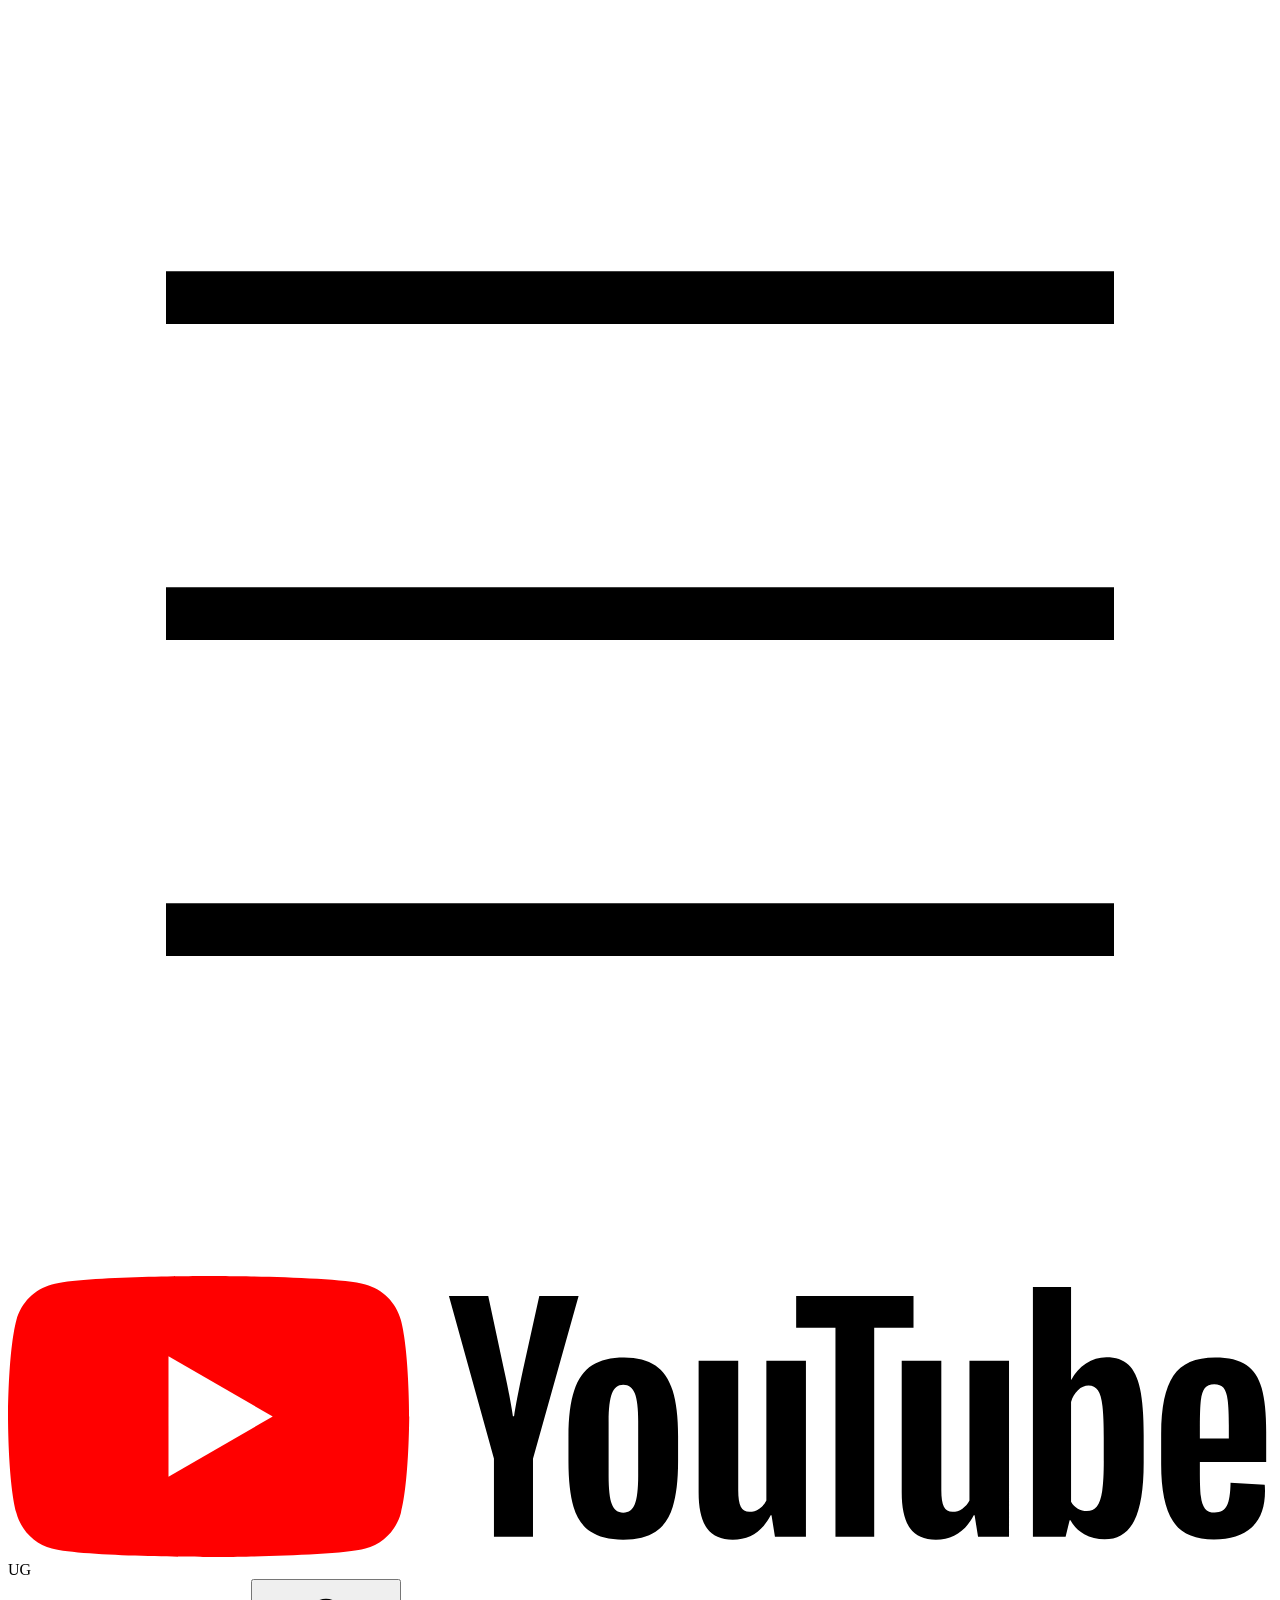
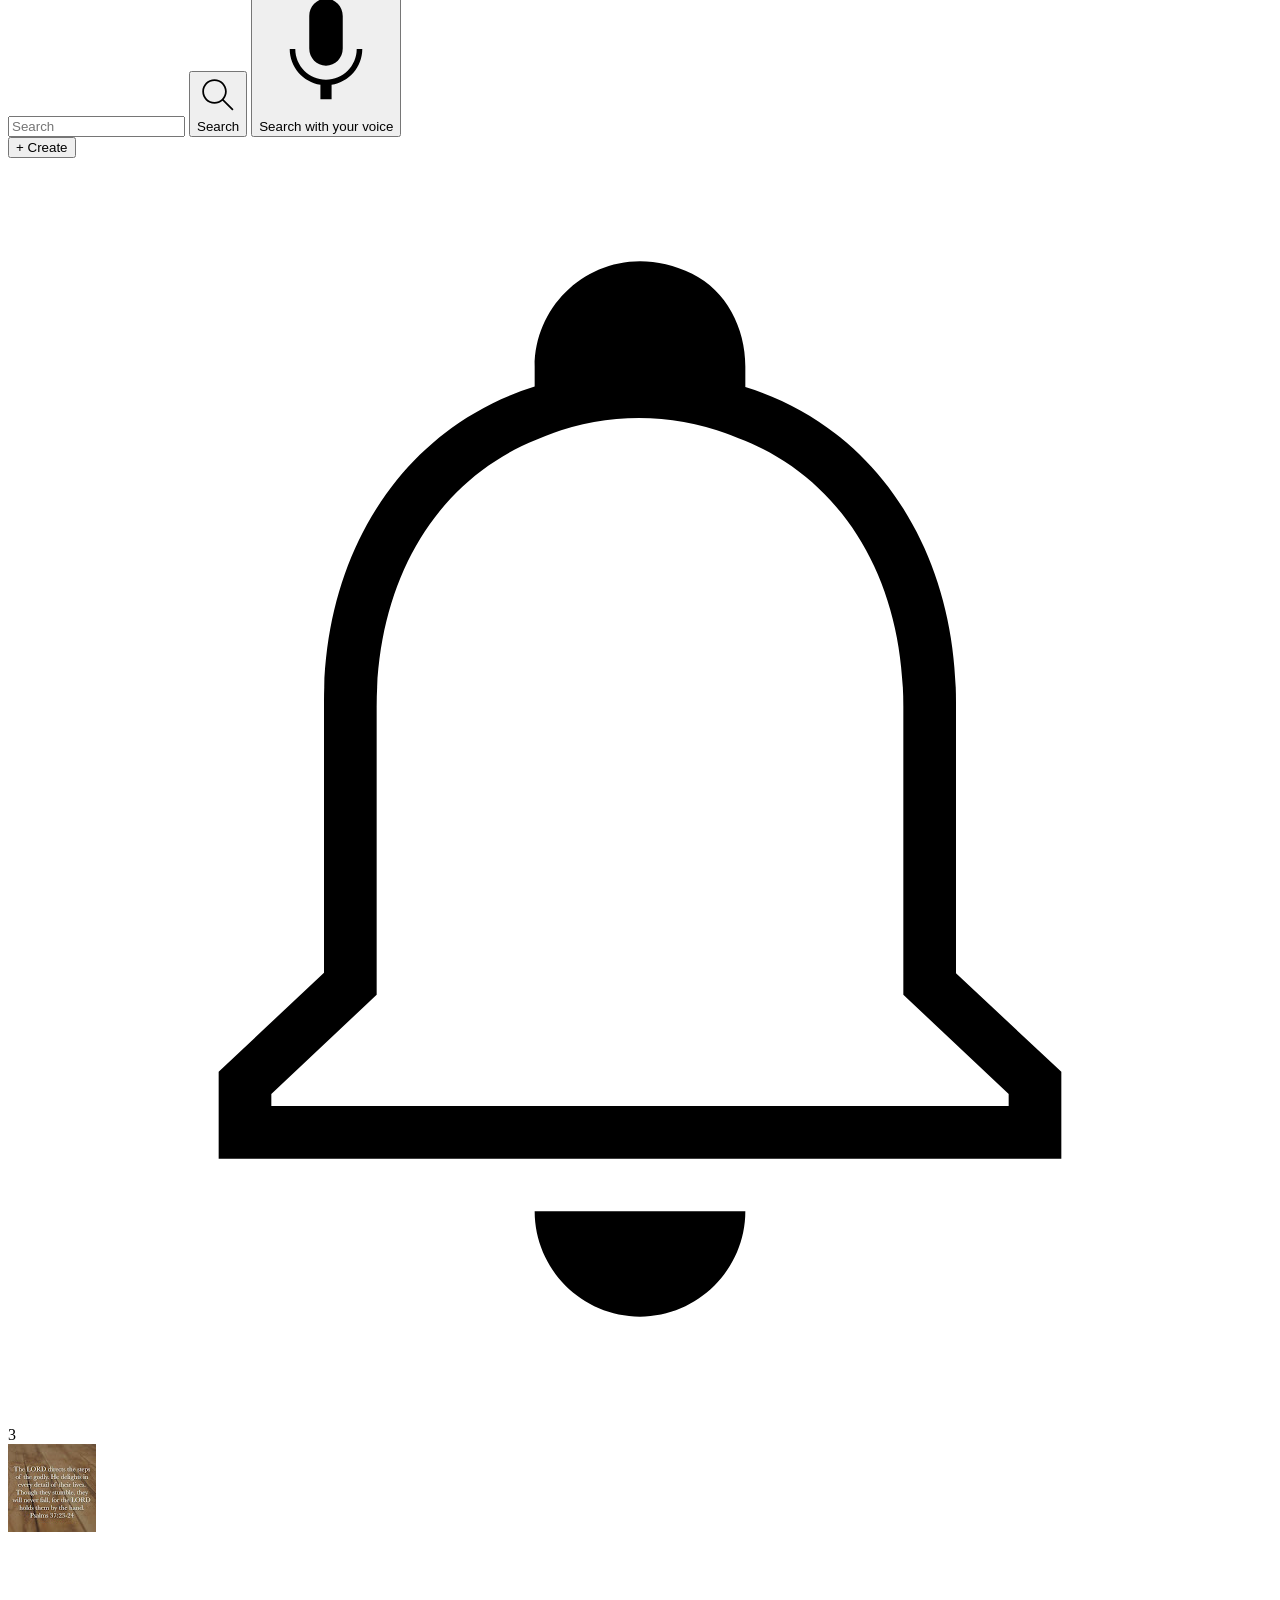
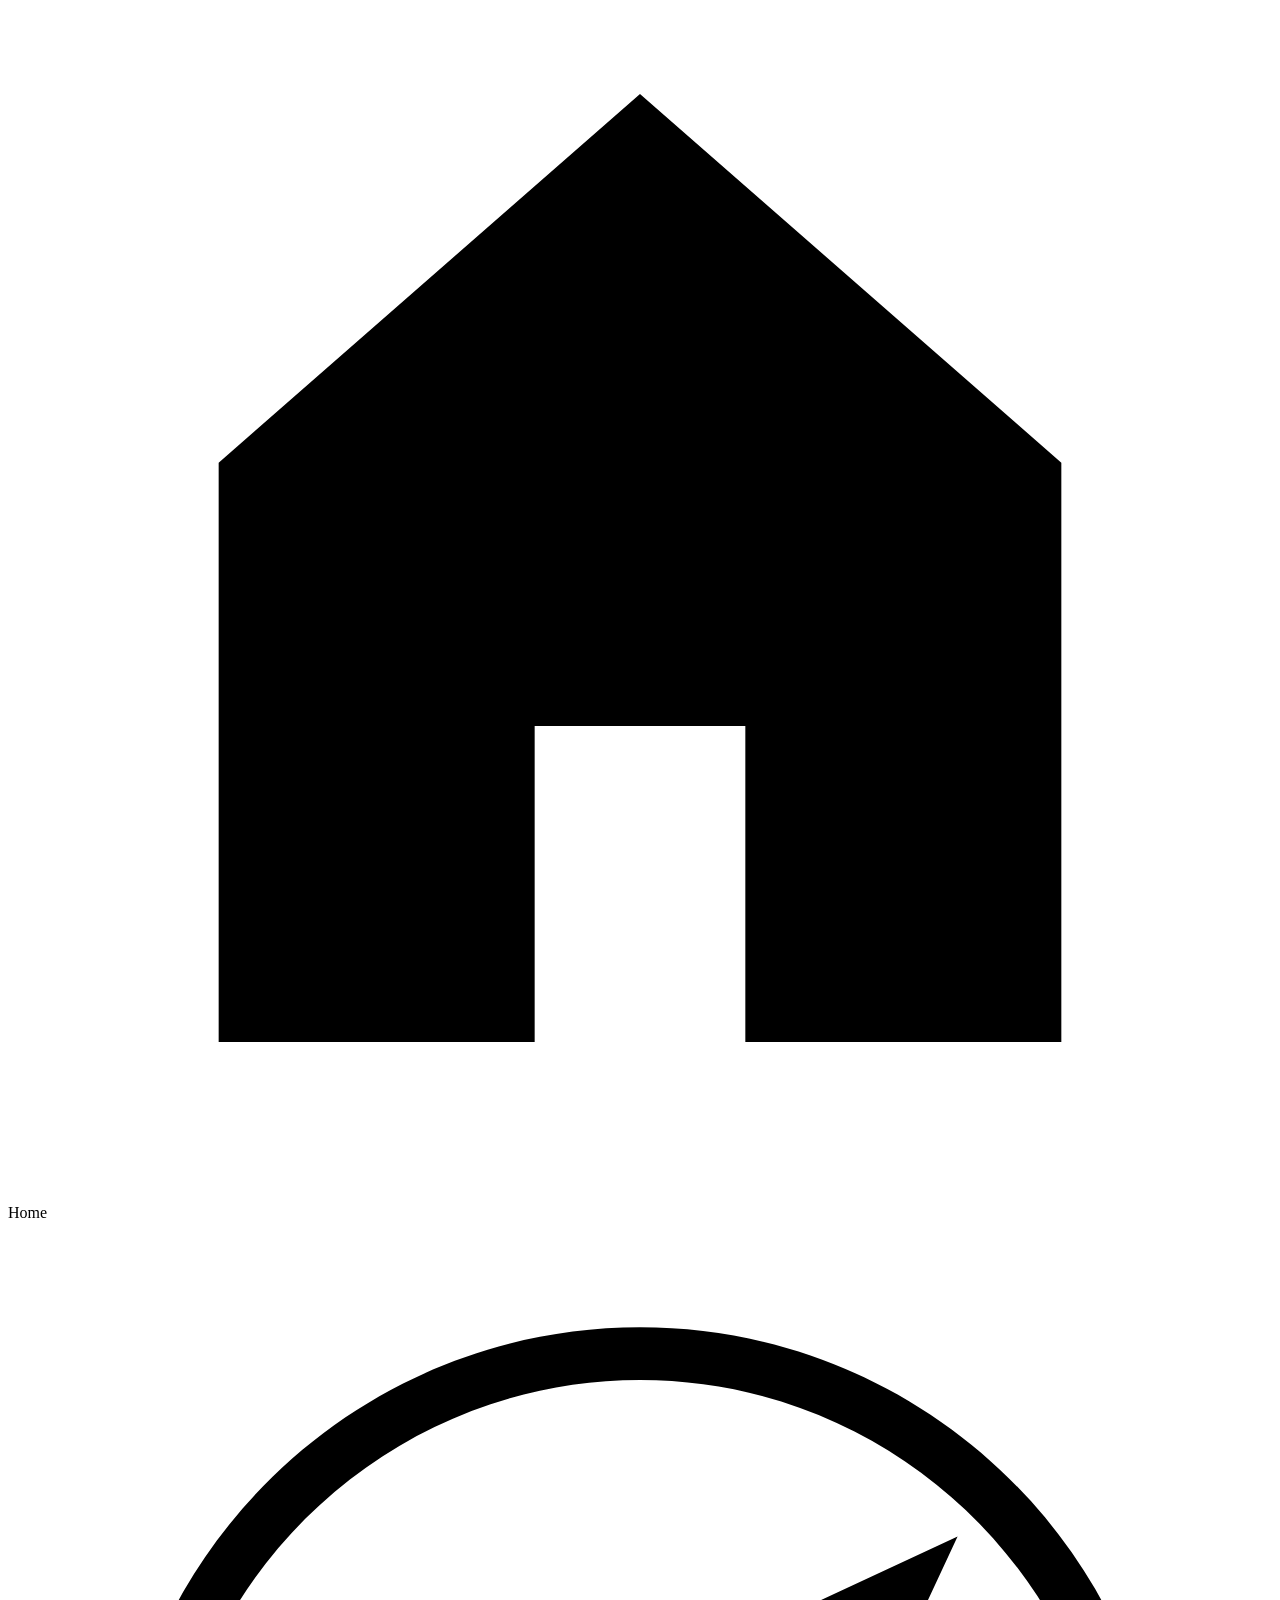
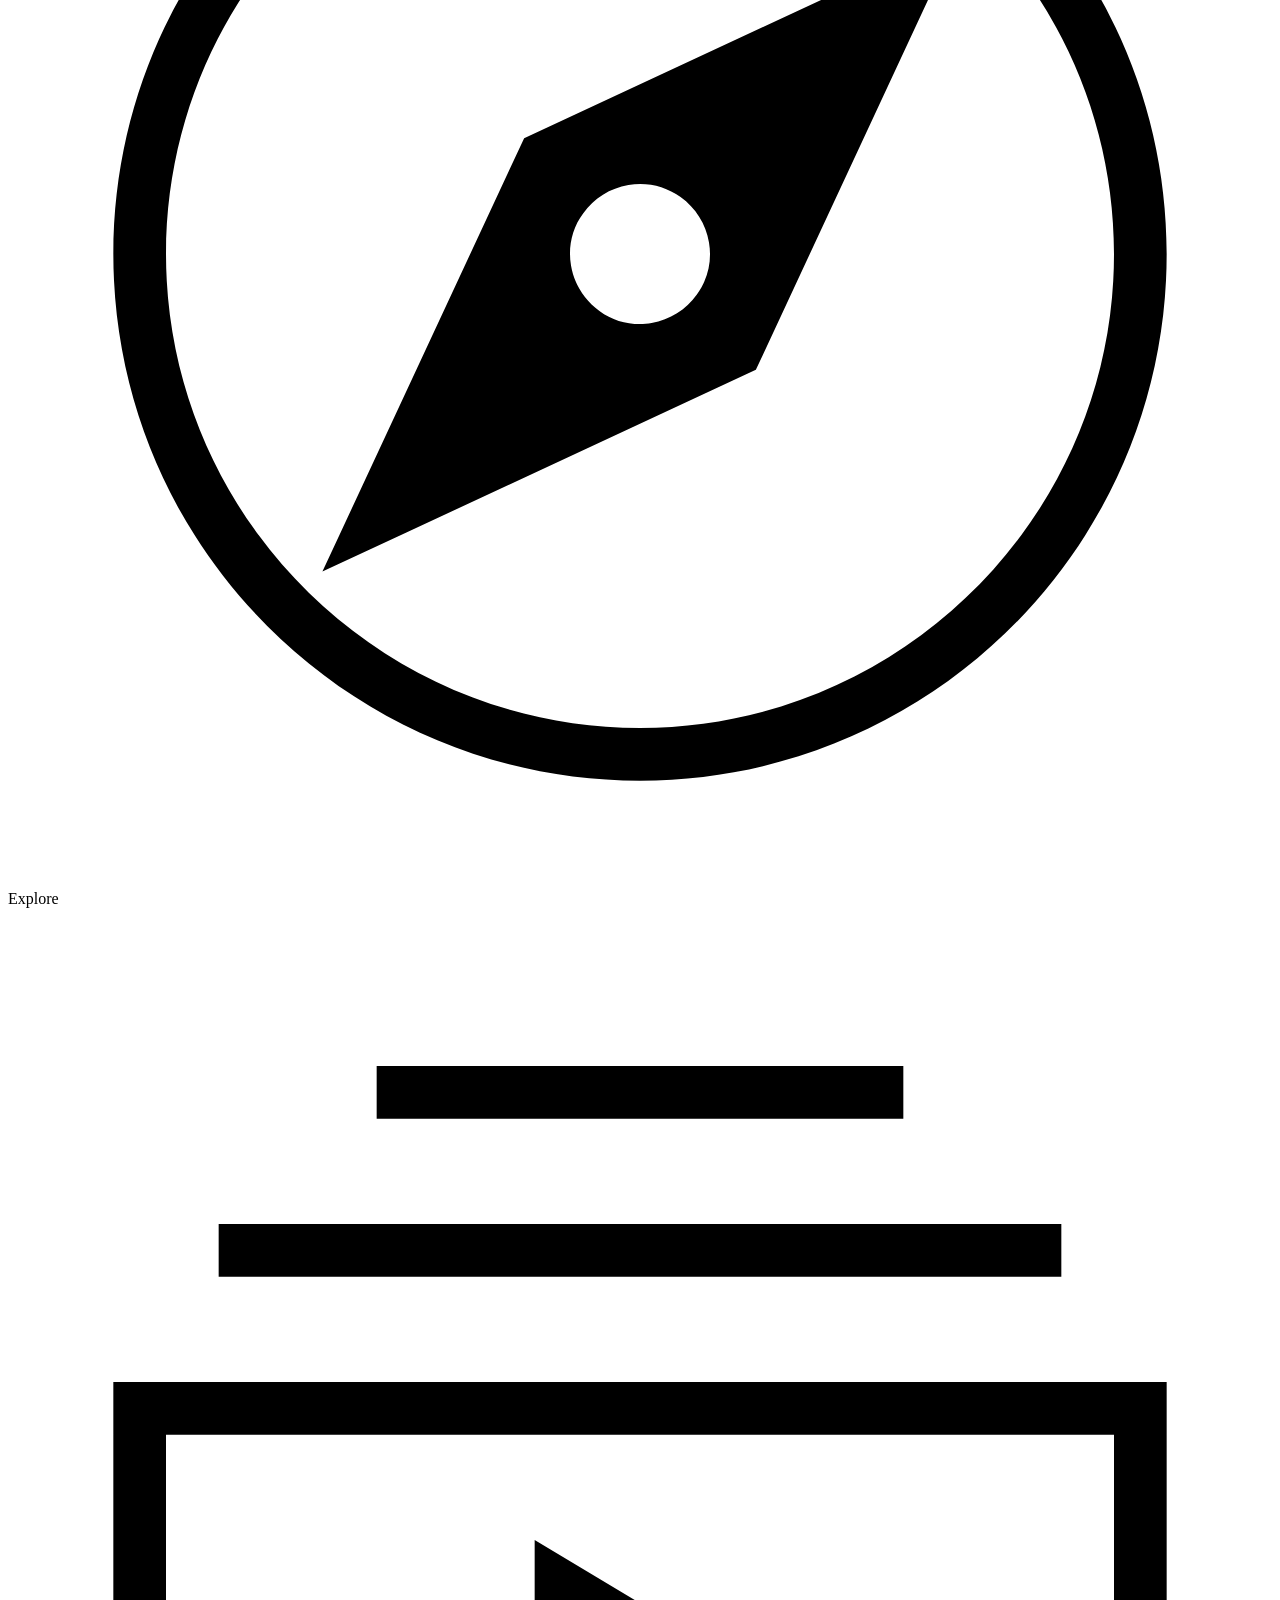
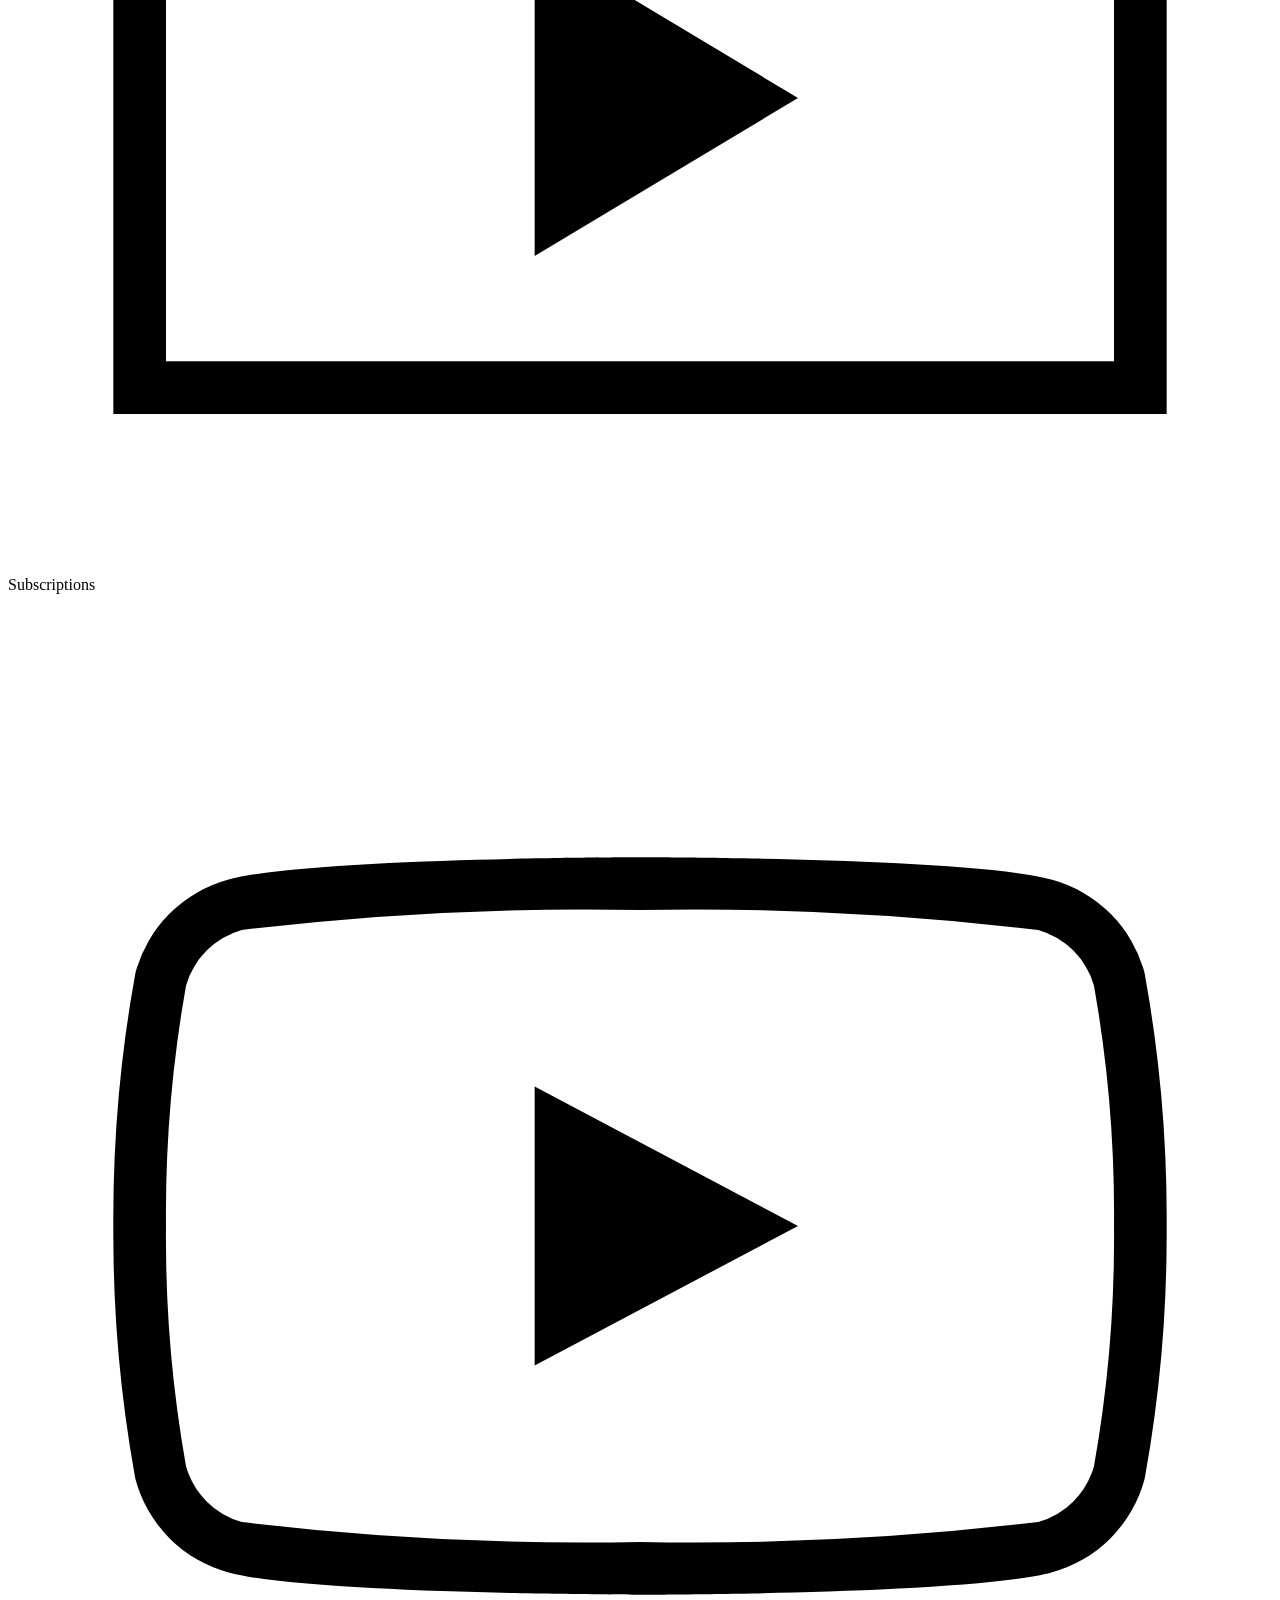
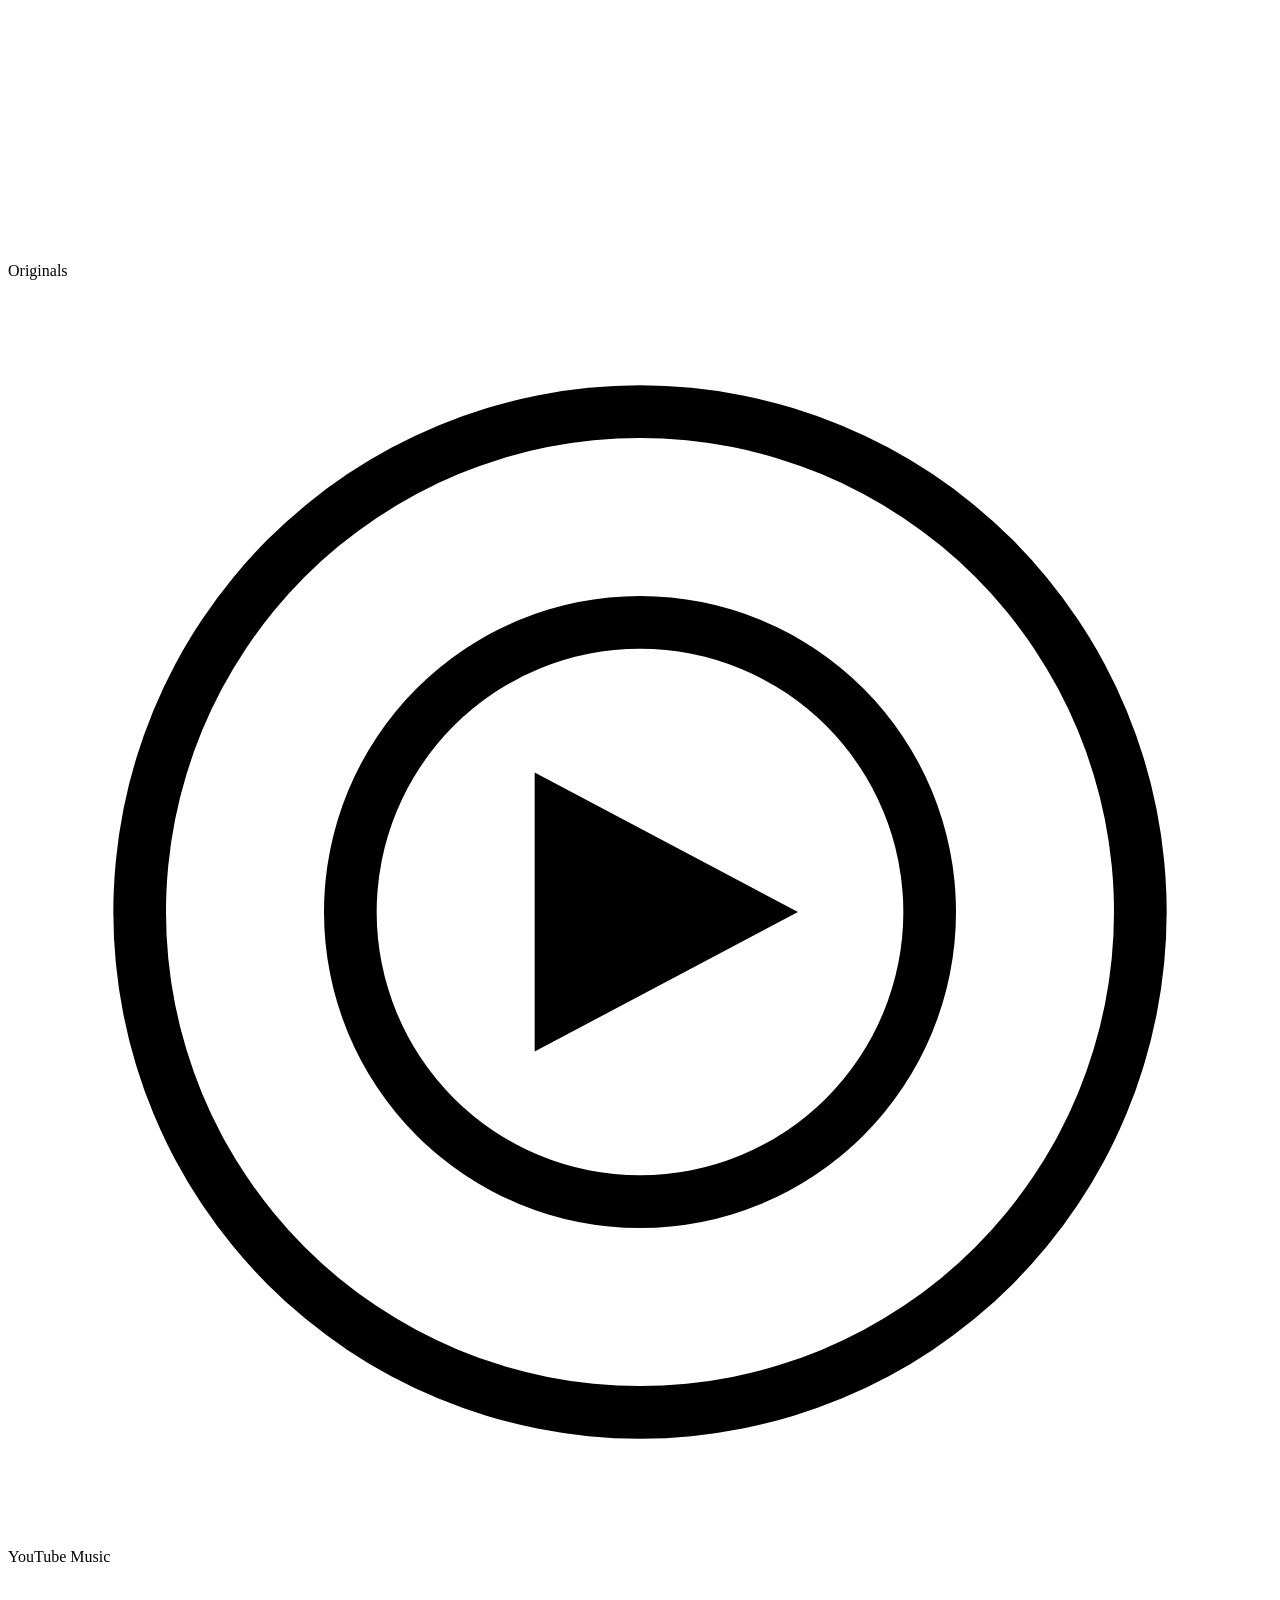
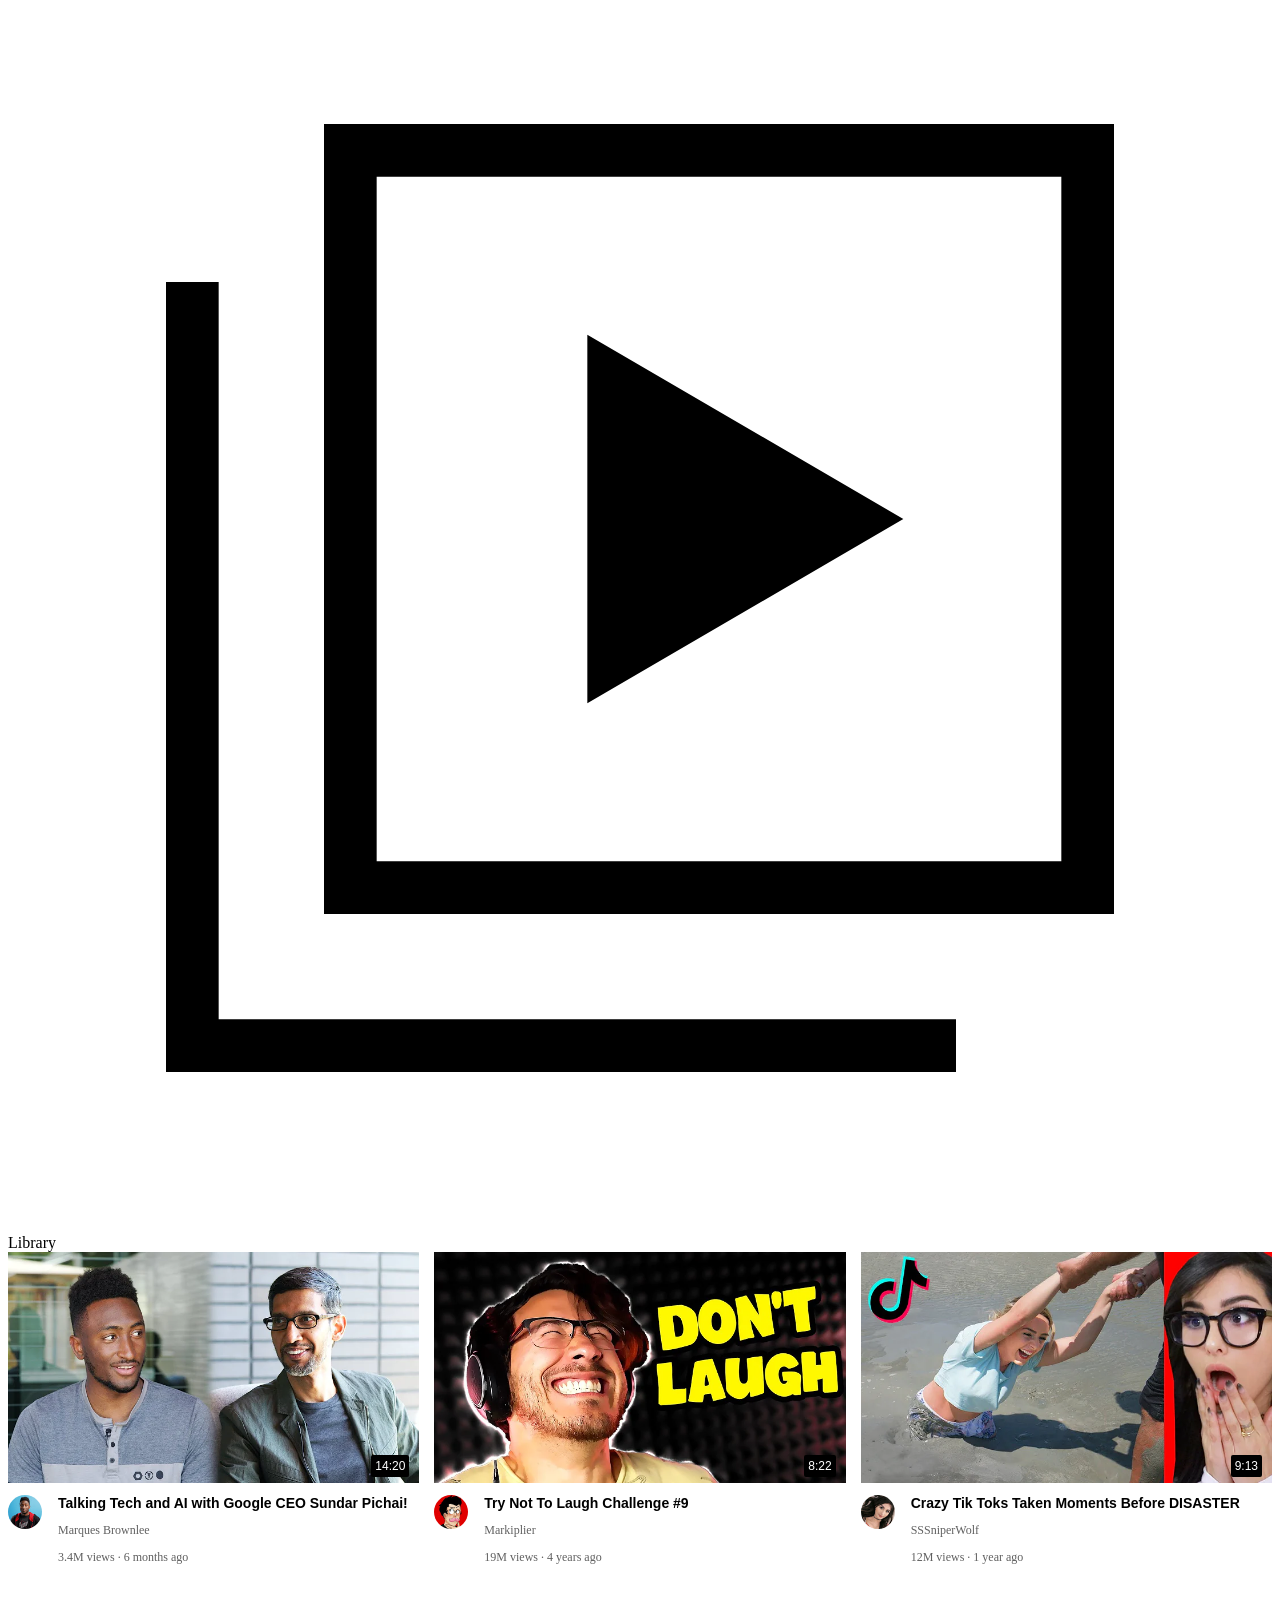
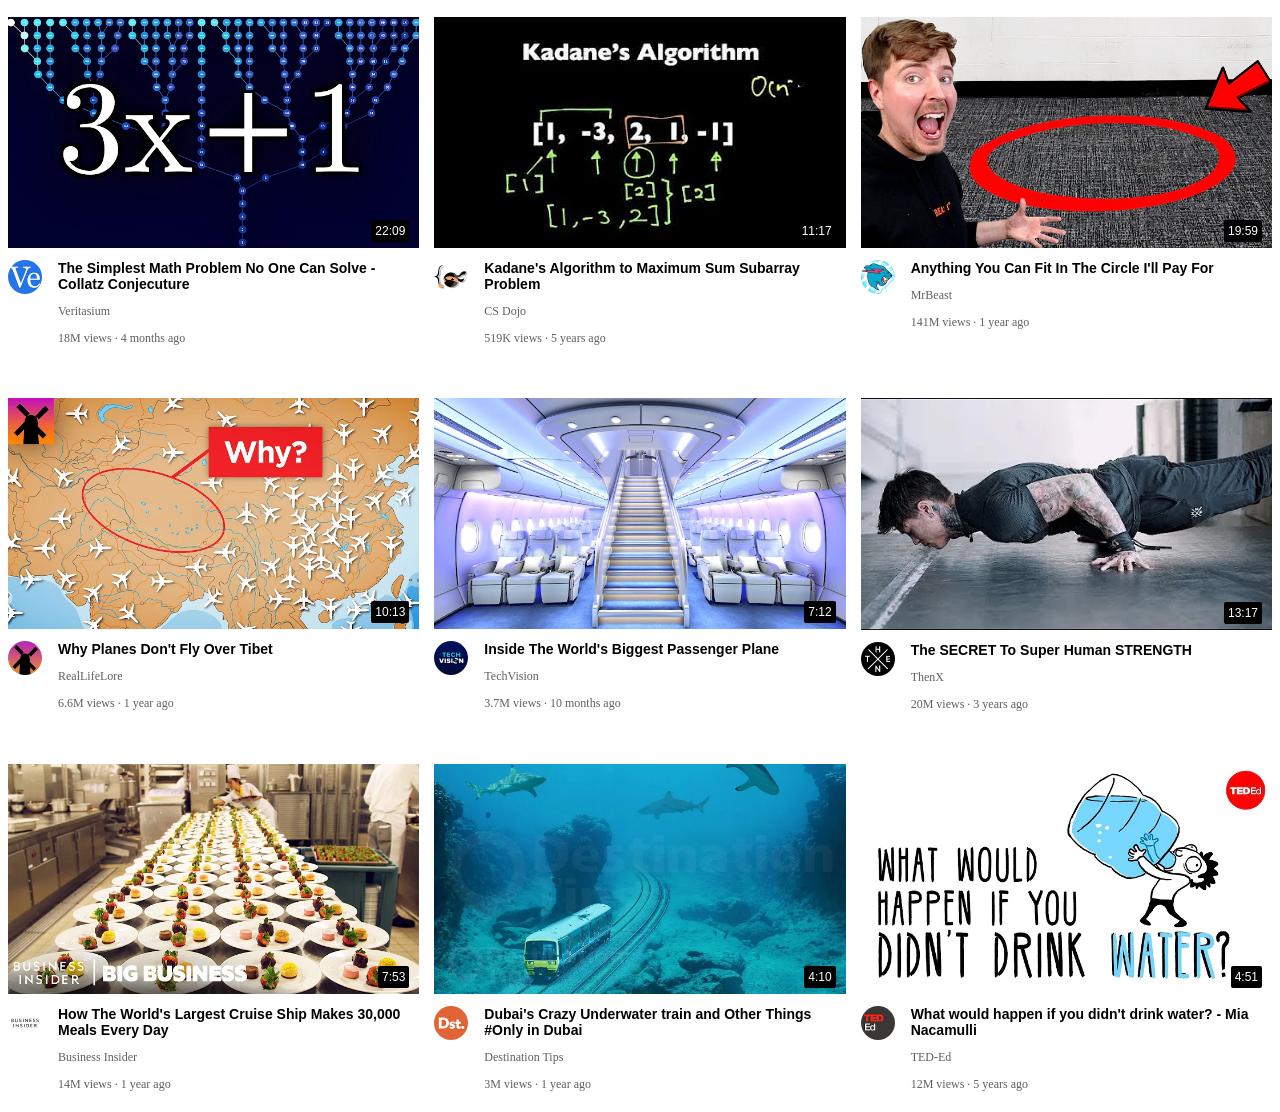
==== index.html @ cada32ef "Update index.html" ====
<!DOCTYPE html>
<html lang="en">

<head>
   <meta http-equiv="content-type" content="text/html; charset=UTF-8">
   <meta charset="UTF-8">
   <meta name="viewport" content="width=device-width, initial-scale=1.0">
   <title>YouTube.com Clone</title>
   
   <link rel="stylesheet" href="styles/video.css">
</head>

<body>
   <div>
      <div class="header">
         <div class="left-section">
            <img class="hamburger-menu" src="icons/hamburger-menu.svg" alt="">
            <div class="youtube-logo-container">
               <img class="youtube-logo" src="icons/youtube-logo.svg" alt="">
               <div class="ug-label">
                  UG
               </div>
            </div>
            
         </div>
         <div class="middle-section">
            <input class="search-bar" type="text" placeholder="Search">
            <button class="search-button">
              <img class="search-icon" src="icons/search.svg" alt="">
              <div class="tooltip">Search</div>
            </button>
            <button class="voice-search-button">
                <img class="voice-search-icon" src="icons/voice-search-icon.svg" alt="">

                <div class="tooltip">Search with your voice</div>
            </button>
         </div>
         <div class="right-section">
            <div>
               <button class="create-button"><span>+</span> Create</button>
            </div>
            
            <div class="notifications-icon-container">
                <img class="notifications-icon" src="icons/notifications.svg" alt="">

                <div class="notifications-count">3</div>
            </div>
           
            <img class="current-user-picture" src="channels/channels4_profile.jpg" alt="">
         </div>
         
      </div>

      <div class="sidebar">
         <div class="sidebar-link">
            <img src="icons/home.svg" alt="">
            <div>Home</div>
         </div>
         <div class="sidebar-link">
            <img src="icons/explore.svg" alt="">
             <div>Explore</div>
         </div>
         <div class="sidebar-link">
            <img src="icons/subscriptions.svg" alt="">
             <div>Subscriptions</div>
         </div>
         <div class="sidebar-link">
            <img src="icons/originals.svg" alt="">
             <div>Originals</div>
         </div>
         <div class="sidebar-link">
            <img src="icons/youtube-music.svg" alt="">
             <div>YouTube Music</div>
         </div>
         <div class="sidebar-link">
            <img src="icons/library.svg" alt="">
             <div>Library</div>
         </div>
      </div>
      
<div class="video-grid">
      <div class="video-preview">
         <div class="video-thumbnail">
            <img class="thumbnail" src="thumbnails/thumbnail-1.webp" />

            <div class="video-time">
               14:20
            </div>

         </div>

         <div class="video-details">
            <div class="channel-picture">
               <img class="profile-picture" src="channels/channel-1.jpeg" alt="">
            </div>
            <div class="video-info">
               <p class="video-title">
                  Talking Tech and AI with Google CEO Sundar Pichai!
               </p>
               <p class="video-author">
                  Marques Brownlee
               </p>
               <p class="video-stats">
                  3.4M views &#183; 6 months ago
               </p>
            </div>
         </div>
      </div>



      <div class="video-preview">
         <div class="video-thumbnail">
            <img class="thumbnail" src="thumbnails/thumbnail-2.webp" />

            <div class="video-time">
               8:22
            </div>

         </div>
         <div class="video-details">
            <div class="channel-picture">
               <img class="profile-picture" src="channels/channel-2.jpeg" alt="">
            </div>
            <div class="video-info">
               <p class="video-title">
                  Try Not To Laugh Challenge #9
               </p>
               <p class="video-author">
                  Markiplier
               </p>
               <p class="video-stats">
                  19M views &#183; 4 years ago
               </p>
            </div>
         </div>
      </div>


      <div class="video-preview">
         <div class="video-thumbnail">
            <img class="thumbnail" src="thumbnails/thumbnail-3.webp" alt="">

            <div class="video-time">
               9:13
            </div>
         </div>

         <div class="video-details">
            <div class="channel-picture">
               <img class="profile-picture" src="channels/channel-3.jpeg" alt="">
            </div>

            <div class="video-info">

               <p class="video-title">
                  Crazy Tik Toks Taken Moments Before DISASTER
               </p>
               <p class="video-author">
                  SSSniperWolf
               </p>
               <p class="video-stats">
                  12M views &#183; 1 year ago
               </p>
            </div>
         </div>
      </div>



      <div class="video-preview">
         <div class="video-thumbnail">
            <img class="thumbnail" src="thumbnails/thumbnail-4.webp" />

            <div class="video-time">
               22:09
            </div>

         </div>
         <div class="video-details">
            <div class="channel-picture">
               <img class="profile-picture" src="channels/channel-4.jpeg" alt="">
            </div>
            <div class="video-info">
               <p class="video-title">
                  The Simplest Math Problem No One Can Solve - Collatz Conjecuture
               </p>
               <p class="video-author">
                  Veritasium
               </p>
               <p class="video-stats">
                  18M views &#183; 4 months ago
               </p>
            </div>
         </div>
      </div>


      <div class="video-preview">
         <div class="video-thumbnail">
            <img class="thumbnail" src="thumbnails/thumbnail-5.webp" alt="">

            <div class="video-time">
               11:17
            </div>
         </div>
         <div class="video-details">
            <div class="channel-picture">
               <img class="profile-picture" src="channels/channel-5.jpeg" alt="">
            </div>
            <div class="video-info">
               <p class="video-title">
                  Kadane's Algorithm to Maximum Sum Subarray Problem
               </p>
               <p class="video-author">
                  CS Dojo
               </p>
               <p class="video-stats">
                  519K views &#183; 5 years ago
               </p>
            </div>
         </div>
      </div>

      <div class="video-preview">
         <div class="video-thumbnail">
            <img class="thumbnail" src="thumbnails/thumbnail-6.webp" alt="">

            <div class="video-time">
               19:59
            </div>
         </div>
         <div class="video-details">
            <div class="channel-picture">
               <img class="profile-picture" src="channels/channel-6.jpeg" alt="">
            </div>
            <div class="video-info">
               <p class="video-title">
                  Anything You Can Fit In The Circle I'll Pay For
               </p>
               <p class="video-author">
                  MrBeast
               </p>
               <p class="video-stats">
                  141M views &#183; 1 year ago
               </p>
            </div>
         </div>
      </div>


      <div class="video-preview">
         <div class="video-thumbnail">
            <img class="thumbnail" src="thumbnails/thumbnail-7.webp" alt="">

            <div class="video-time">
               10:13
            </div>
         </div>
         <div class="video-details">
            <div class="channel-picture">
               <img class="profile-picture" src="channels/channel-7.jpeg" alt="">
            </div>
            <div class="video-info">
               <p class="video-title">
                  Why Planes Don't Fly Over Tibet

               </p>
               <p class="video-author">
                  RealLifeLore
               </p>
               <p class="video-stats">
                  6.6M views &#183; 1 year ago
               </p>
            </div>

         </div>
      </div>


      <div class="video-preview">
         <div class="video-thumbnail">
            <img class="thumbnail" src="thumbnails/thumbnail-8.webp" alt="">

            <div class="video-time">
               7:12
            </div>
         </div>
         <div class="video-details">
            <div class="channel-picture">
               <img class="profile-picture" src="channels/channel-8.jpeg" alt="">
            </div>
            <div class="video-info">
               <p class="video-title">
                  Inside The World's Biggest Passenger Plane
               </p>
               <p class="video-author">
                  TechVision
               </p>
               <p class="video-stats">
                  3.7M views &#183; 10 months ago
               </p>
            </div>

         </div>
      </div>


      <div class="video-preview">
         <div class="video-thumbnail">
            <img class="thumbnail" src="thumbnails/thumbnail-9.webp" alt="">

            <div class="video-time">
               13:17
            </div>
         </div>
         <div class="video-details">
            <div class="channel-picture">
               <img class="profile-picture" src="channels/channel-9.jpeg" alt="">
            </div>
            <div class="video-info">
               <p class="video-title">
                  The SECRET To Super Human STRENGTH

               </p>
               <p class="video-author">
                  ThenX
               </p>
               <p class="video-stats">
                  20M views &#183; 3 years ago
               </p>
            </div>

         </div>
      </div>


      <div class="video-preview">
         <div class="video-thumbnail">
            <img class="thumbnail" src="thumbnails/thumbnail-10.webp" alt="">

            <div class="video-time">
               7:53
            </div>
         </div>
         <div class="video-details">
            <div class="channel-picture">
               <img class="profile-picture" src="channels/channel-10.jpeg" alt="">
            </div>
            <div class="video-info">
               <p class="video-title">
                  How The World's Largest Cruise Ship Makes 30,000 Meals Every Day
               </p>
               <p class="video-author">
                  Business Insider
               </p>
               <p class="video-stats">
                  14M views &#183; 1 year ago
               </p>
            </div>

         </div>
      </div>



      <div class="video-preview">
         <div class="video-thumbnail">
            <img class="thumbnail" src="thumbnails/thumbnail-11.webp" alt="">

            <div class="video-time">
               4:10
            </div>
         </div>
         <div class="video-details">
            <div class="channel-picture">
               <img class="profile-picture" src="channels/channel-11.jpeg" alt="">
            </div>
            <div class="video-info">
               <p class="video-title">
                  Dubai's Crazy Underwater train and Other Things #Only in Dubai
               </p>
               <p class="video-author">
                  Destination Tips
               </p>
               <p class="video-stats">
                  3M views &#183; 1 year ago
               </p>
            </div>

         </div>
      </div>


      <div class="video-preview">
         <div class="video-thumbnail">
            <img class="thumbnail" src="thumbnails/thumbnail-12.webp" alt="">

            <div class="video-time">
               4:51
            </div>
         </div>
         <div class="video-details">
            <div class="channel-picture">
               <img class="profile-picture" src="channels/channel-12.jpeg" alt="">
            </div>
            <div class="video-info">
               <p class="video-title">
                  What would happen if you didn't drink water? - Mia Nacamulli

               </p>
               <p class="video-author">
                  TED-Ed
               </p>
               <p class="video-stats">
                  12M views &#183; 5 years ago
               </p>
            </div>

         </div>
      </div>







   </div>

</div>



</body>

</html>
---- styles/video.css ----
.thumbnail {
         width: 100%;
      }

      


      .video-details {
         display: grid;
         grid-template-columns: 50px 1fr;
      }

      
      .profile-picture {
         width: 34px;
         border-radius: 50px;

      }

      .video-thumbnail {
         margin-bottom: 8px;
         position: relative;
      }

      .video-time {
         position: absolute;
         right: 10px;
         bottom: 10px;
         background-color: black;
         color: white;
         font-size: 12px;
         font-family: Arial, Helvetica, sans-serif;
         font-weight: 500px;
         padding-left: 4px;
         padding-right: 4px;
         padding-bottom: 4px;
         padding-top: 4px;
         border-radius: 2px;

      }

      .video-title {
         margin-top: 0;
         font-weight: bold;
         font-size: 14px;
         font-family: Arial, Helvetica, sans-serif;
         margin-bottom: 10px;
      }


      .video-author,
      .video-stats {
         font-size: 12px;
         color: rgb(96, 96, 96);

      }

      .video-author {
         margin-bottom: 4px;
      }

      .video-grid {
         display: grid;
         grid-template-columns: 1fr 1fr 1fr;
         column-gap: 15px;
         row-gap: 40px;
      }
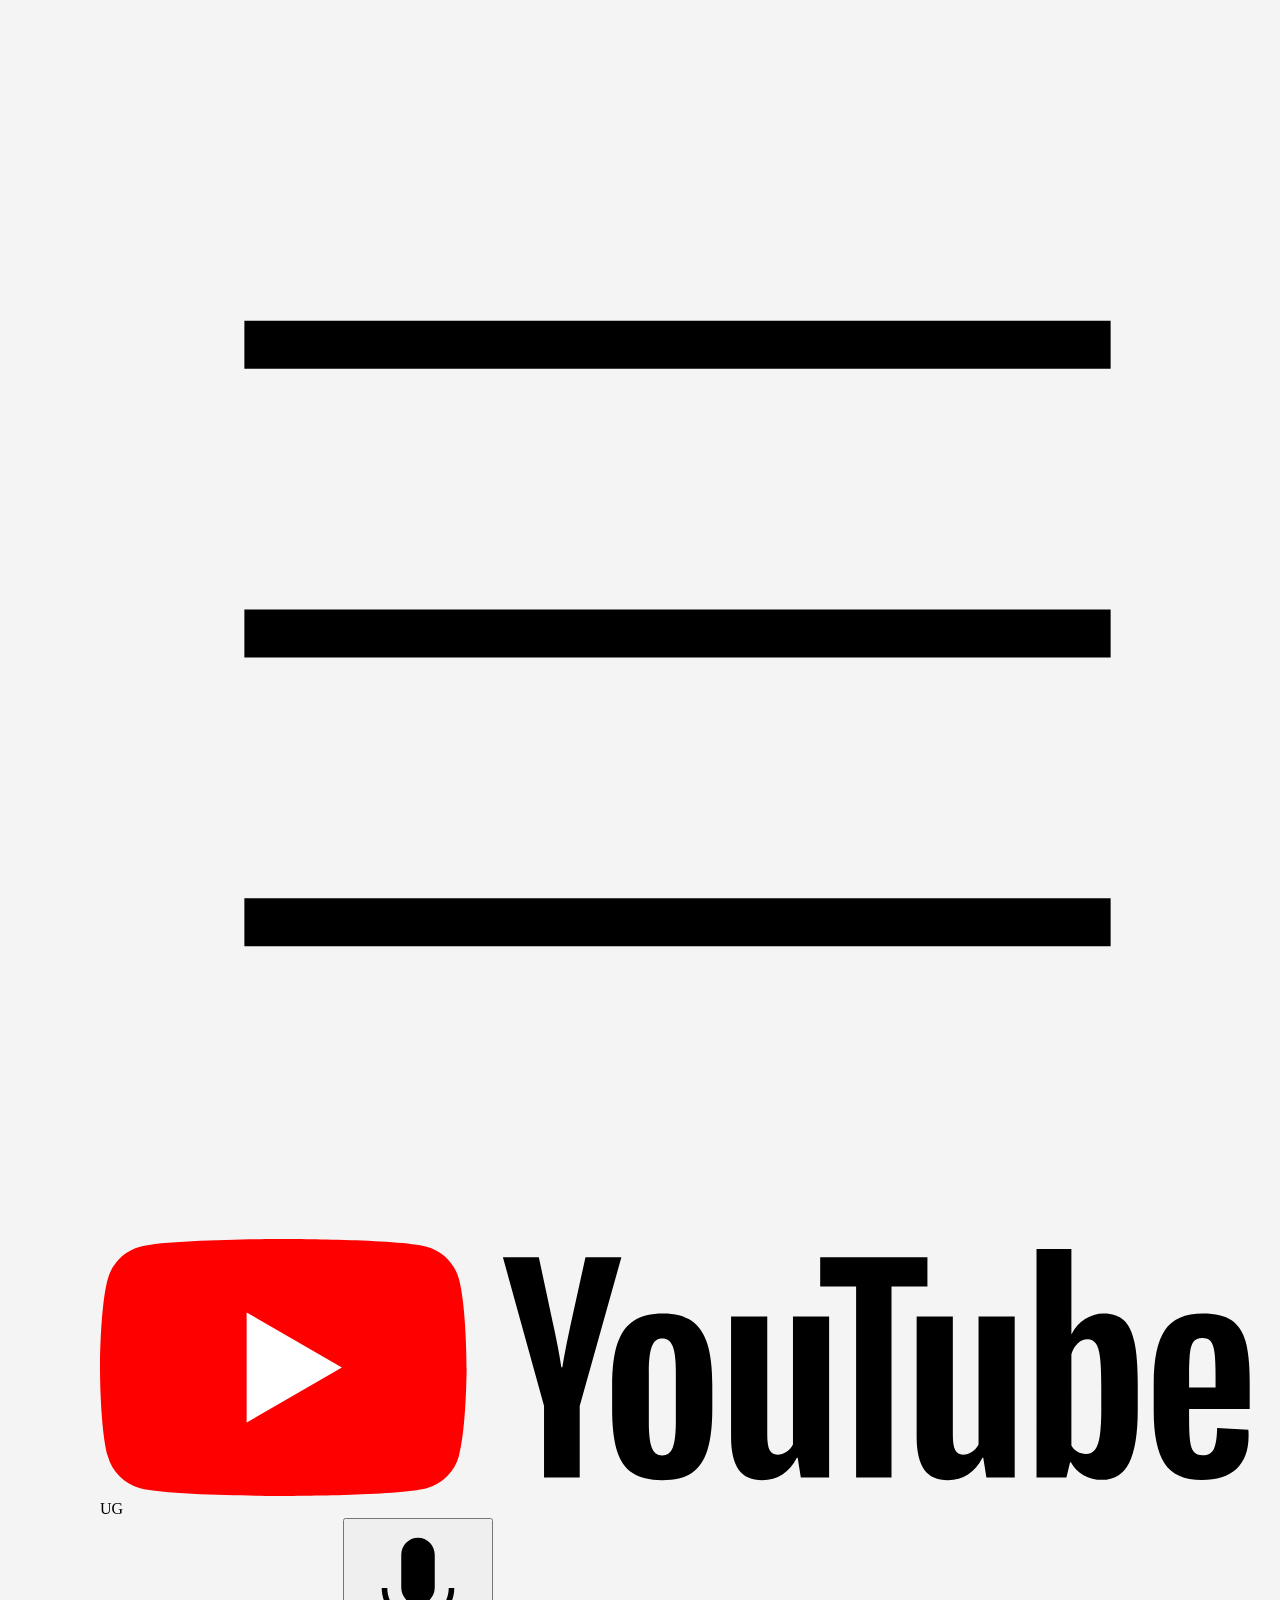
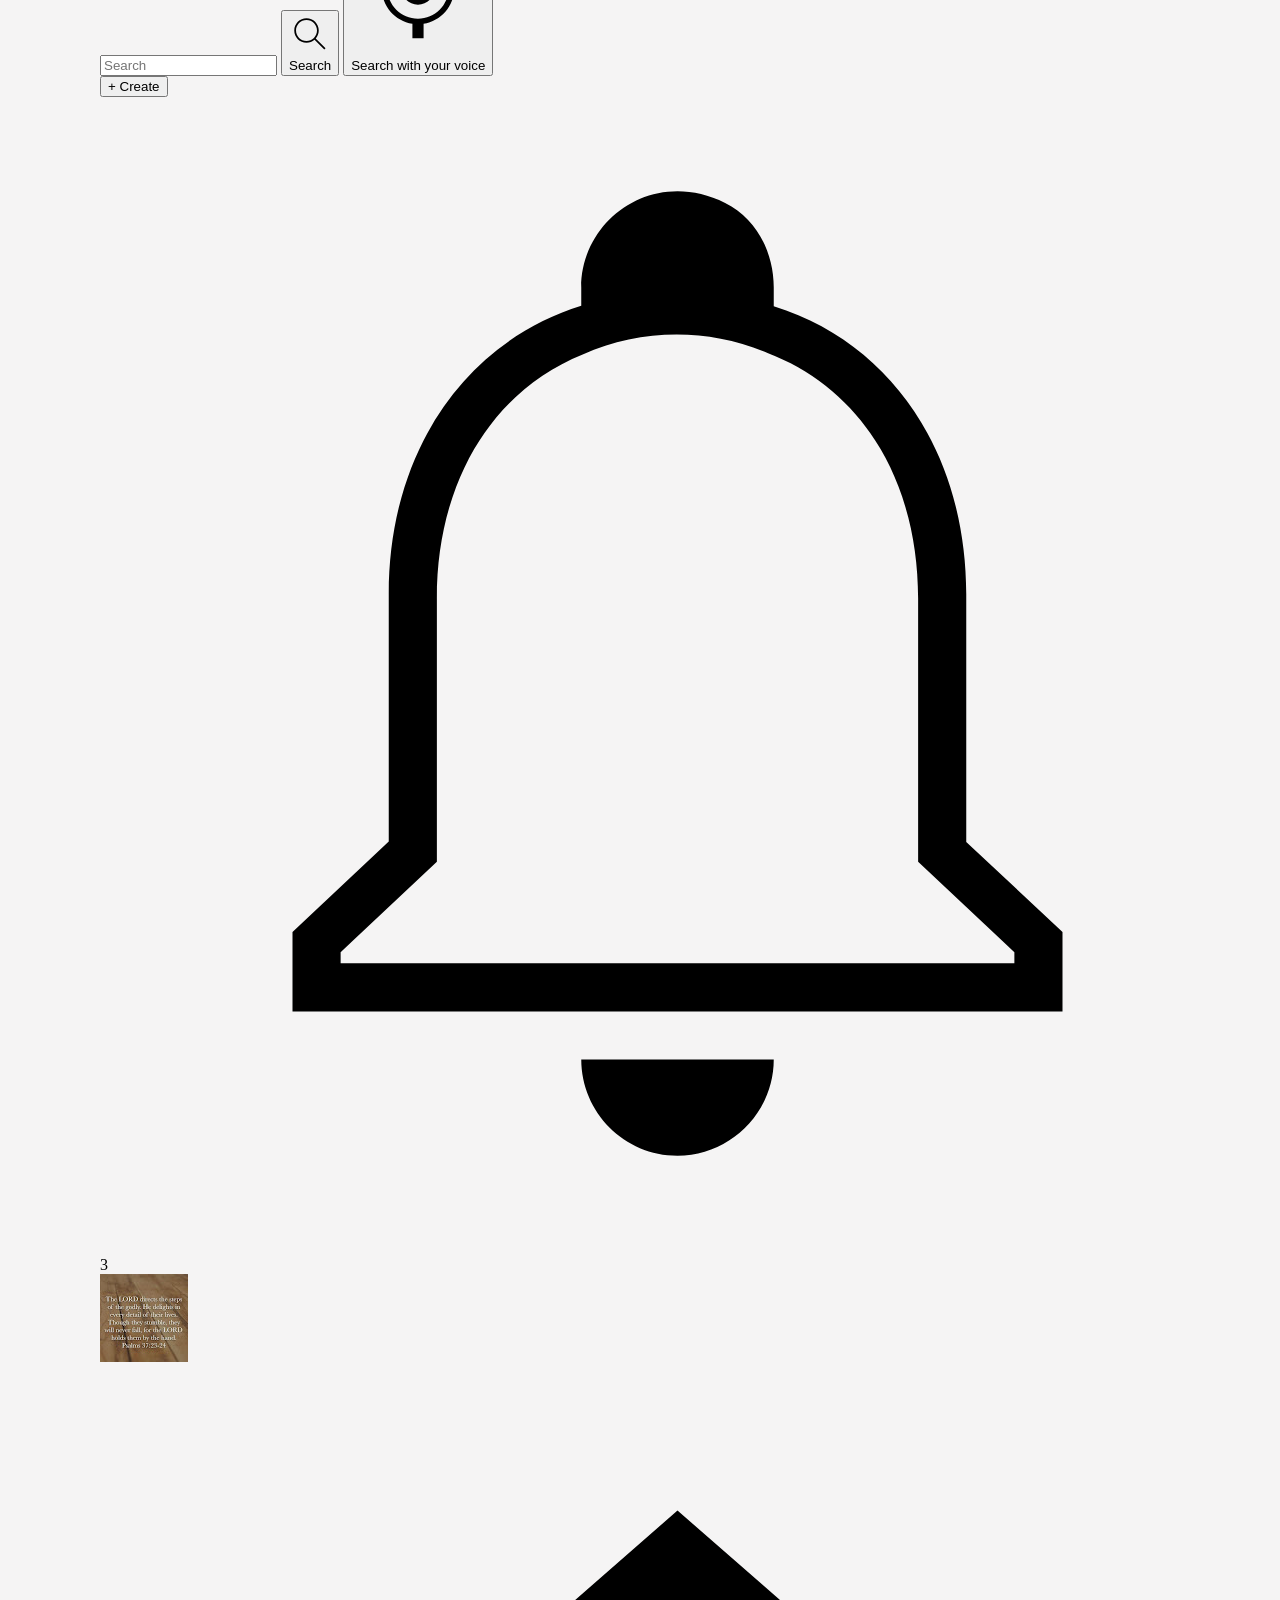
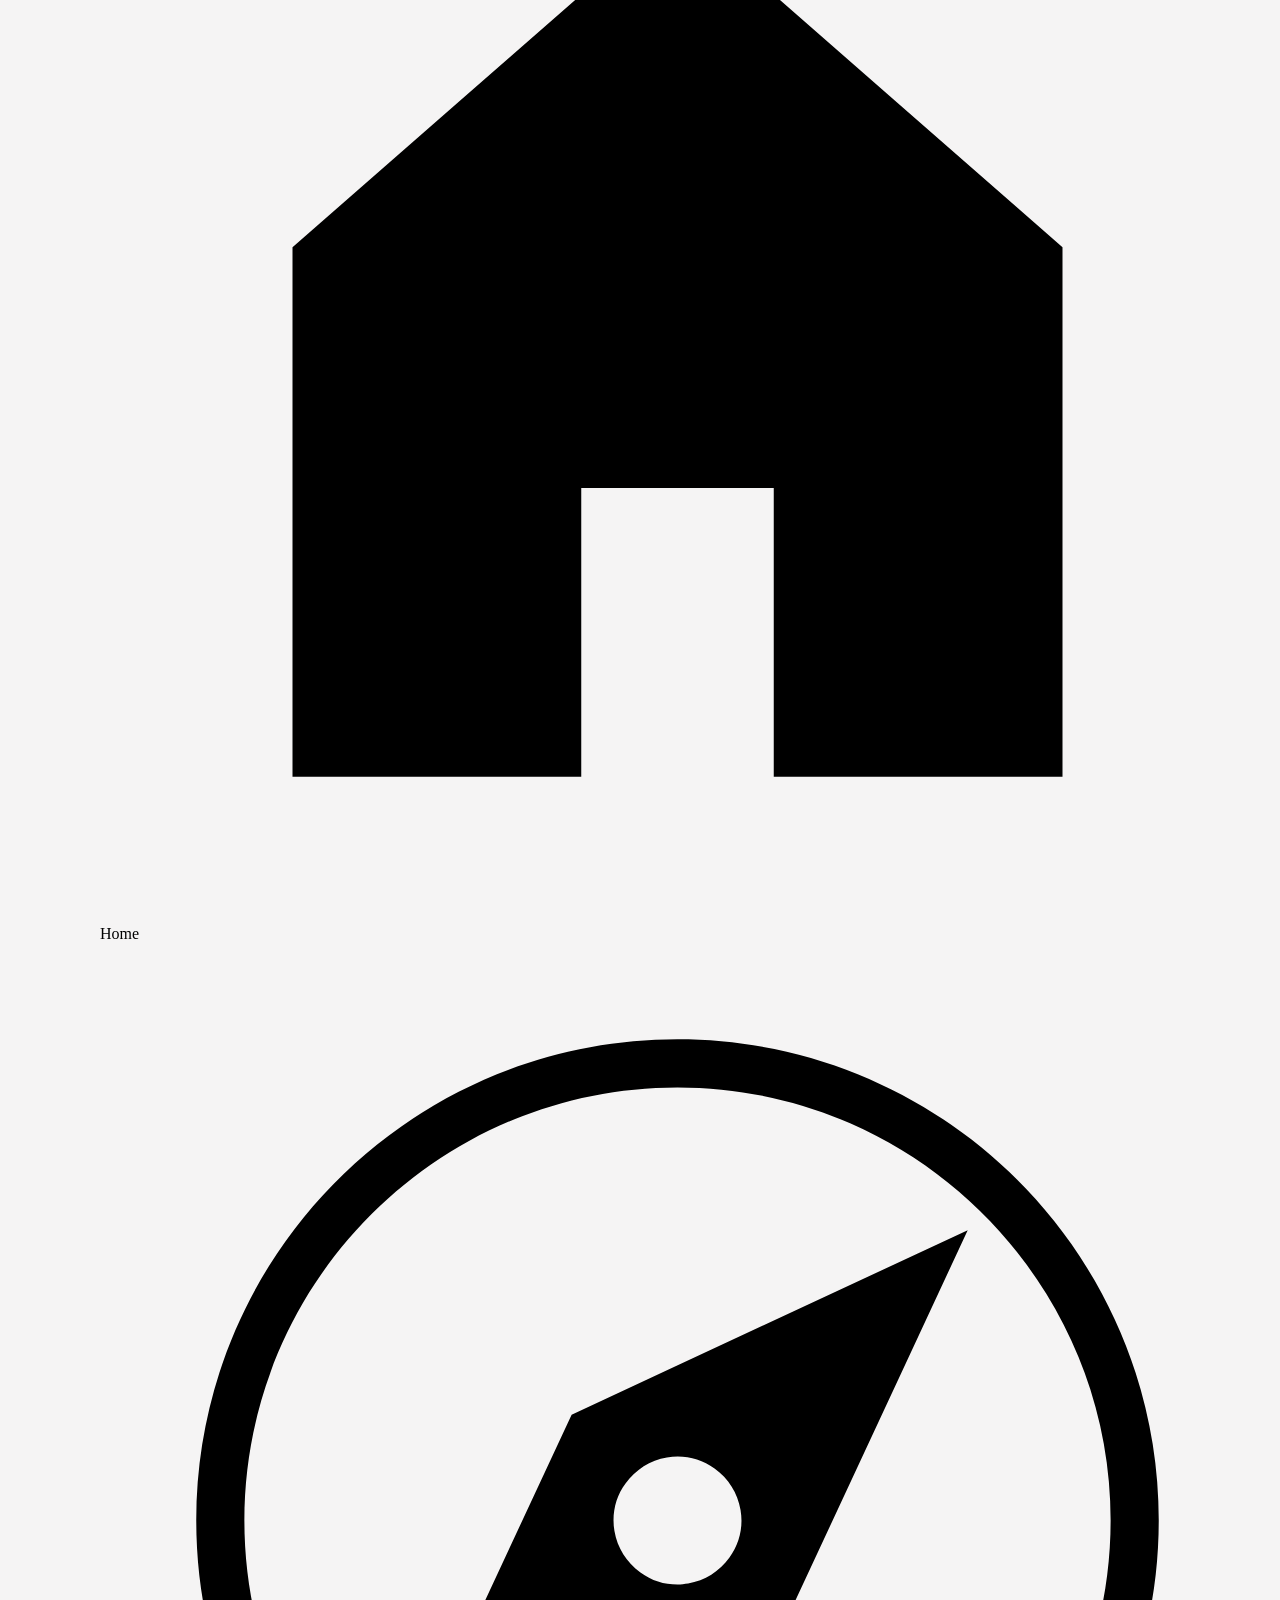
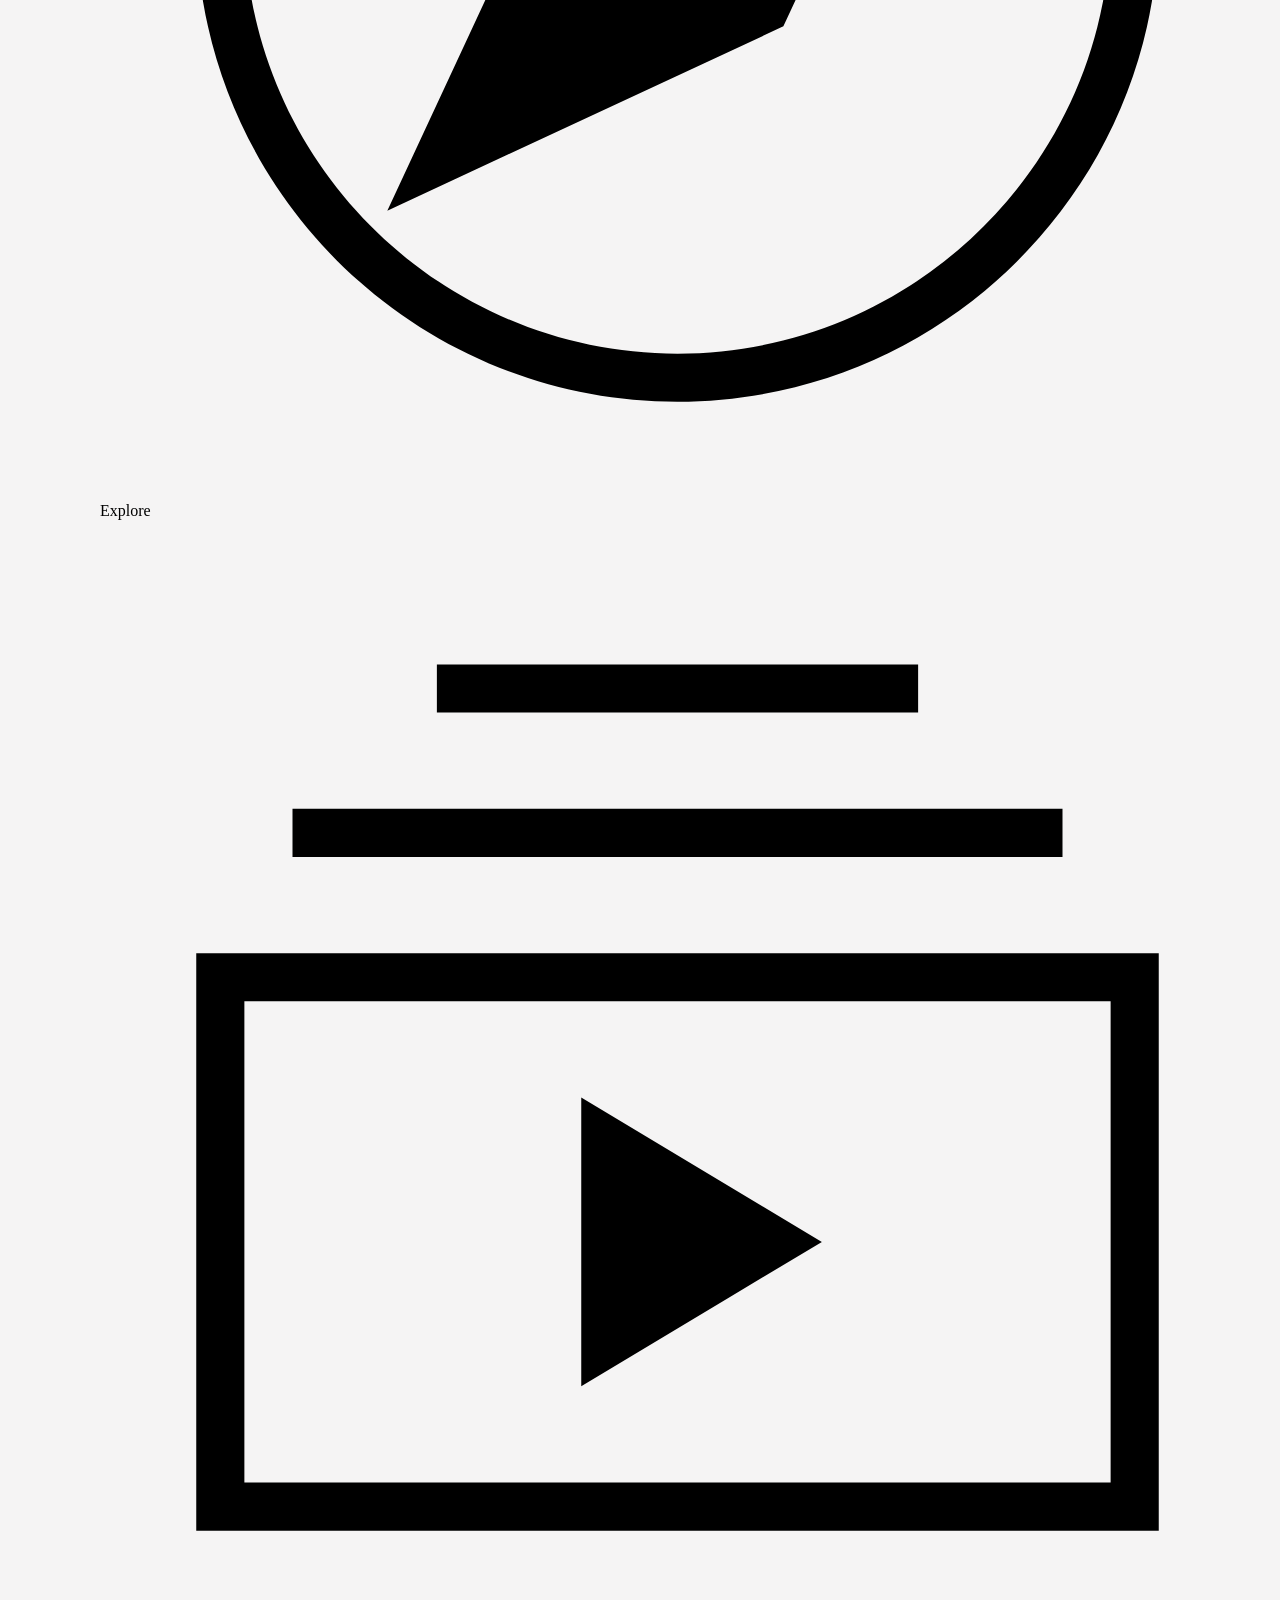
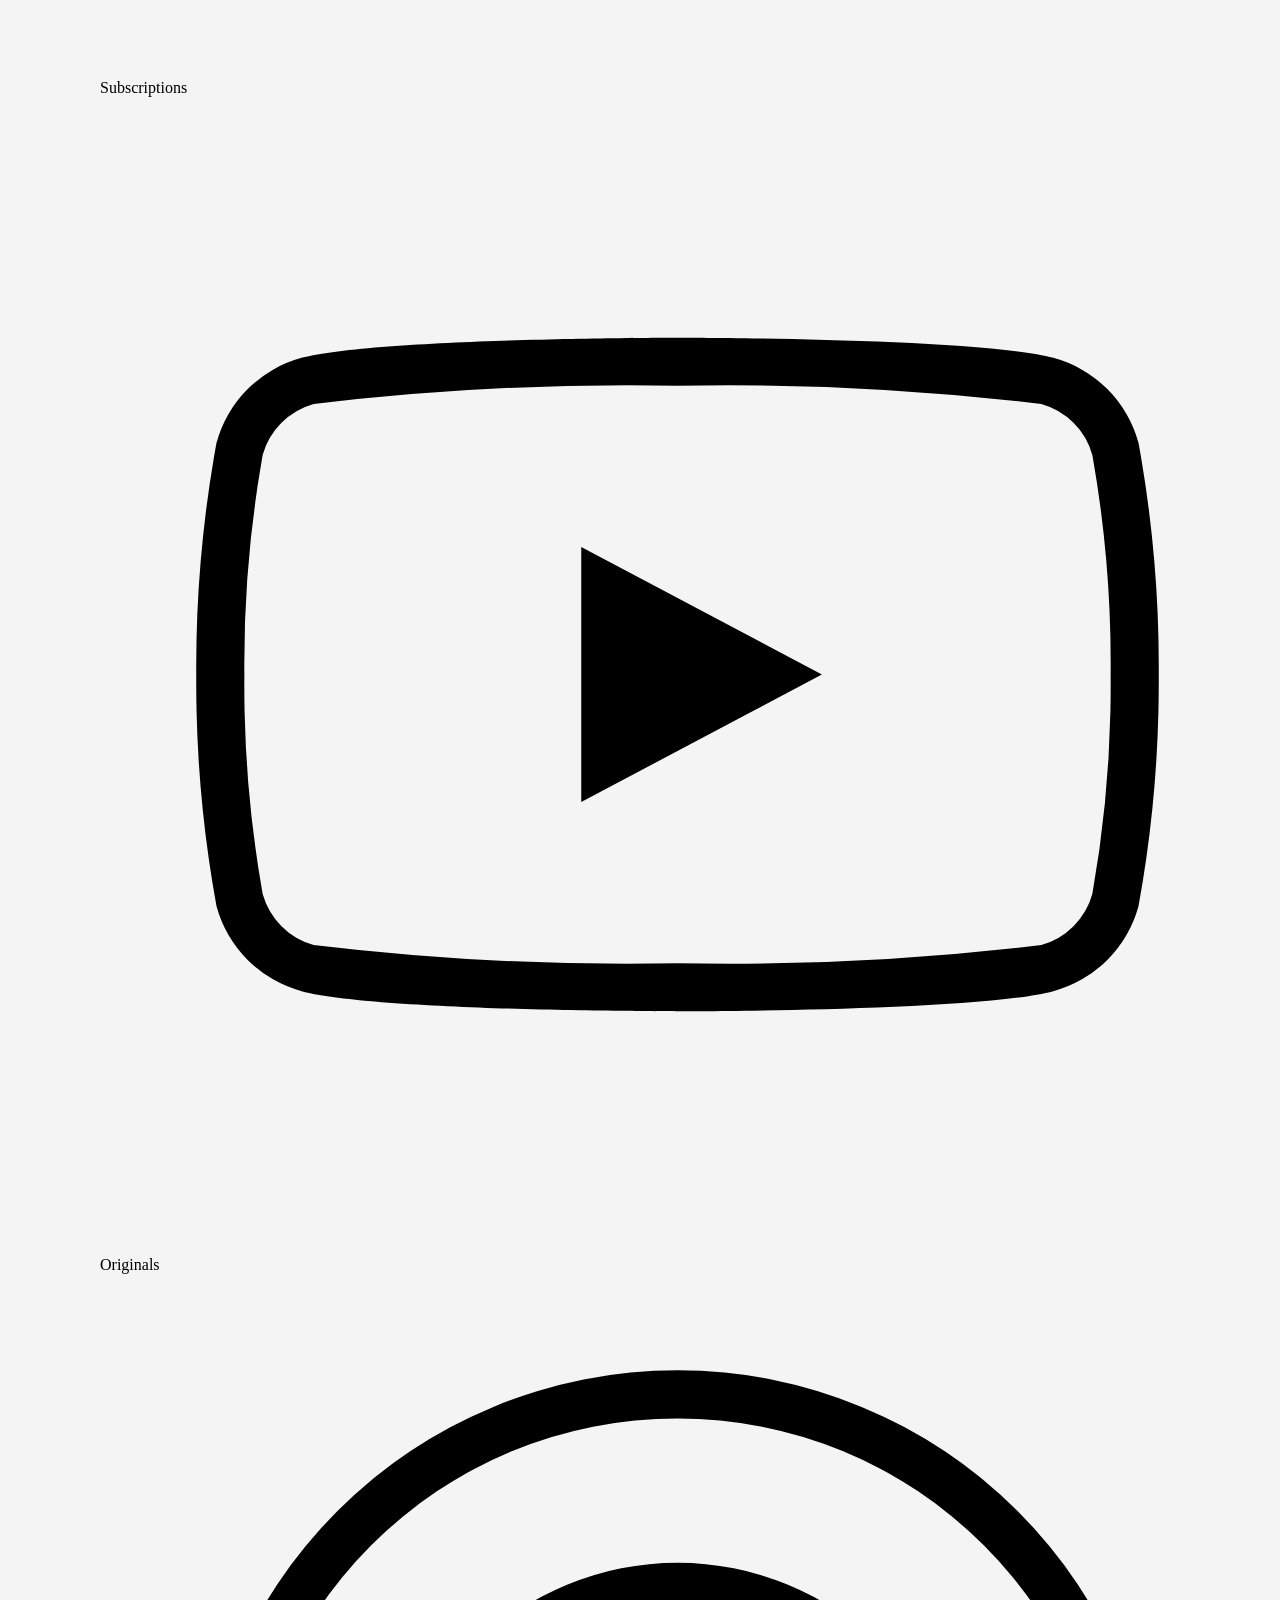
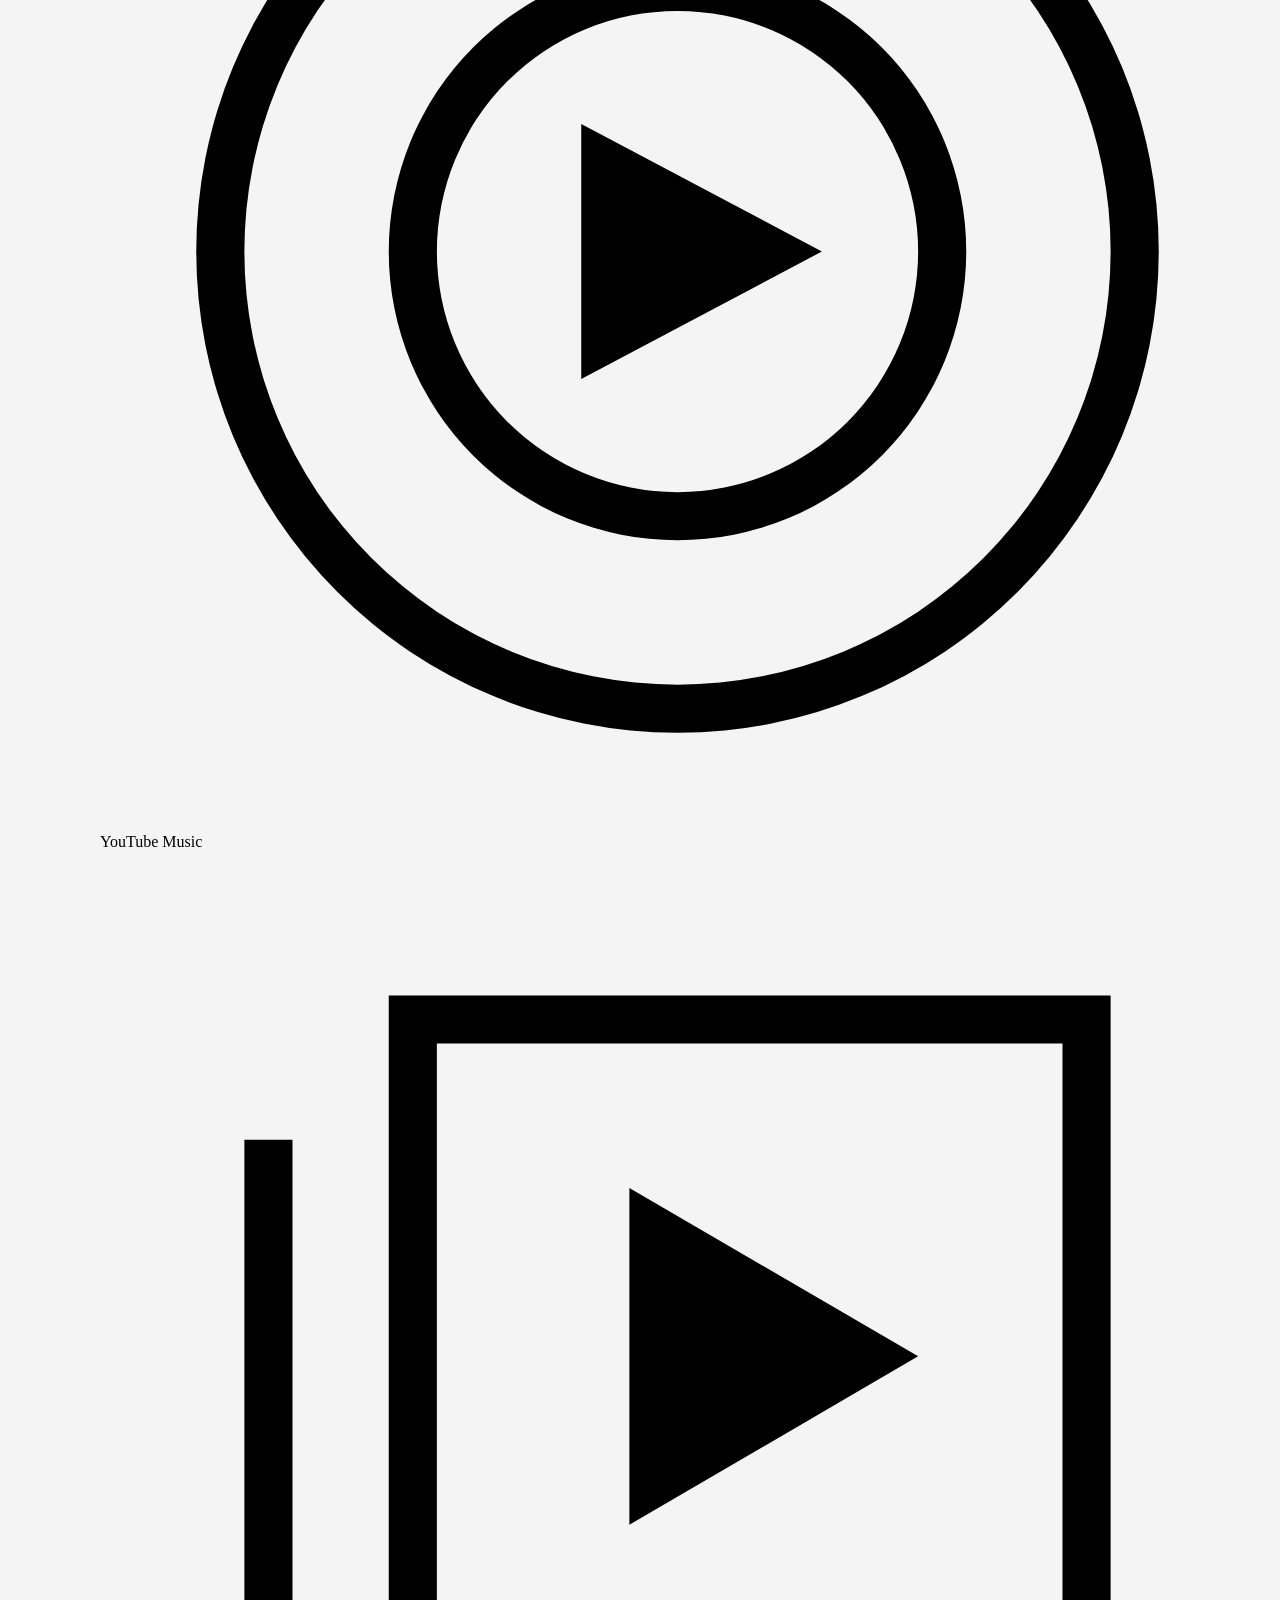
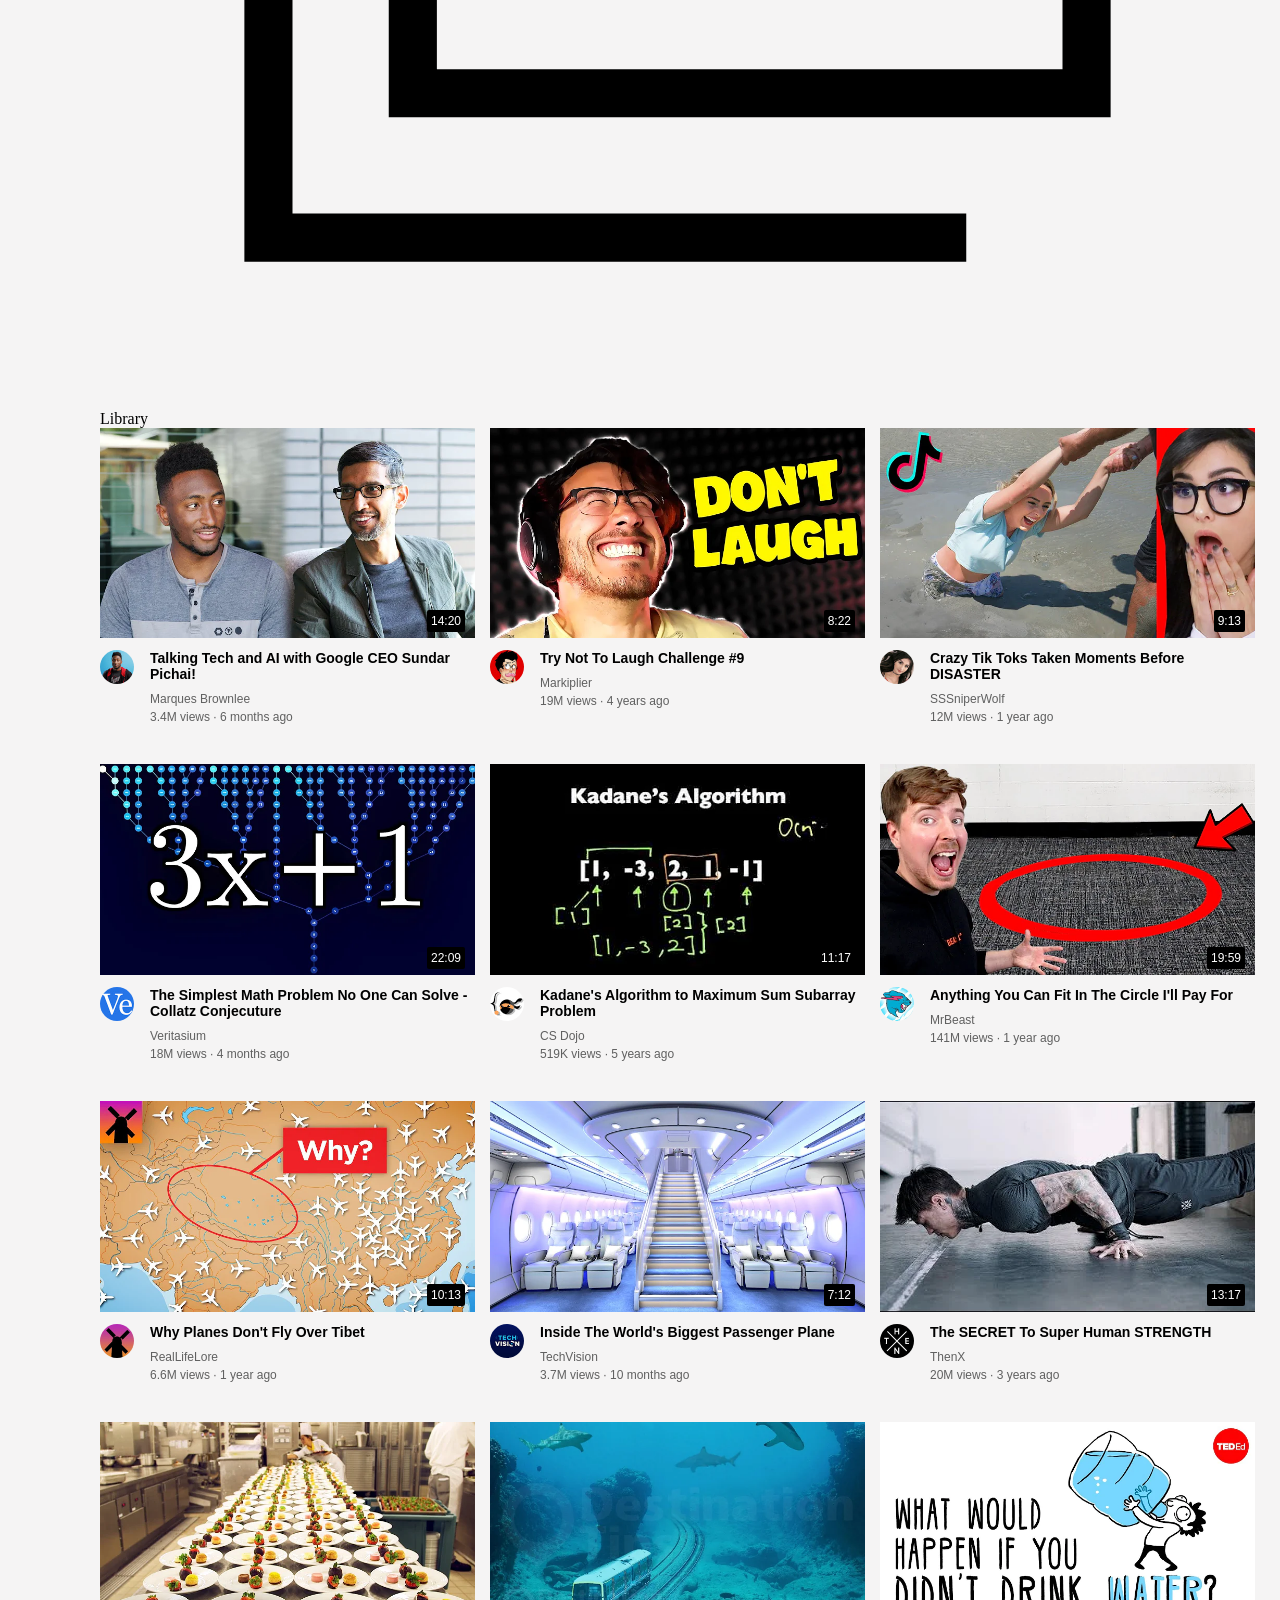
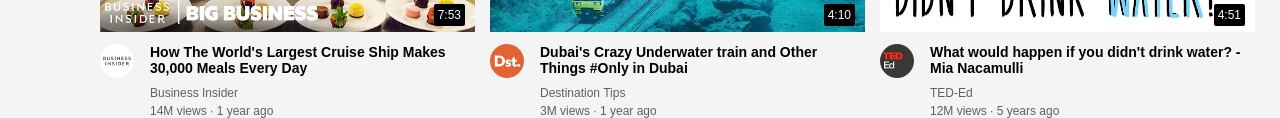
==== commit 673d4f43: "Update index.html" ====
--- a/index.html
+++ b/index.html
@@ -8,6 +8,7 @@
    <title>YouTube.com Clone</title>
    
    <link rel="stylesheet" href="styles/video.css">
+    <link rel="stylesheet" href="styles/general.css">
 </head>
 
 <body>
--- a/styles/general.css
+++ b/styles/general.css
@@ -0,0 +1,12 @@
+p {
+         font-family: Arial, Helvetica, sans-serif;
+         margin-top: 0;
+         margin-bottom: 0;
+      }
+      body {
+         margin: 0;
+         padding-top: 80px;
+         padding-left: 100px;
+         padding-right: 25px;
+         background-color: rgb(245, 244, 244);
+      }
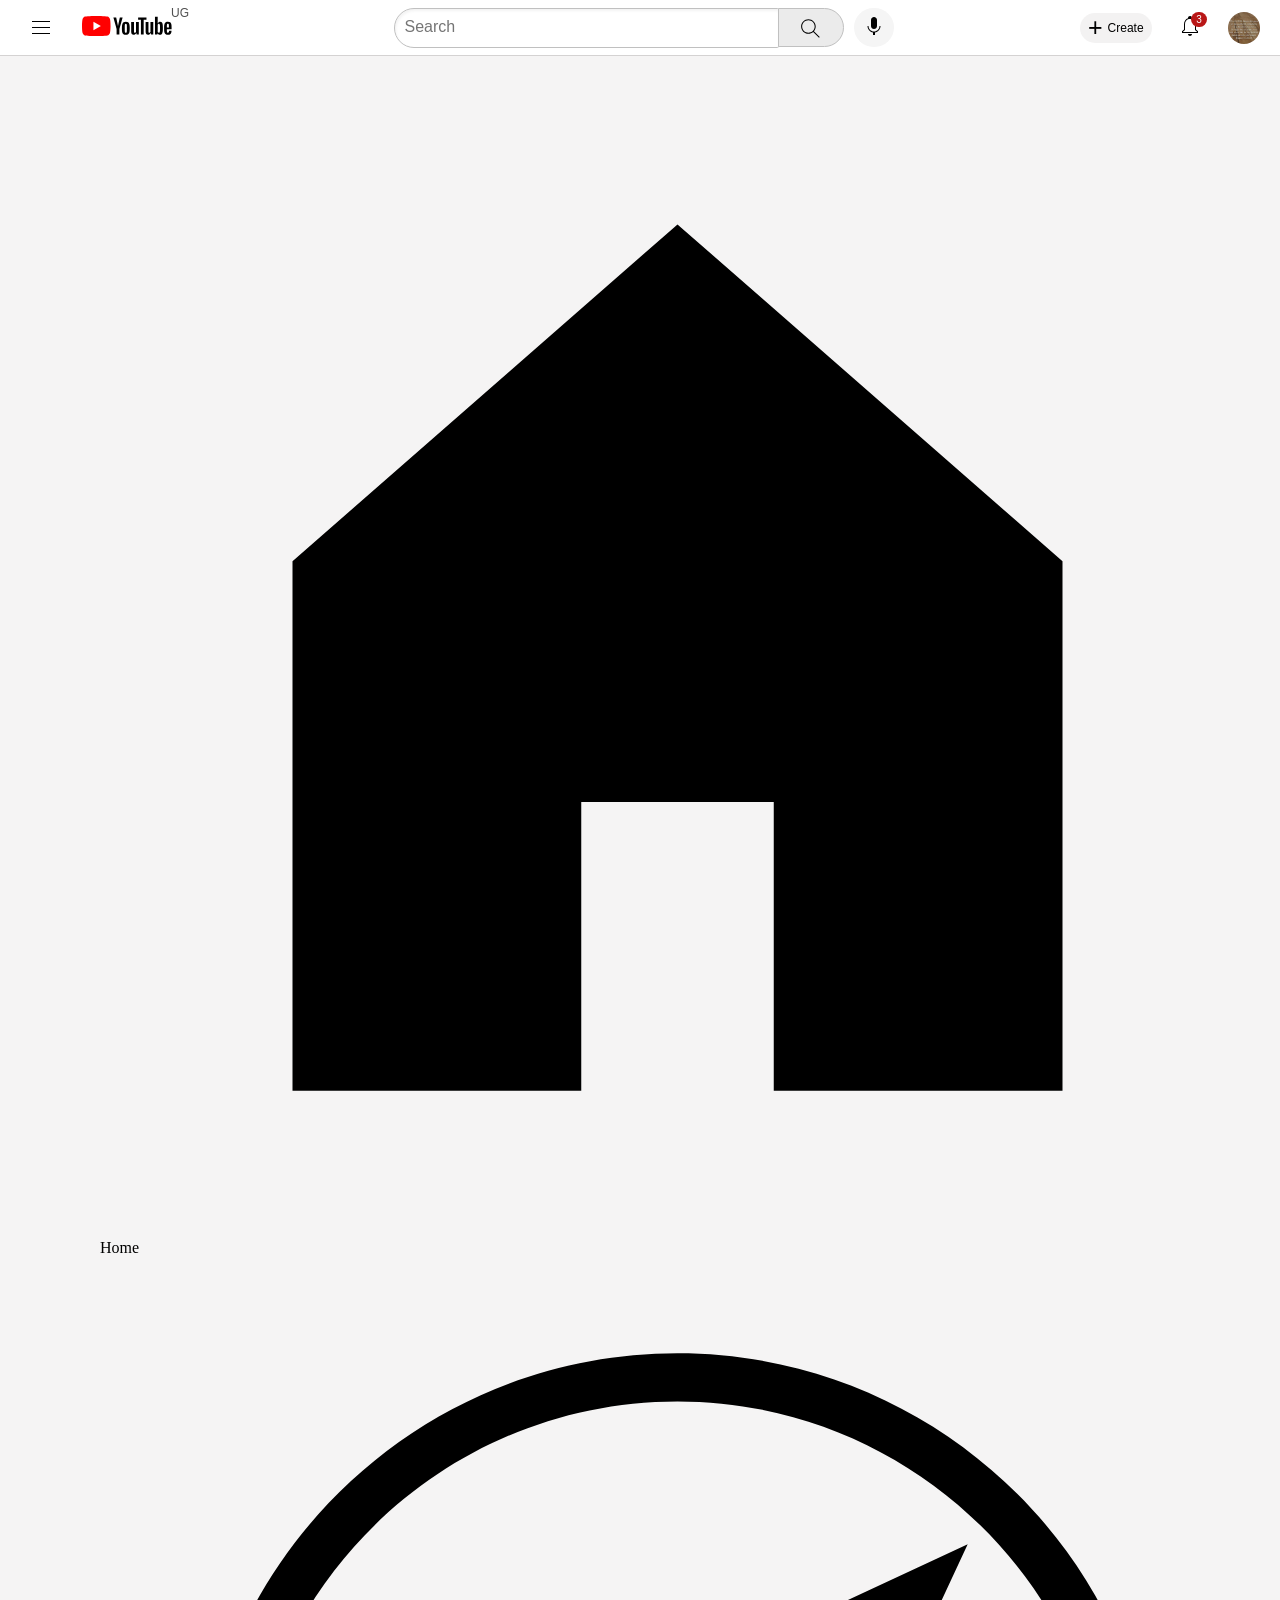
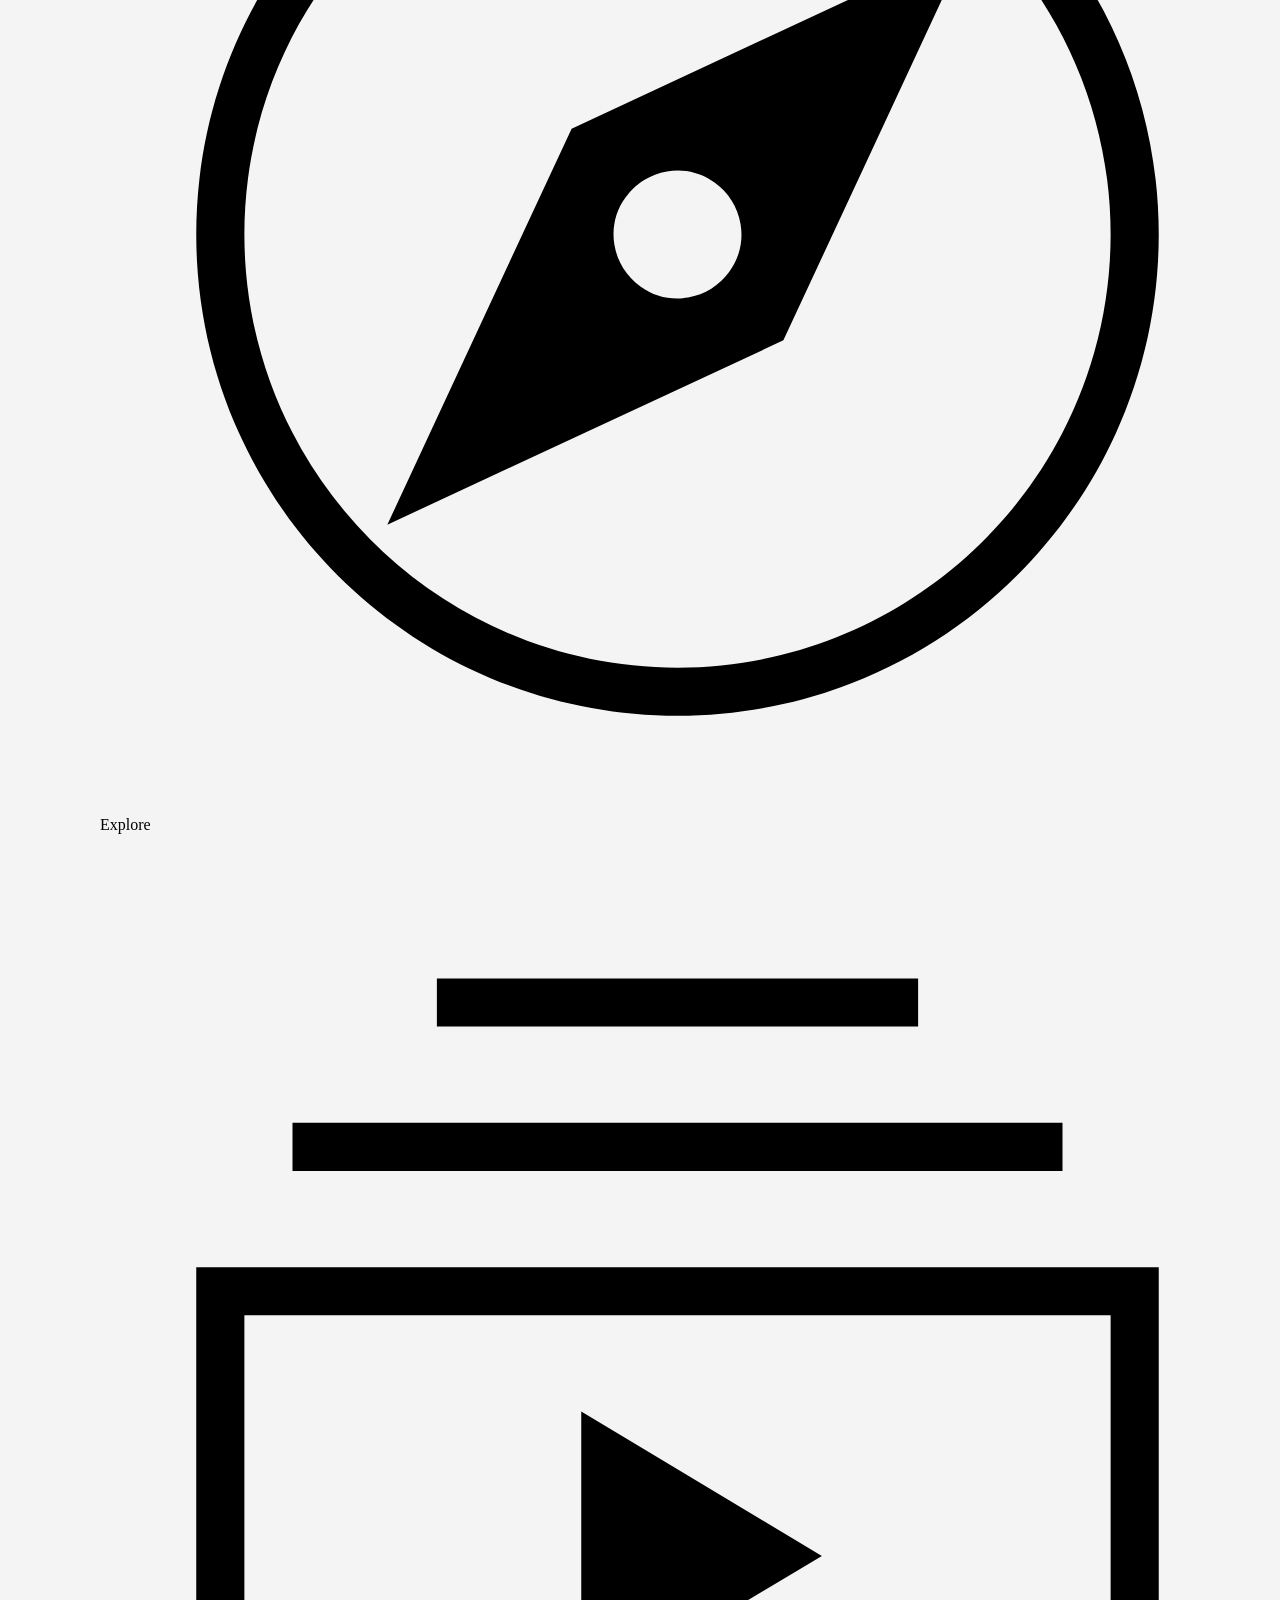
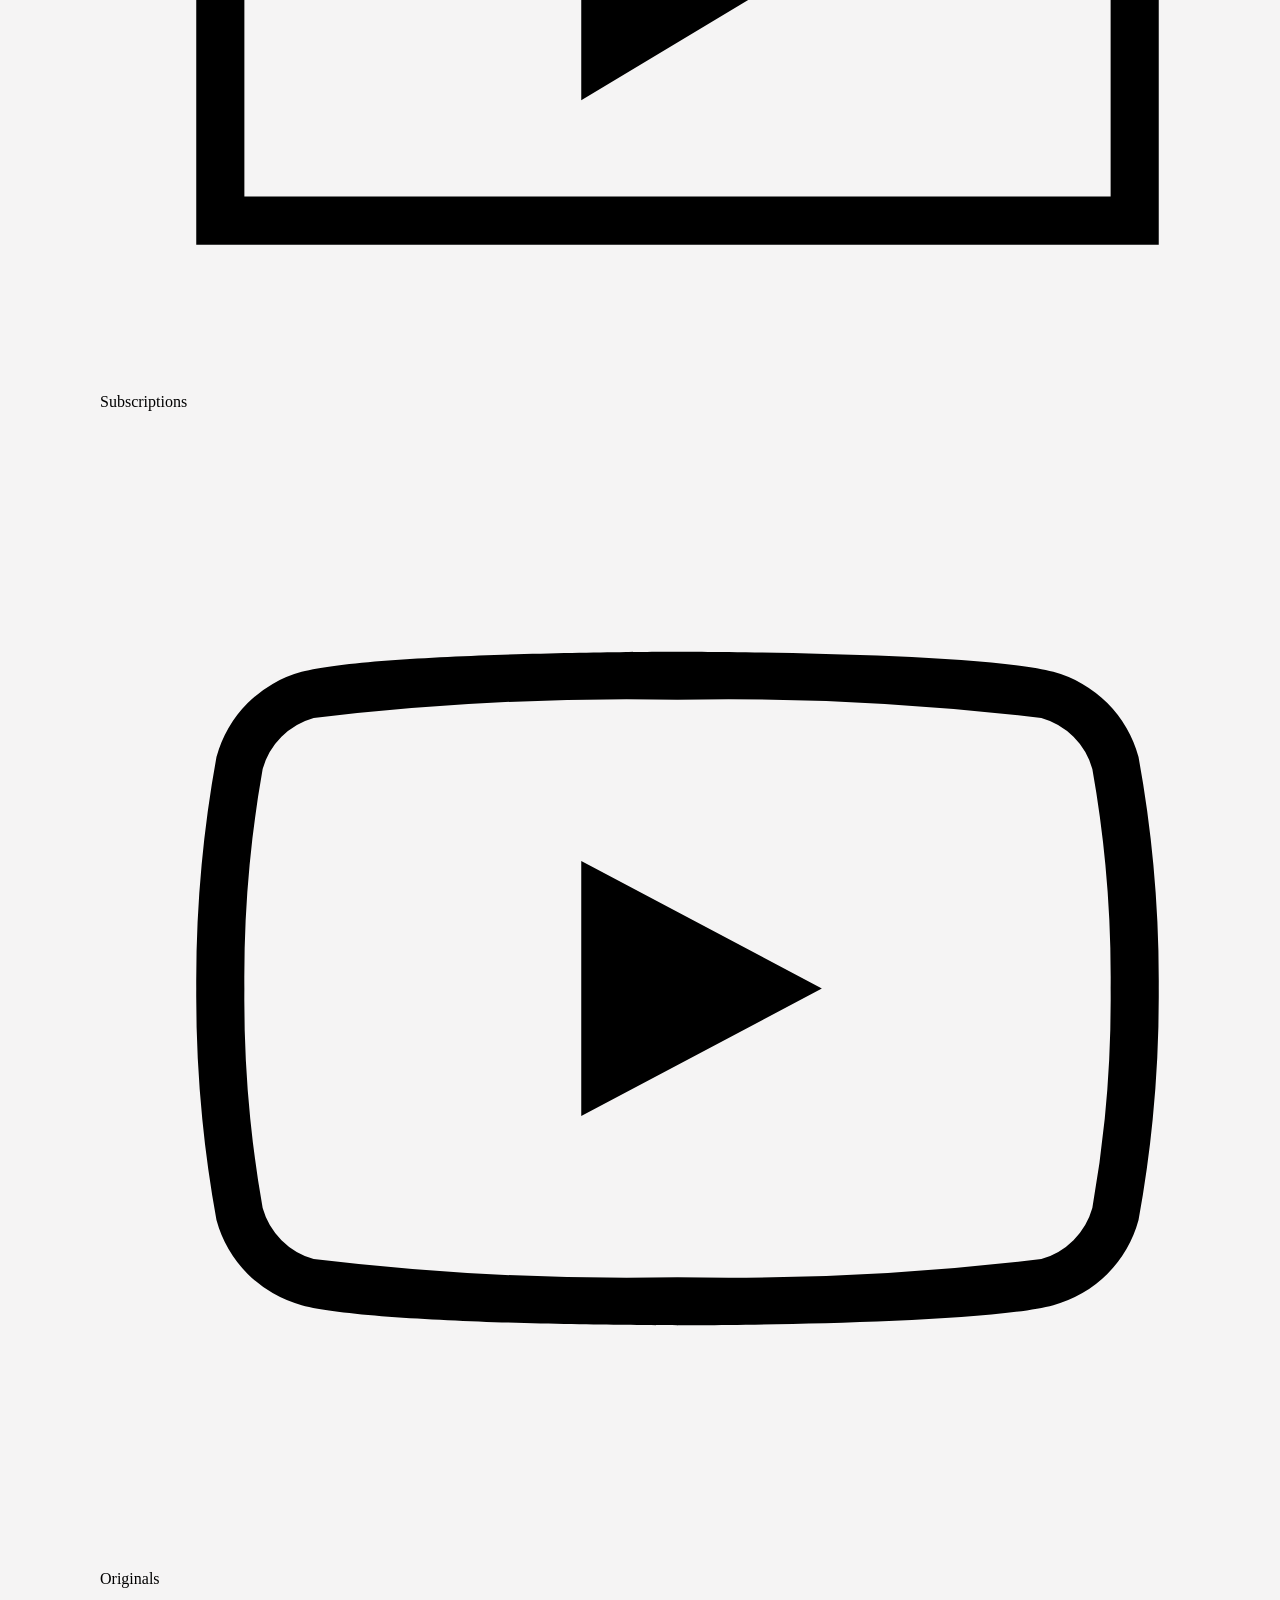
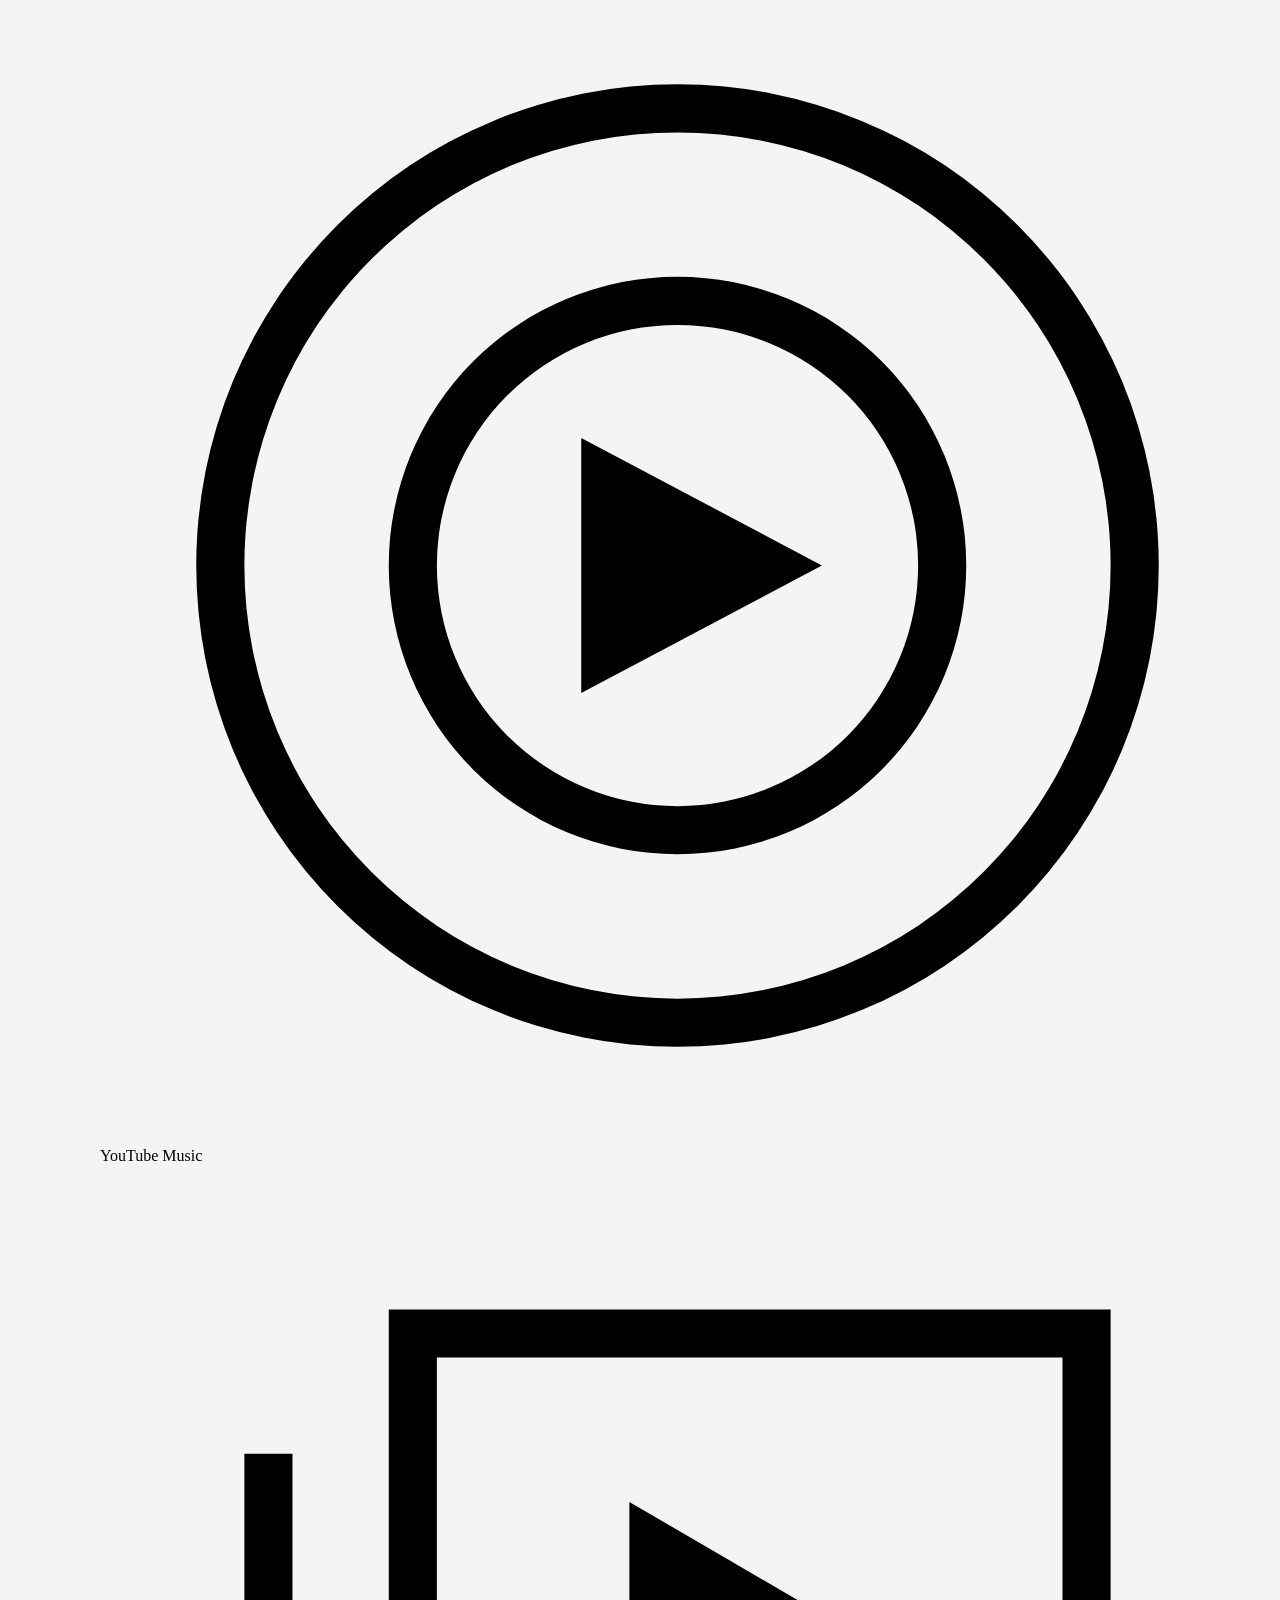
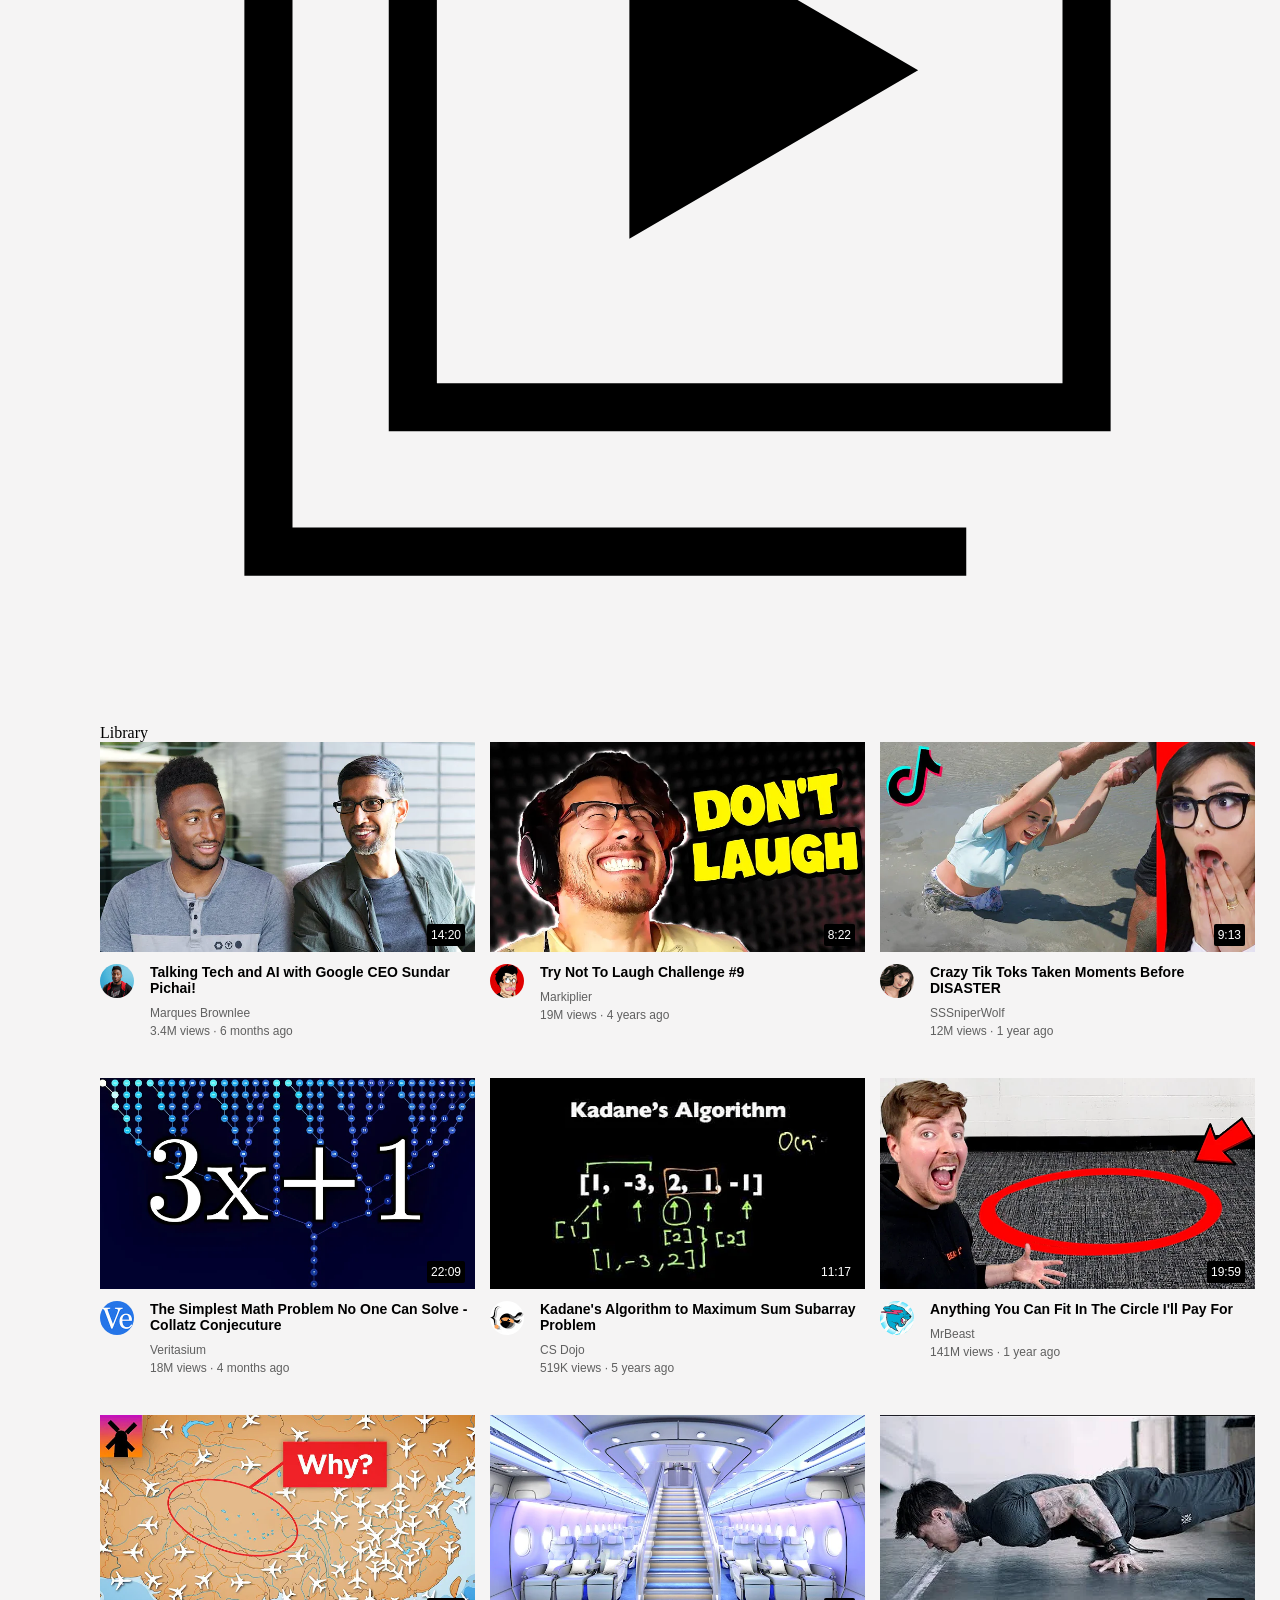
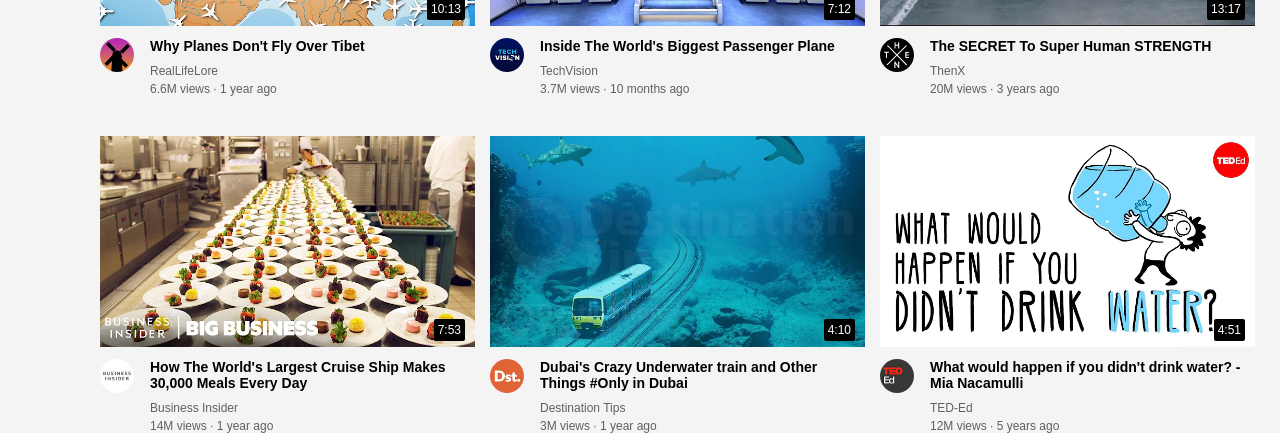
==== commit 57ec3286: "Add header.css stylesheet link to index.html" ====
--- a/index.html
+++ b/index.html
@@ -9,6 +9,7 @@
    
    <link rel="stylesheet" href="styles/video.css">
     <link rel="stylesheet" href="styles/general.css">
+    <link rel="stylesheet" href="styles/header.css">
 </head>
 
 <body>
--- a/styles/header.css
+++ b/styles/header.css
@@ -0,0 +1,223 @@
+.header {
+   height: 55px;
+   display: flex;
+   flex-direction: row;
+   justify-content: space-between;
+   position: fixed;
+   top: 0;
+   left: 0;
+   right: 0;
+   border-bottom-width: 1px;
+   border-bottom-style: solid;
+   border-bottom-color: rgb(212, 210, 210);
+   background-color: white;
+   z-index: 100;
+}
+
+.left-section { 
+   display: flex;
+   align-items: center;
+}
+
+.hamburger-menu {
+   height: 24px;
+   margin-left: 24px;
+   margin-right: 24px;
+   border: none;
+   border-radius: 20px;
+   padding: 5px;
+}
+
+.hamburger-menu:hover{
+   background-color: lightgray;
+   cursor: pointer;
+}
+
+.youtube-logo-container {
+   position: relative;
+}
+
+.ug-label {
+   position: absolute;
+   top: -10px;
+   right: -17px;
+   font-family: Arial, Helvetica, sans-serif;
+   font-size: 12px;
+   color: rgb(79, 79, 79);
+}
+
+.youtube-logo {
+   height: 20px;
+}
+
+.youtube-logo:hover {
+   cursor: pointer;
+}
+
+.middle-section {
+  
+   flex: 1;
+   margin-left: 70px;
+   margin-right: 35px;
+   max-width: 500px;
+   display: flex;
+   align-items: center;
+   flex-direction: row;
+}
+
+.search-bar {
+   flex: 1;
+   height: 36px;
+   padding-left: 10px;
+   border-width: 1px;
+   border-style: solid;
+   border-color: rgb(192, 192, 192);
+   border-radius: 2px;
+   box-shadow: inset 1px 2px 3px rgba(0, 0, 0, 0.05);
+   width: 0;
+   border-top-left-radius: 25px;
+   border-bottom-left-radius: 25px;
+}
+
+.search-bar::placeholder {
+   font-family: Arial, Helvetica, sans-serif;
+   font-size: 16px;
+}
+
+.search-button {
+   height: 39.5px;
+   width: 66px;
+   background-color: rgb(235, 235, 235);
+   border-width: 1px;
+   border-style: solid;
+   border-color: rgb(192, 192, 192);
+   margin-left: -1px;
+   margin-right: 10px;
+   border-top-right-radius: 25px;
+   border-bottom-right-radius: 25px;
+   position: relative;
+}
+
+.search-button, 
+.voice-search-button {
+   position: relative;
+}
+
+.search-button .tooltip,
+.voice-search-button .tooltip {
+   background-color: gray;
+   color: white;
+   padding-left: 4px;
+   padding-right: 4px;
+   padding-bottom: 2px;
+   padding-top: 2px;
+   font-size: 12px;
+   position: absolute;
+   bottom: -25px;
+   right: -5px;
+   opacity: 0;
+   transition: opacity 0.15s;
+   pointer-events: none;
+   white-space: nowrap;
+}
+
+.search-button:hover .tooltip,
+.voice-search-button:hover .tooltip {
+   opacity: 1;
+}
+
+.search-icon {
+   height: 25px;
+   margin-top: 4px;
+  
+}
+
+.voice-search-button {
+   height: 39.5px;
+   width: 40px;
+   border-radius: 20px;
+   border: none;
+   background-color: rgb(245, 245, 245);
+}
+
+.voice-search-icon {
+   height: 24px;
+}
+
+.voice-search-button:hover{
+   cursor: pointer;
+   background-color: lightgray;
+}
+                  
+
+.right-section {
+   margin-right: 20px;
+   width: 180px;
+   display: flex;
+   align-items: center;
+   justify-content: space-between;
+   flex-shrink: 0;
+}
+
+
+.create-button {
+   height: 30px;
+   border-radius: 50px;
+   border: none;
+   display: flex;
+   align-items: center;
+   justify-content: center;
+   font-size: 12px;
+   padding: 8px;
+   background-color: rgb(243, 242, 242);
+}
+
+.create-button:hover {
+   background-color: lightgray;
+   cursor: pointer;
+}
+
+span {
+   font-size: 25px;
+   margin-right: 5px;
+}
+
+.notifications-icon {
+   height: 24px;
+   border: none;
+   border-radius: 10px;
+}
+
+.notifications-icon:hover {
+   background-color: lightgray;
+   cursor: pointer;
+}
+
+.notifications-icon-container {
+   position: relative;
+}
+
+.notifications-count {
+   background-color: rgb(185, 23, 23);
+   border: none;
+   color: white;
+   position: absolute;
+   top: -2px;
+   right: -5px;
+   font-family: Arial, Helvetica, sans-serif;
+   font-size: 10px;
+   padding-left: 5px;
+   padding-right: 5px;
+   padding-top: 2px;
+   padding-bottom: 2px;
+   border-radius: 10px;
+}
+
+.current-user-picture {
+   height: 32px;
+   border-radius: 16px;
+}
+
+.current-user-picture:hover{
+   cursor: pointer;
+}
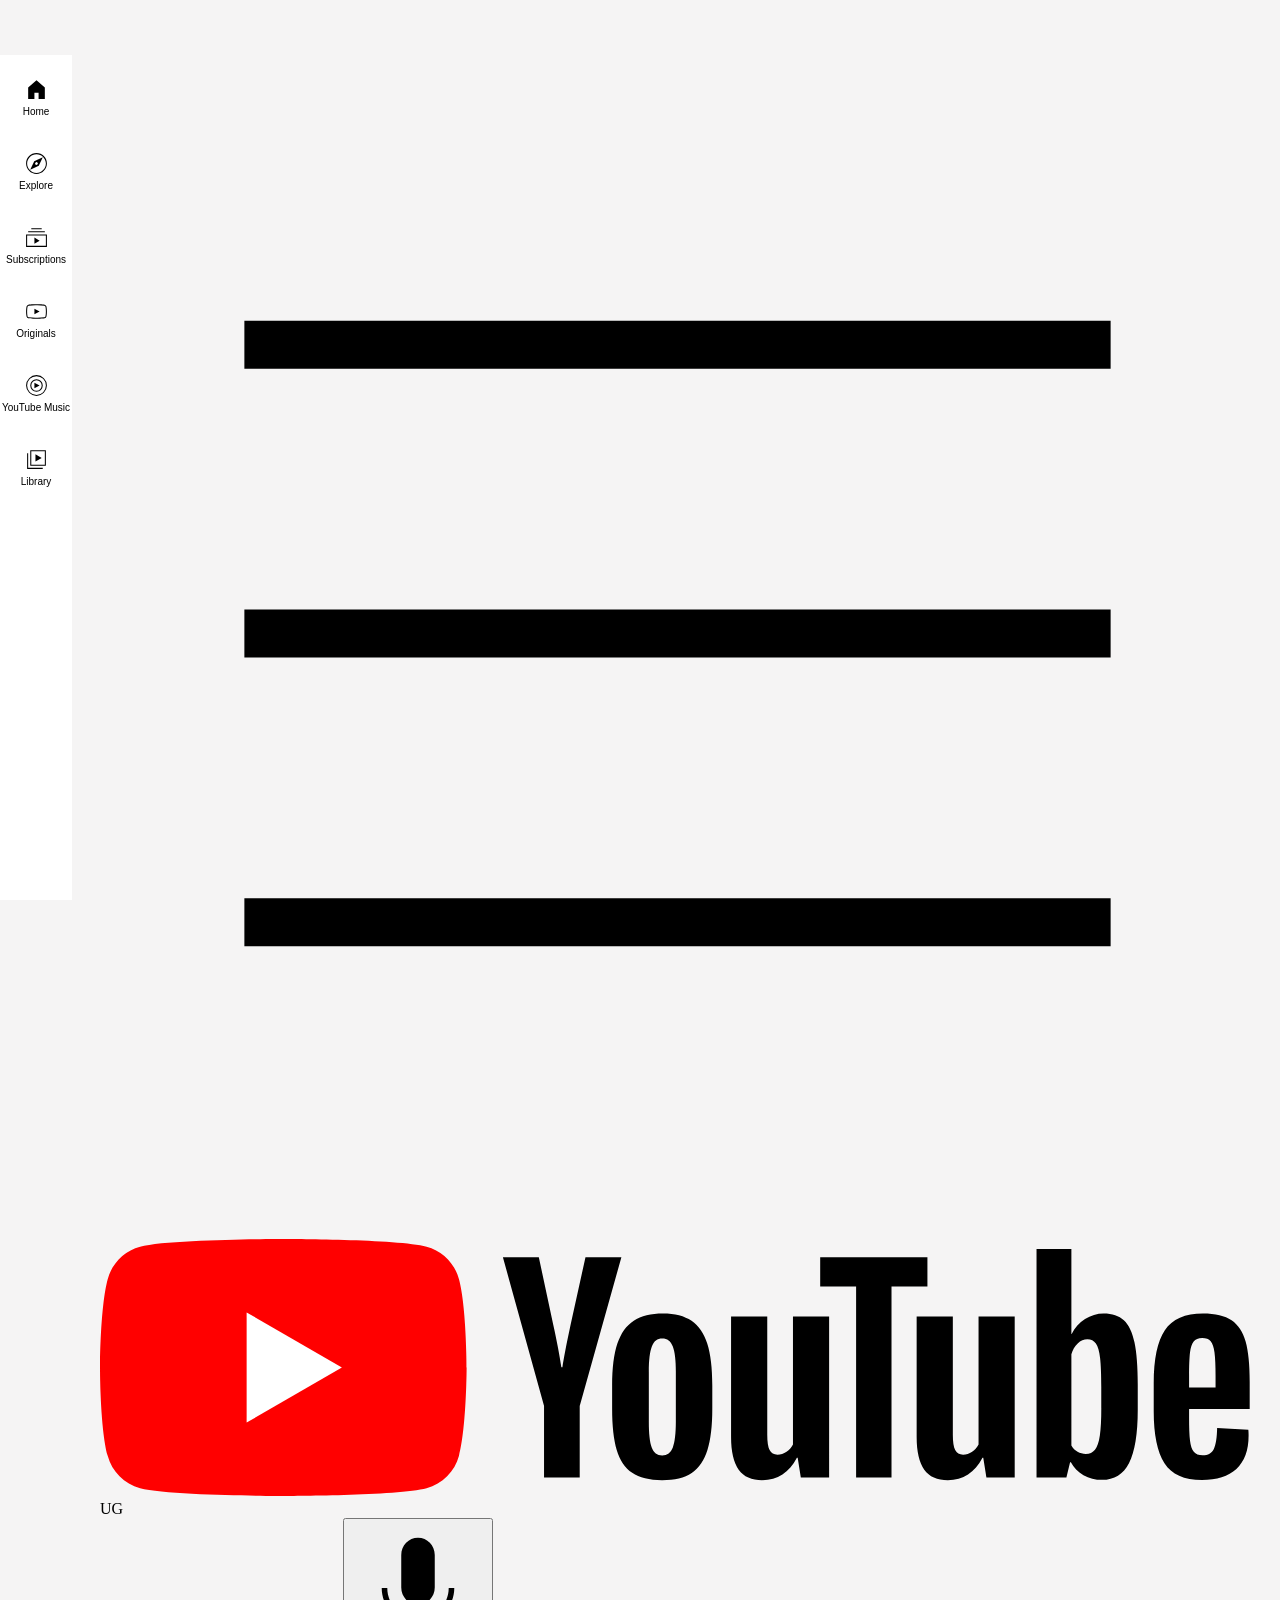
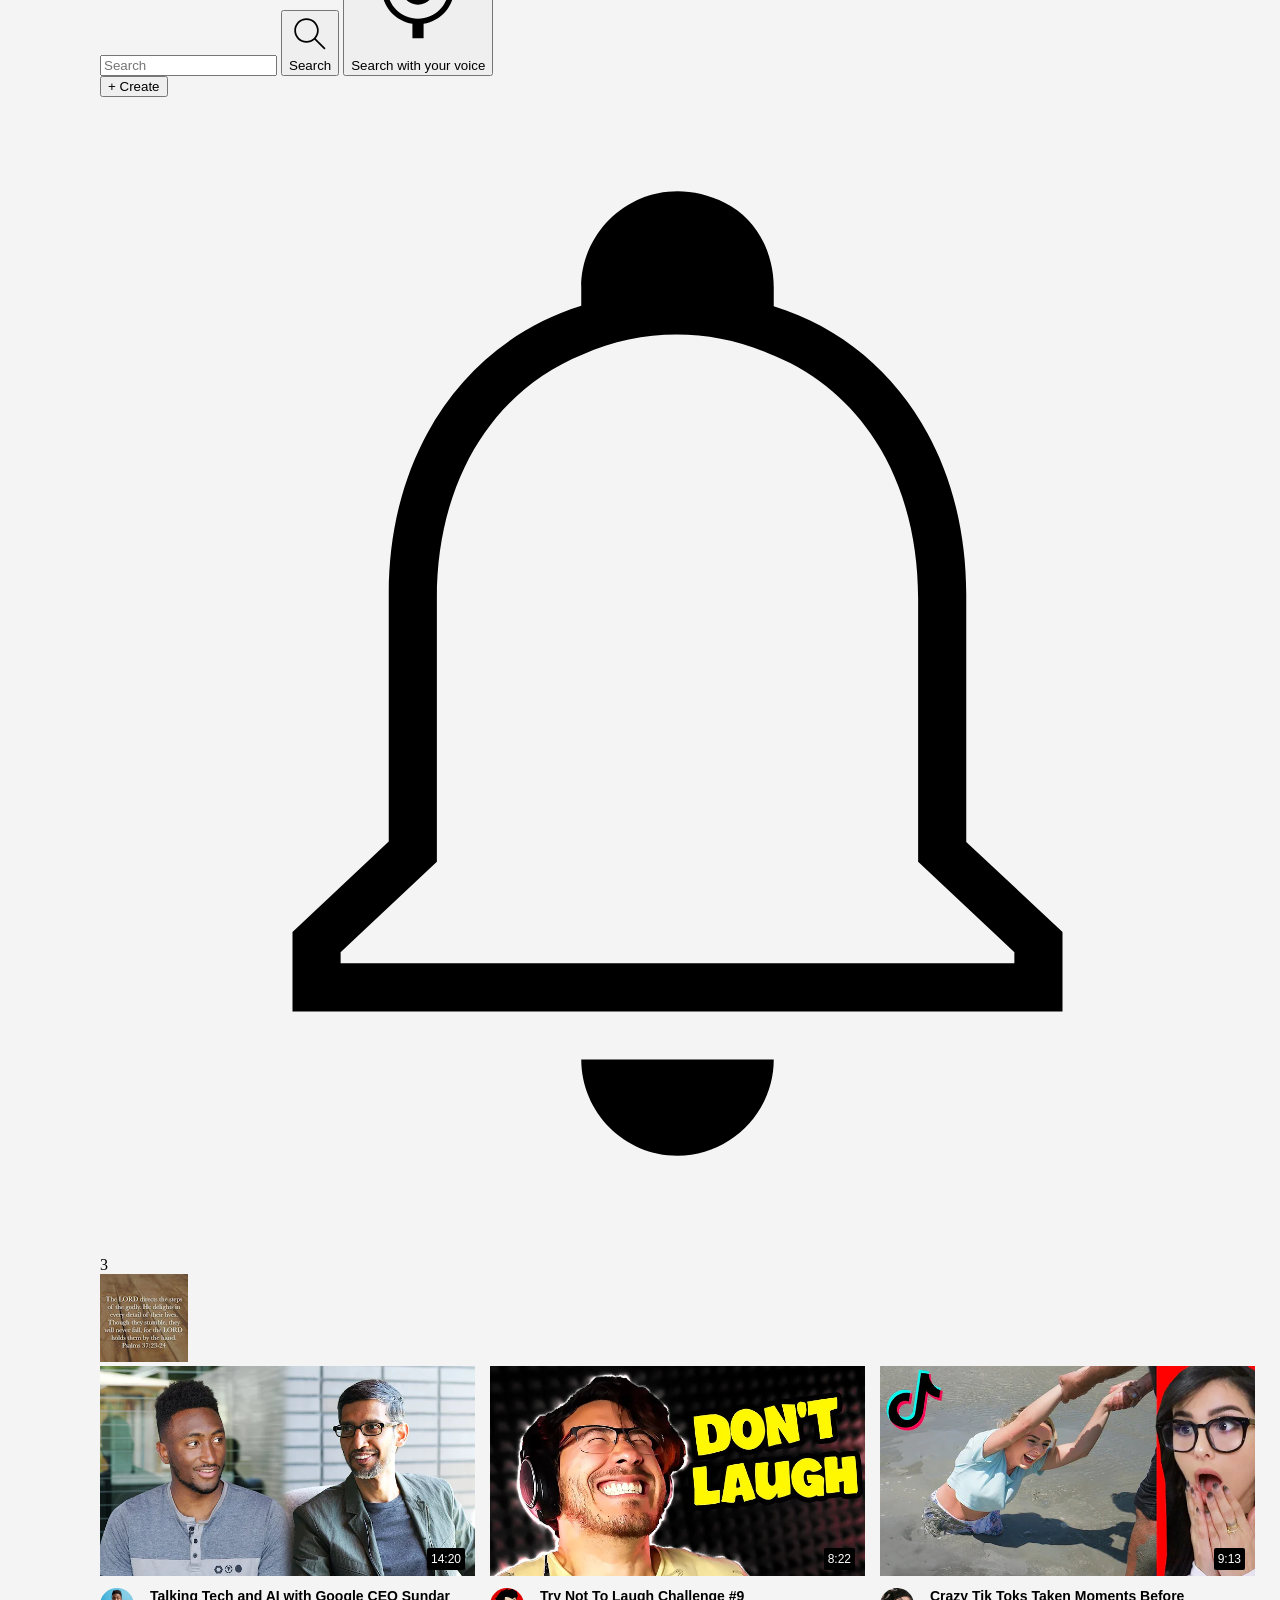
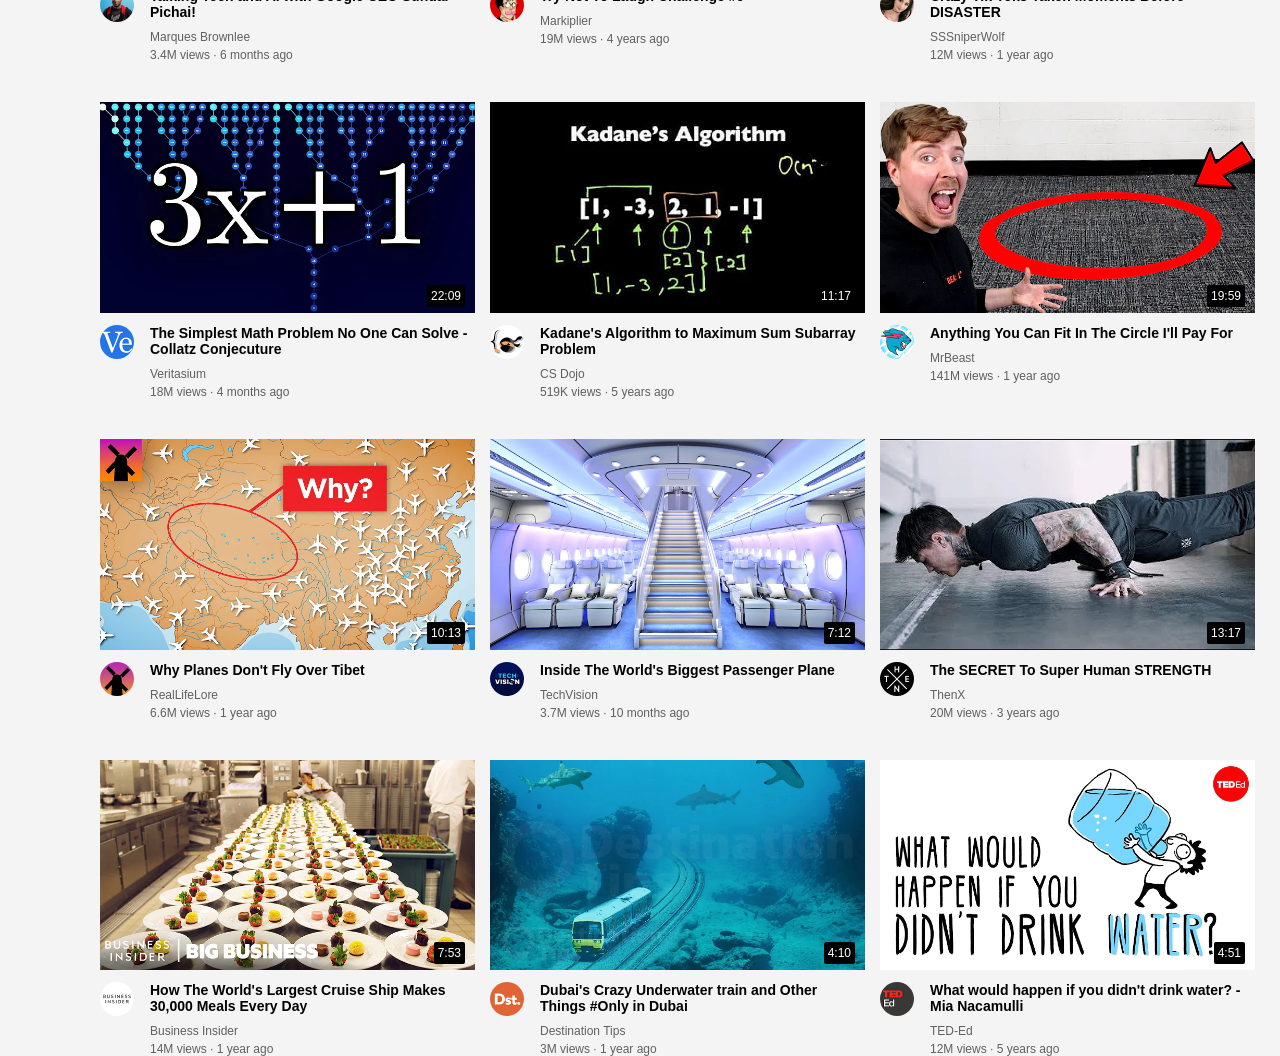
==== commit d000da2d: "Replace header.css with sidebar.css in index.html" ====
--- a/index.html
+++ b/index.html
@@ -9,7 +9,7 @@
    
    <link rel="stylesheet" href="styles/video.css">
     <link rel="stylesheet" href="styles/general.css">
-    <link rel="stylesheet" href="styles/header.css">
+    <link rel="stylesheet" href="styles/sidebar.css">
 </head>
 
 <body>
--- a/styles/sidebar.css
+++ b/styles/sidebar.css
@@ -0,0 +1,34 @@
+.sidebar {
+  position: fixed;
+  left: 0;
+  bottom: 0;
+  top: 55px;
+  background-color: white;
+  width: 72px;
+  z-index: 200;
+  padding-top: 5px;
+}
+
+.sidebar-link {
+  height: 74px;
+  display: flex;
+  justify-content: center;
+  align-items: center;
+  flex-direction: column;
+  cursor: pointer;
+}
+
+.sidebar-link:hover {
+  background-color: rgb(235, 234, 234);
+}
+
+.sidebar-link img {
+  height: 25px;
+  margin-bottom: 4px;
+}
+
+.sidebar-link div {
+  font-family: Arial, Helvetica, sans-serif;
+  font-size: 10px;
+
+}
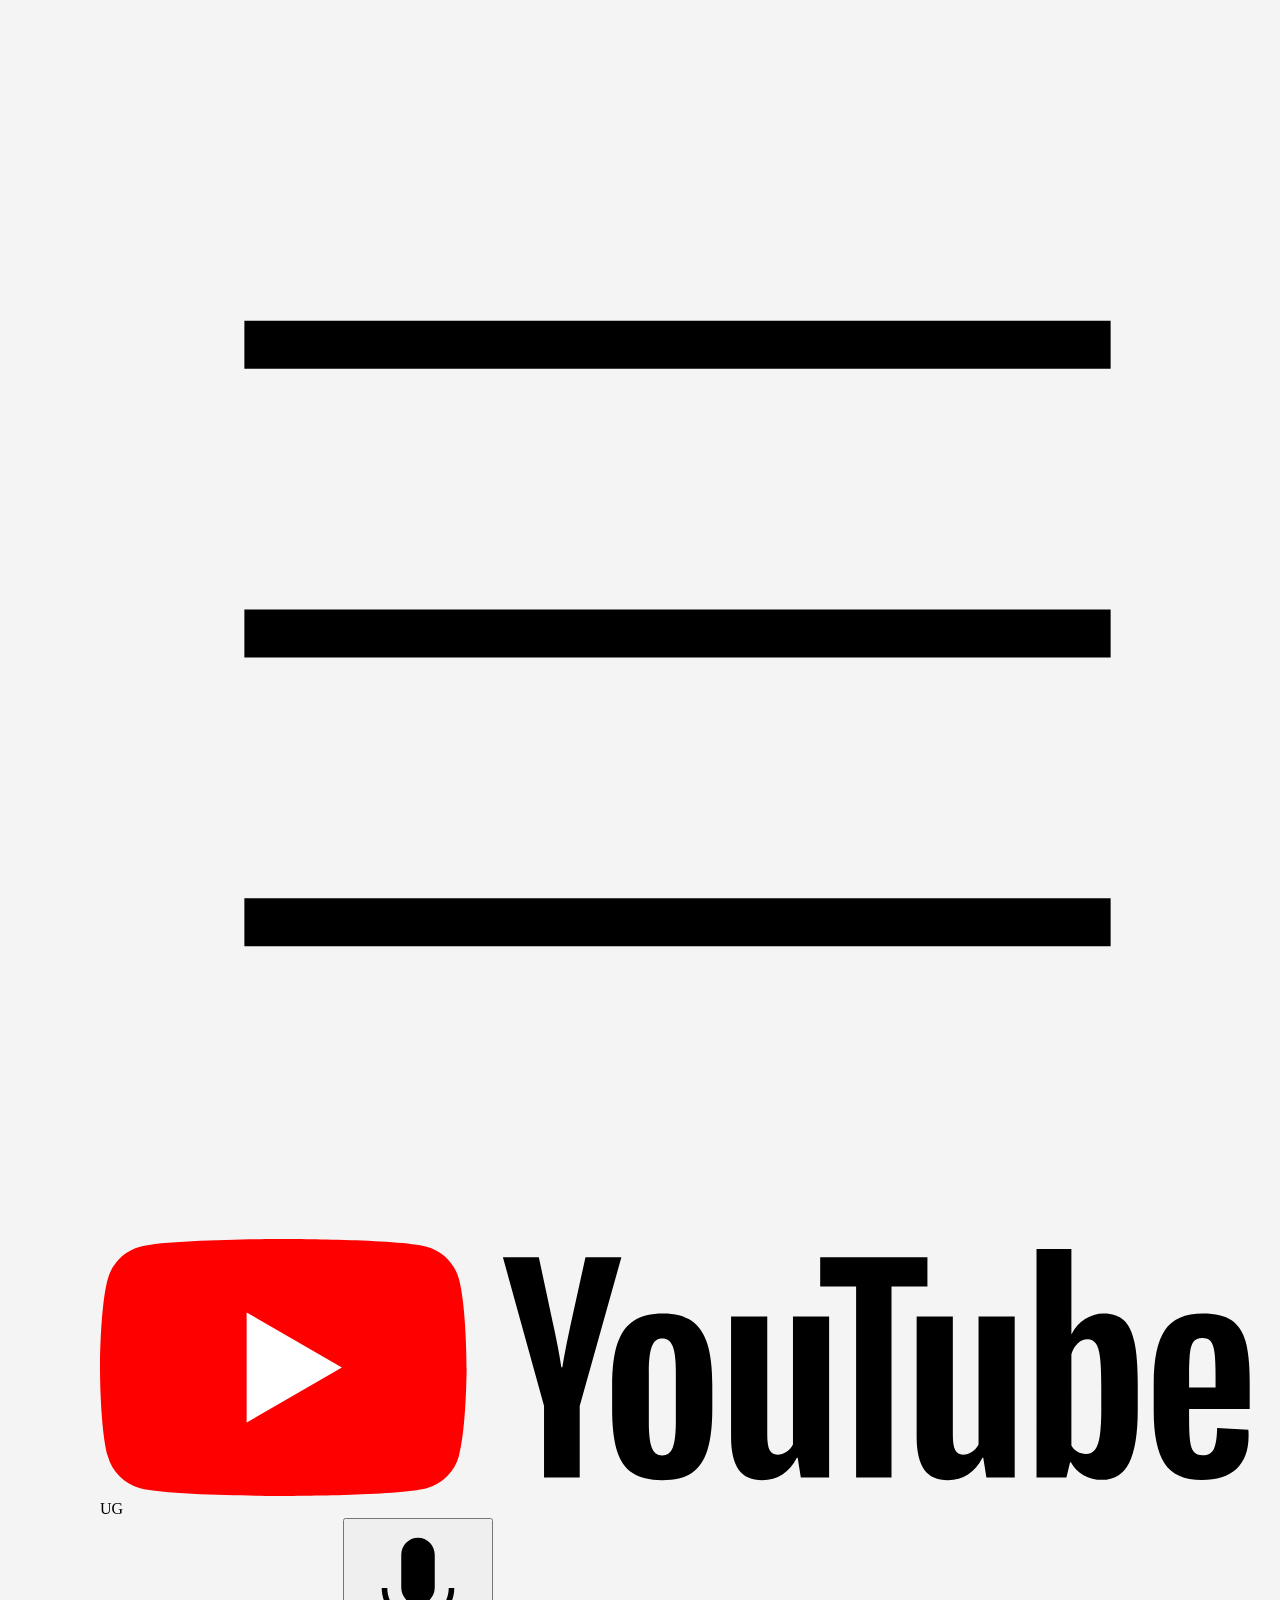
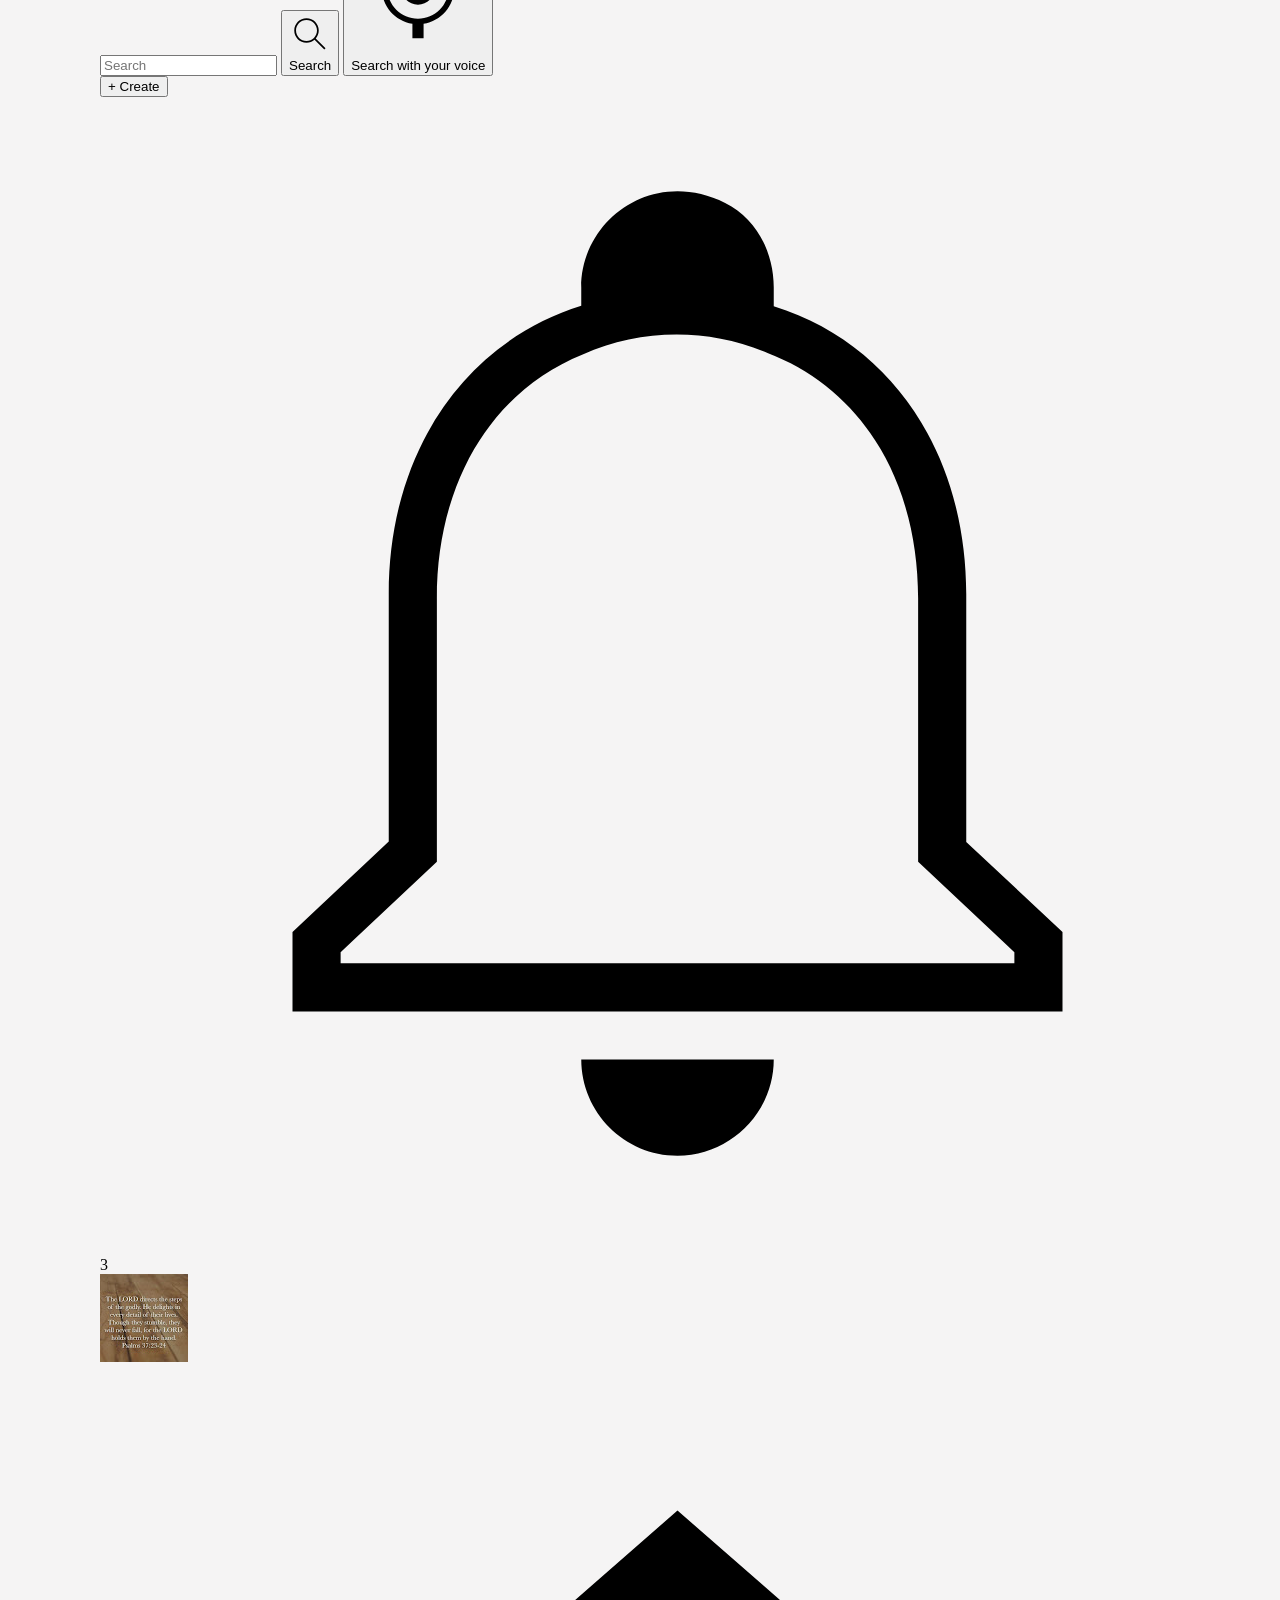
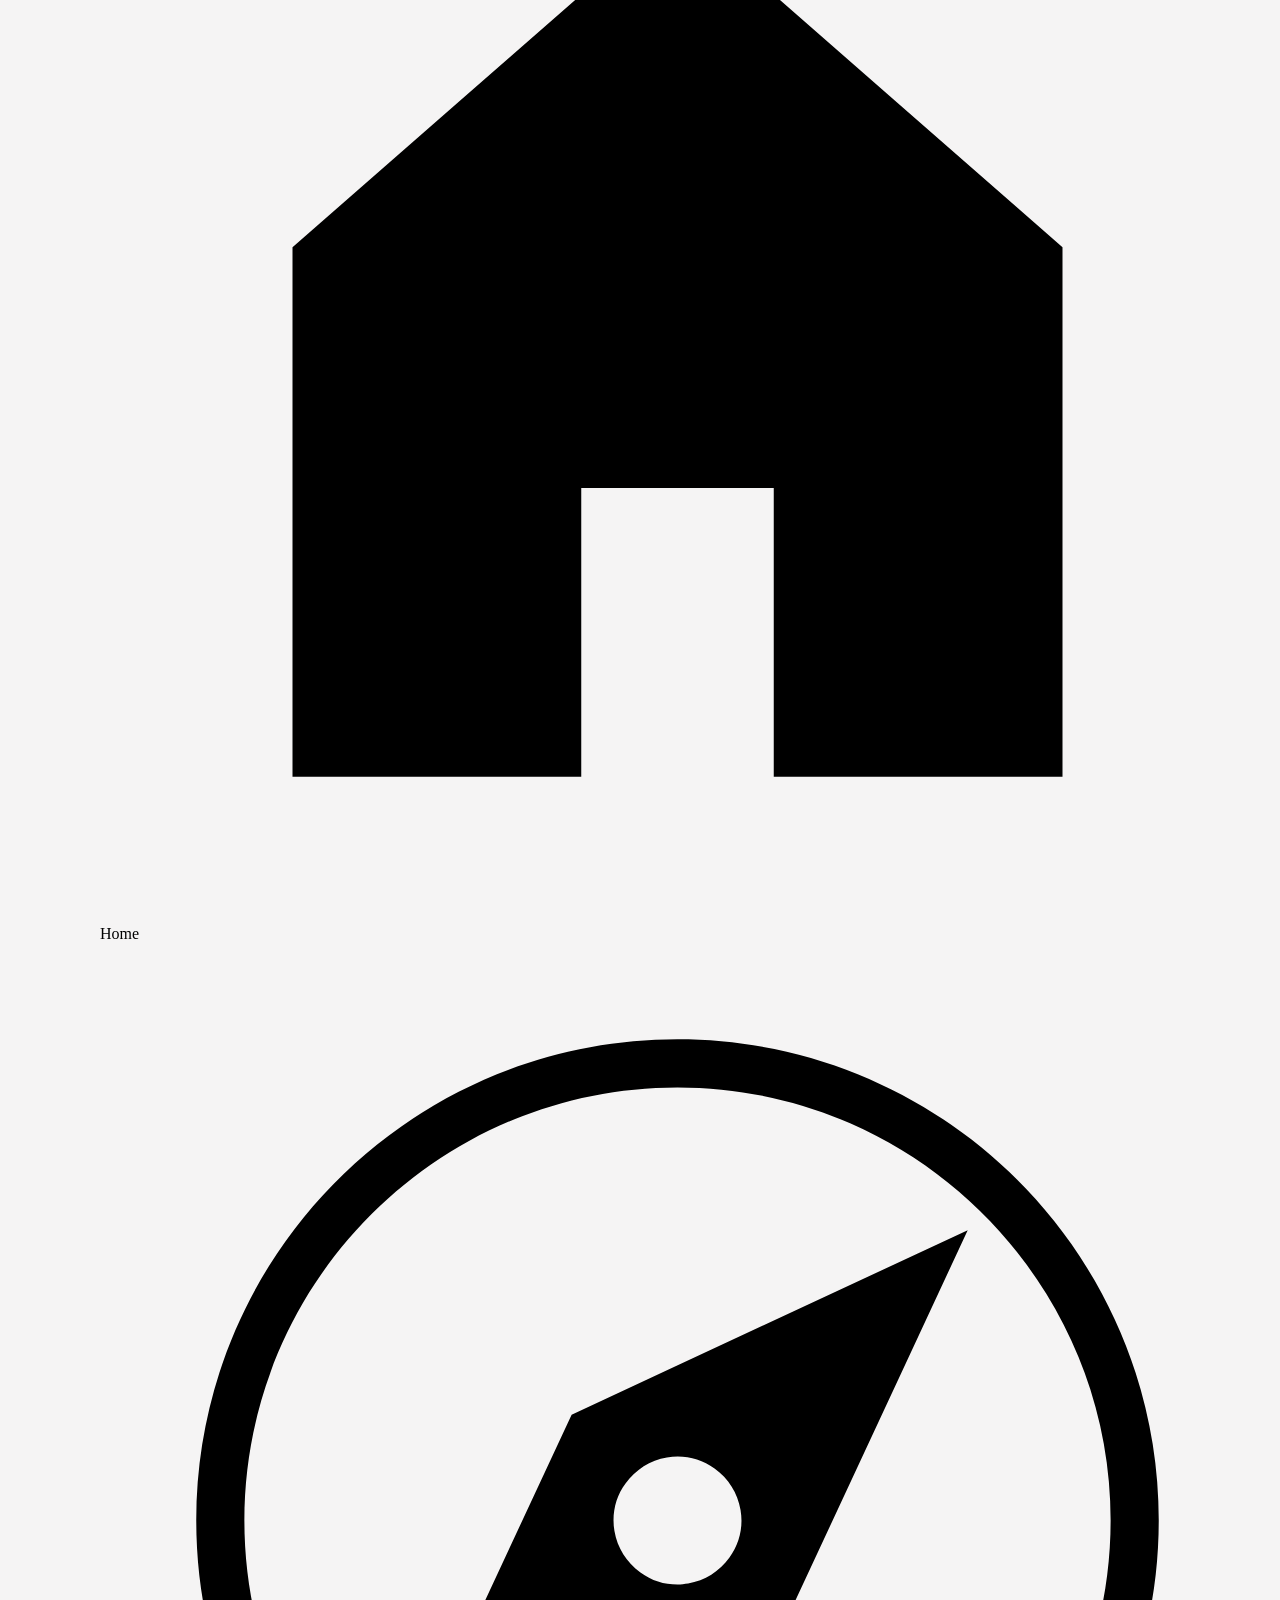
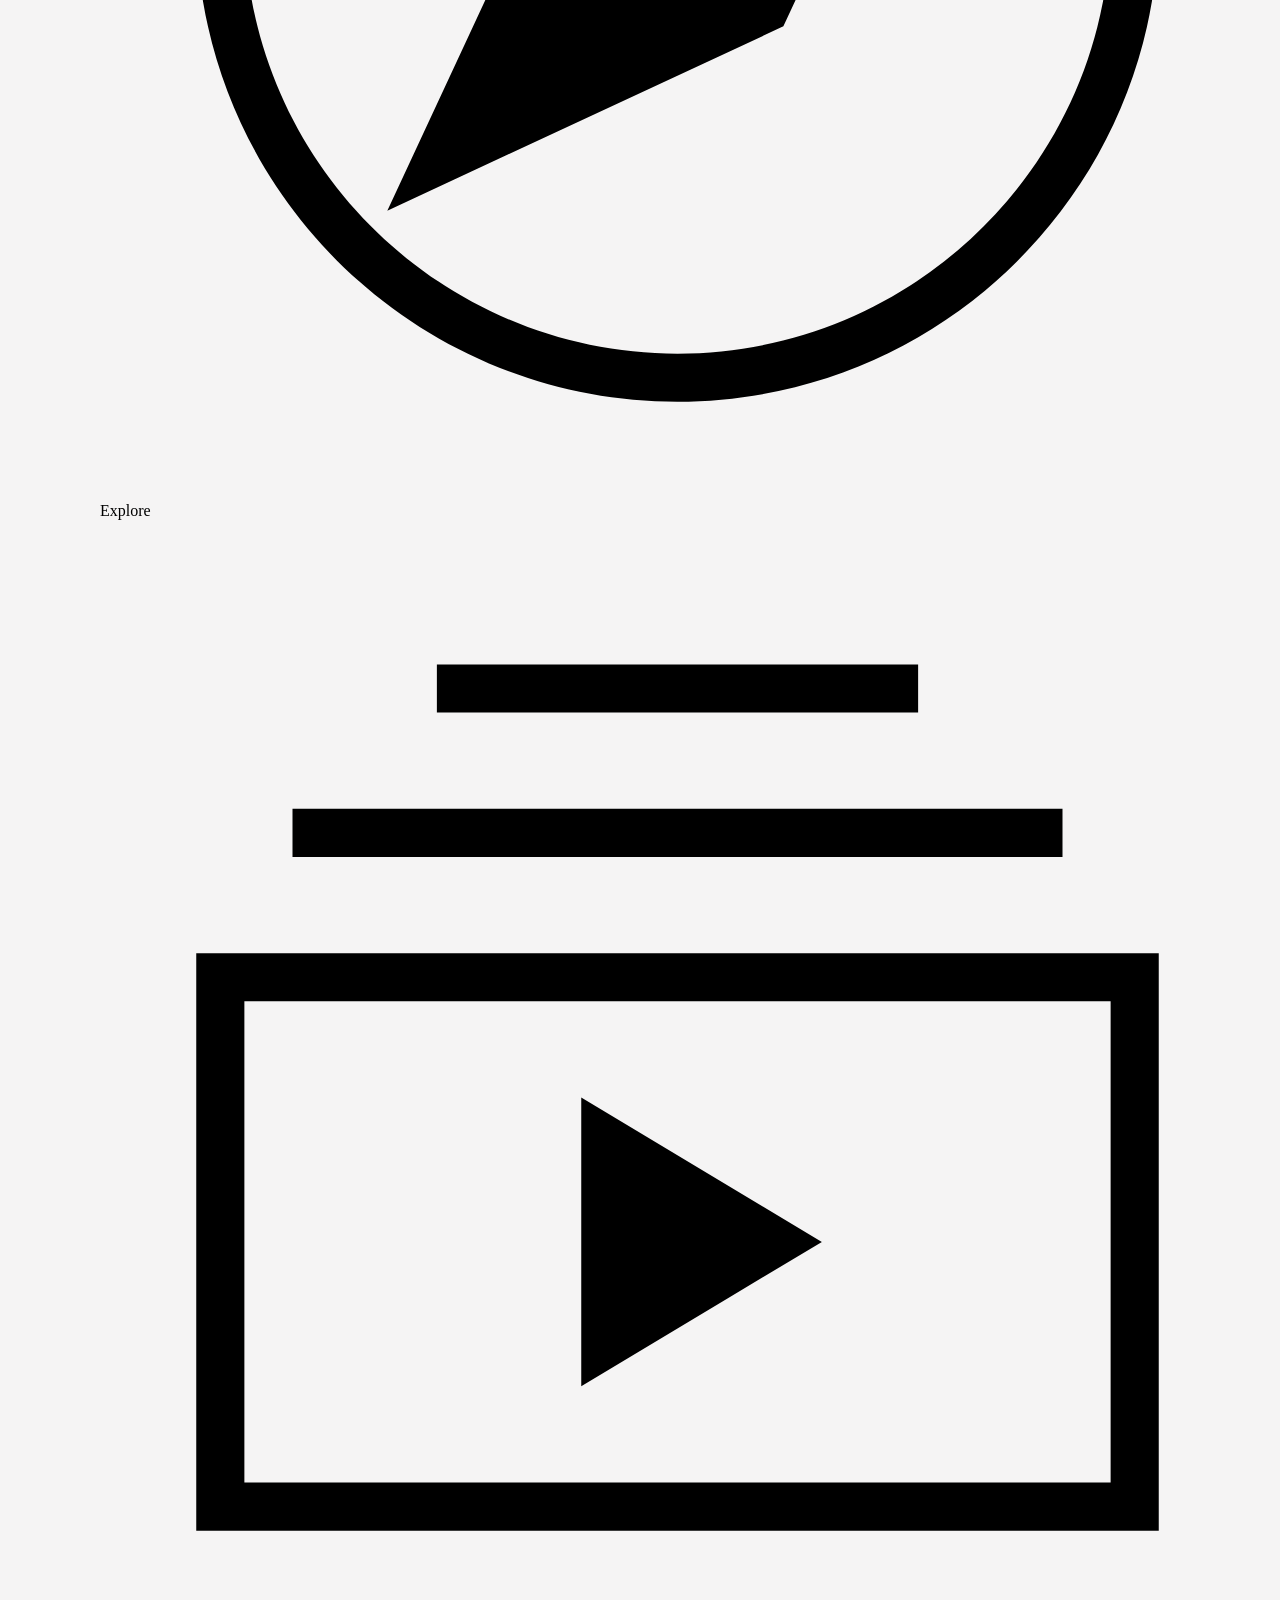
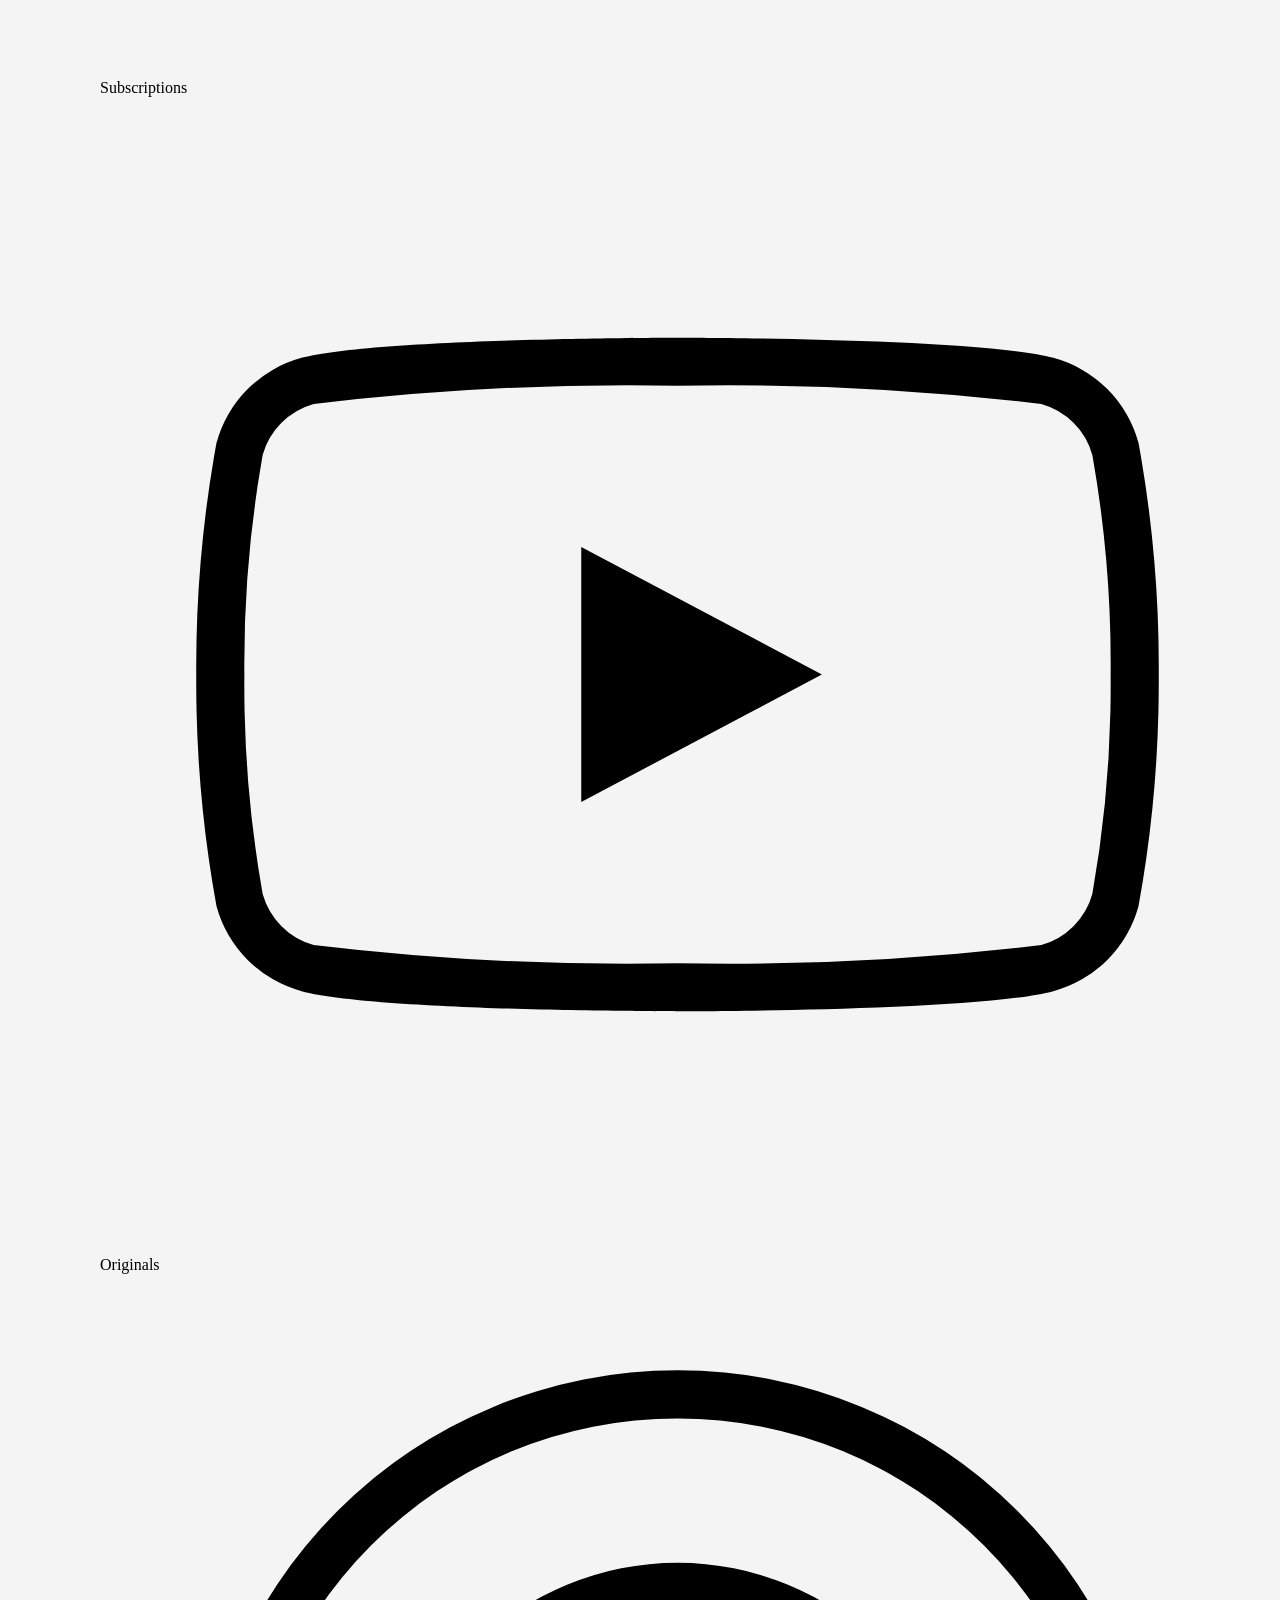
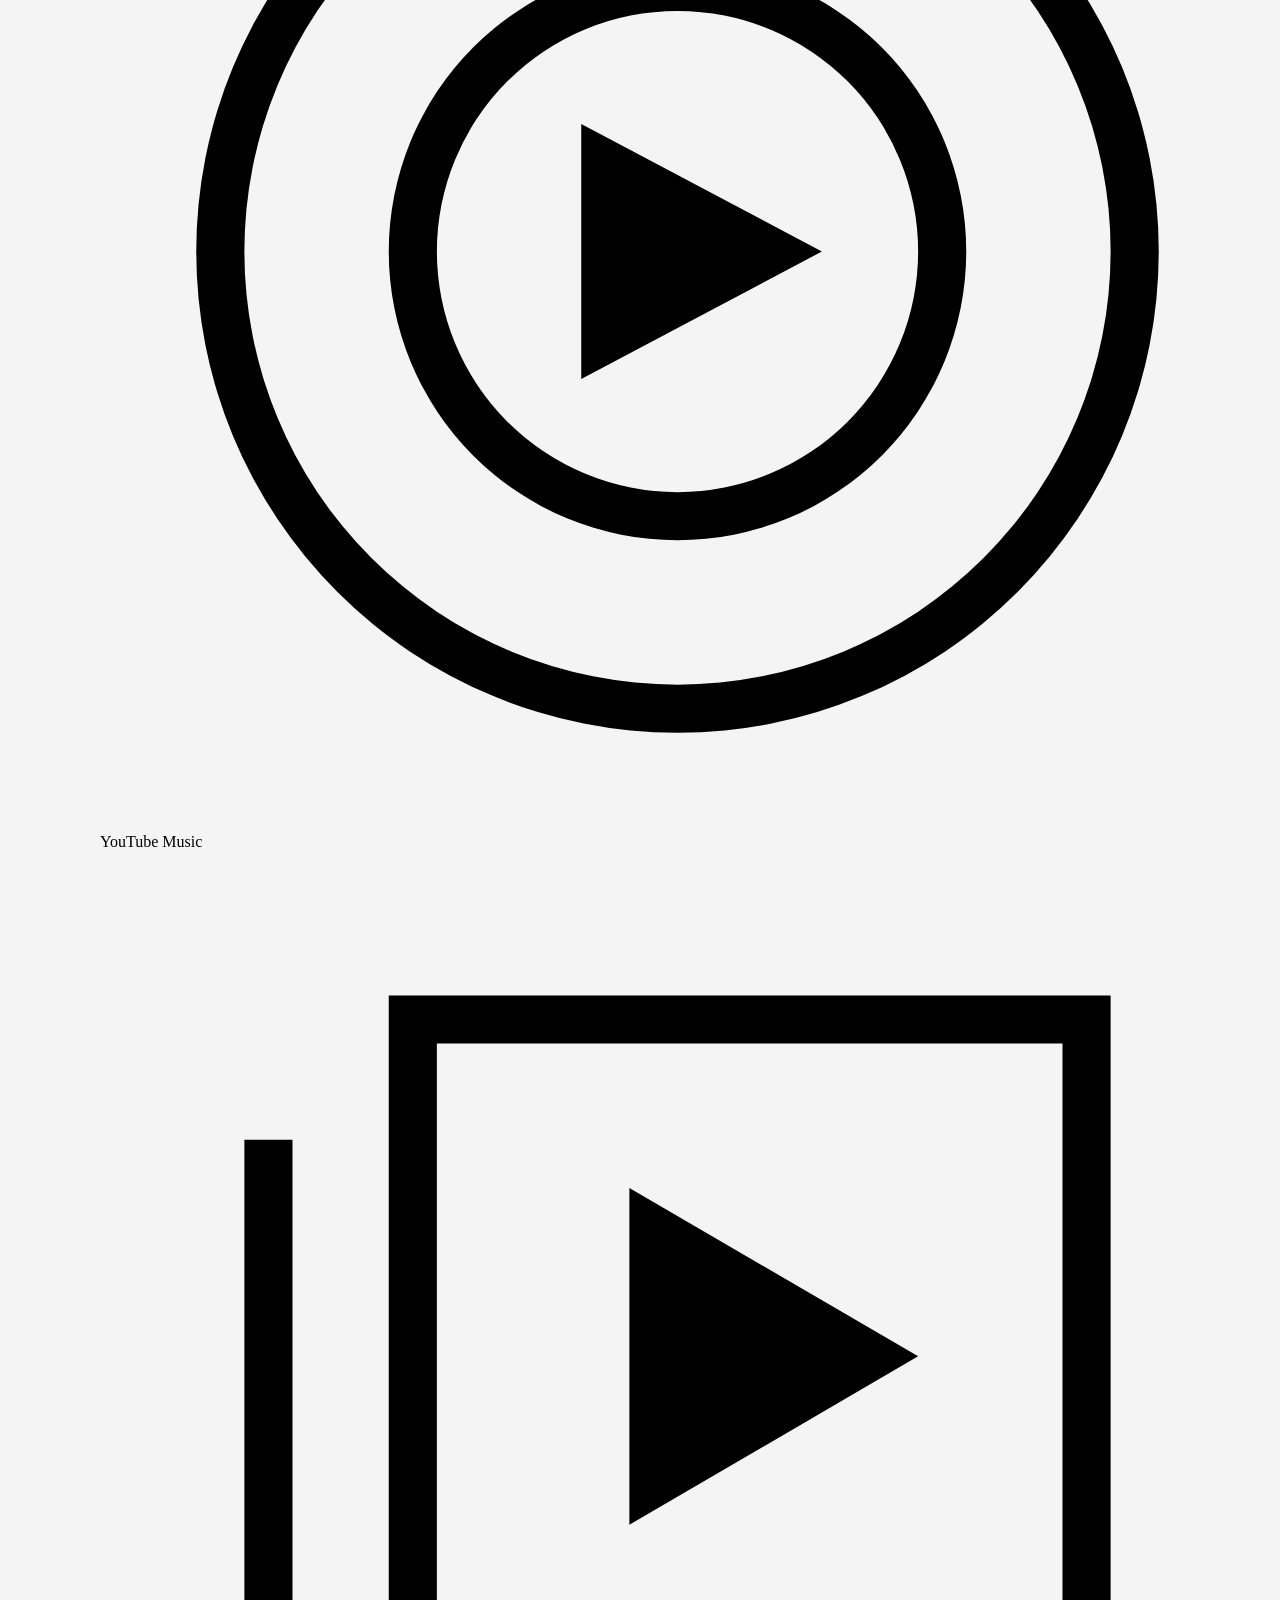
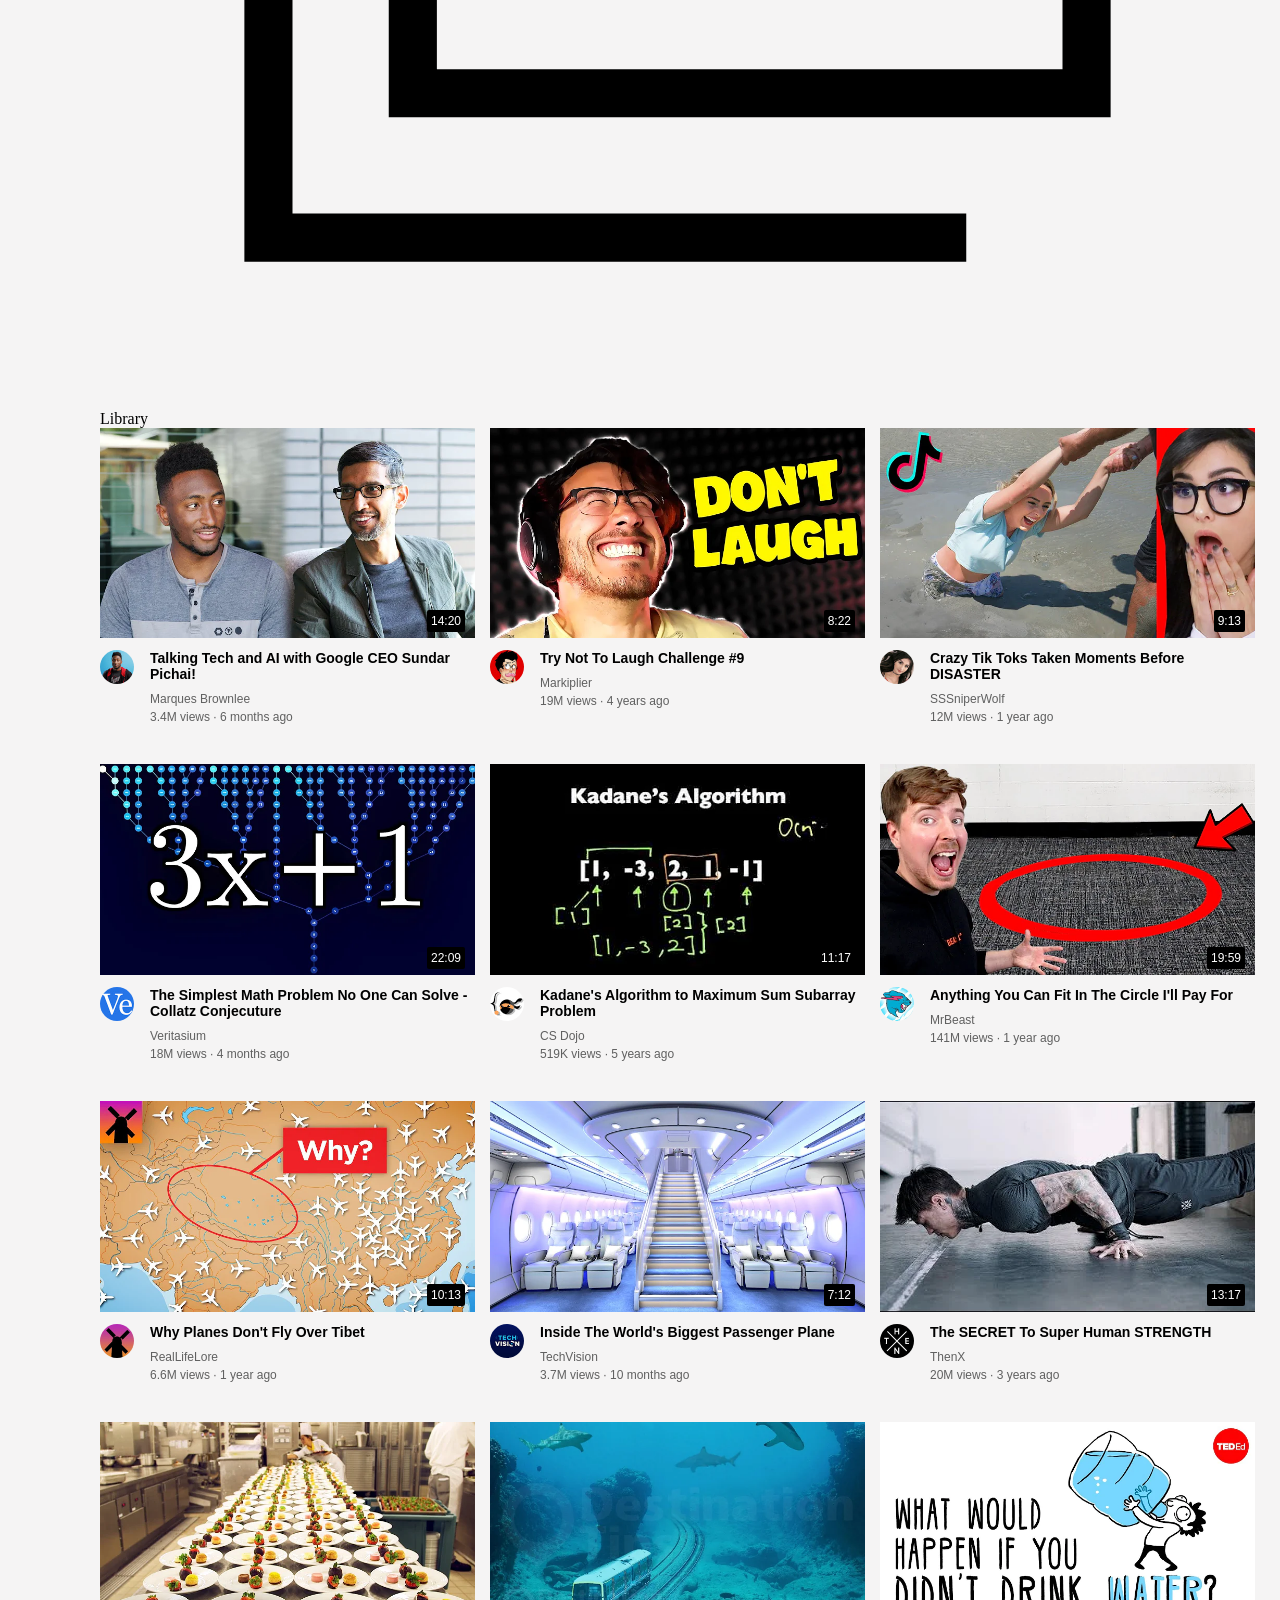
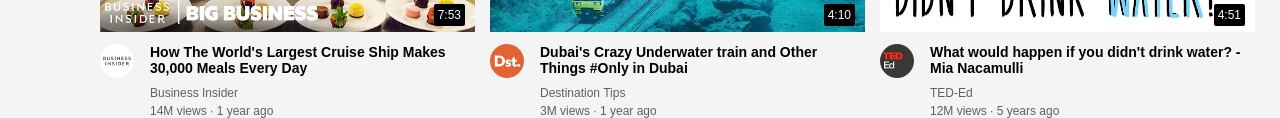
==== commit 9033803e: "Remove sidebar.css link from index.html Removed sidebar stylesheet link from index.html" ====
--- a/index.html
+++ b/index.html
@@ -9,7 +9,6 @@
    
    <link rel="stylesheet" href="styles/video.css">
     <link rel="stylesheet" href="styles/general.css">
-    <link rel="stylesheet" href="styles/sidebar.css">
 </head>
 
 <body>
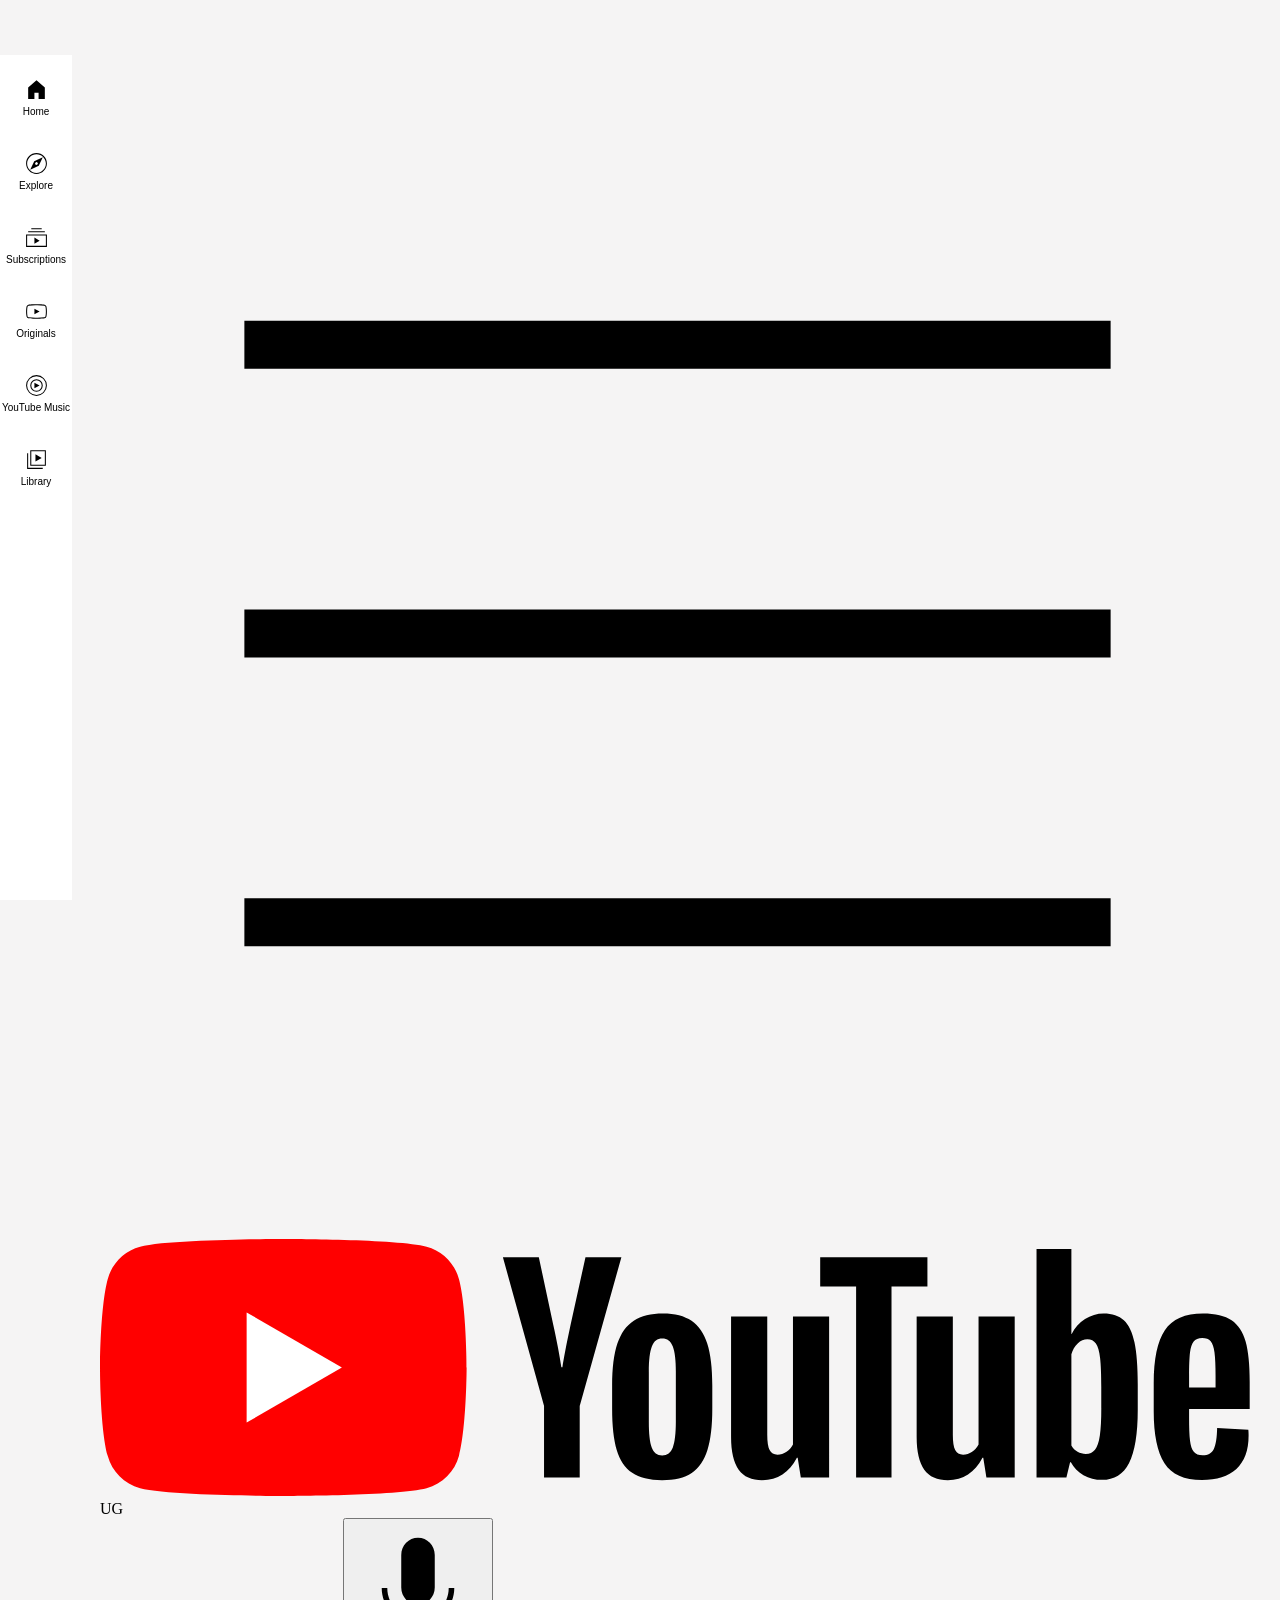
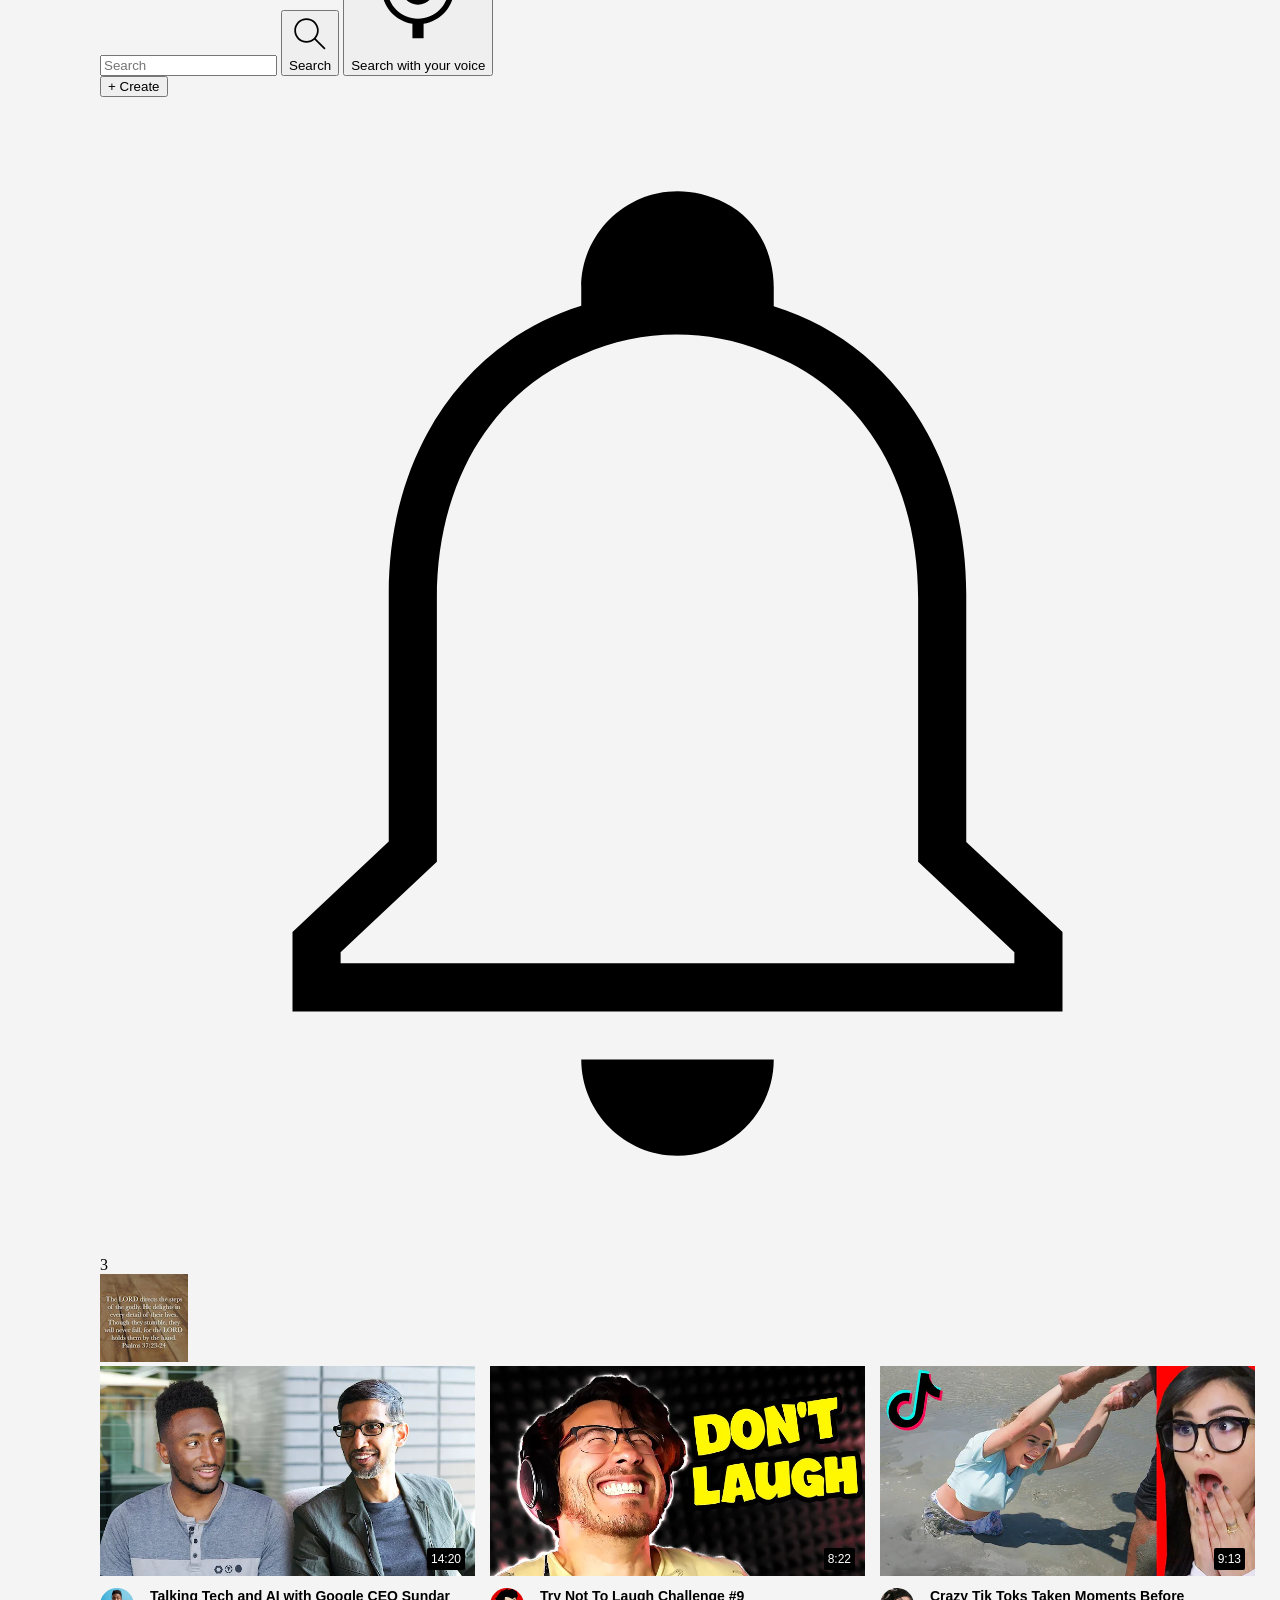
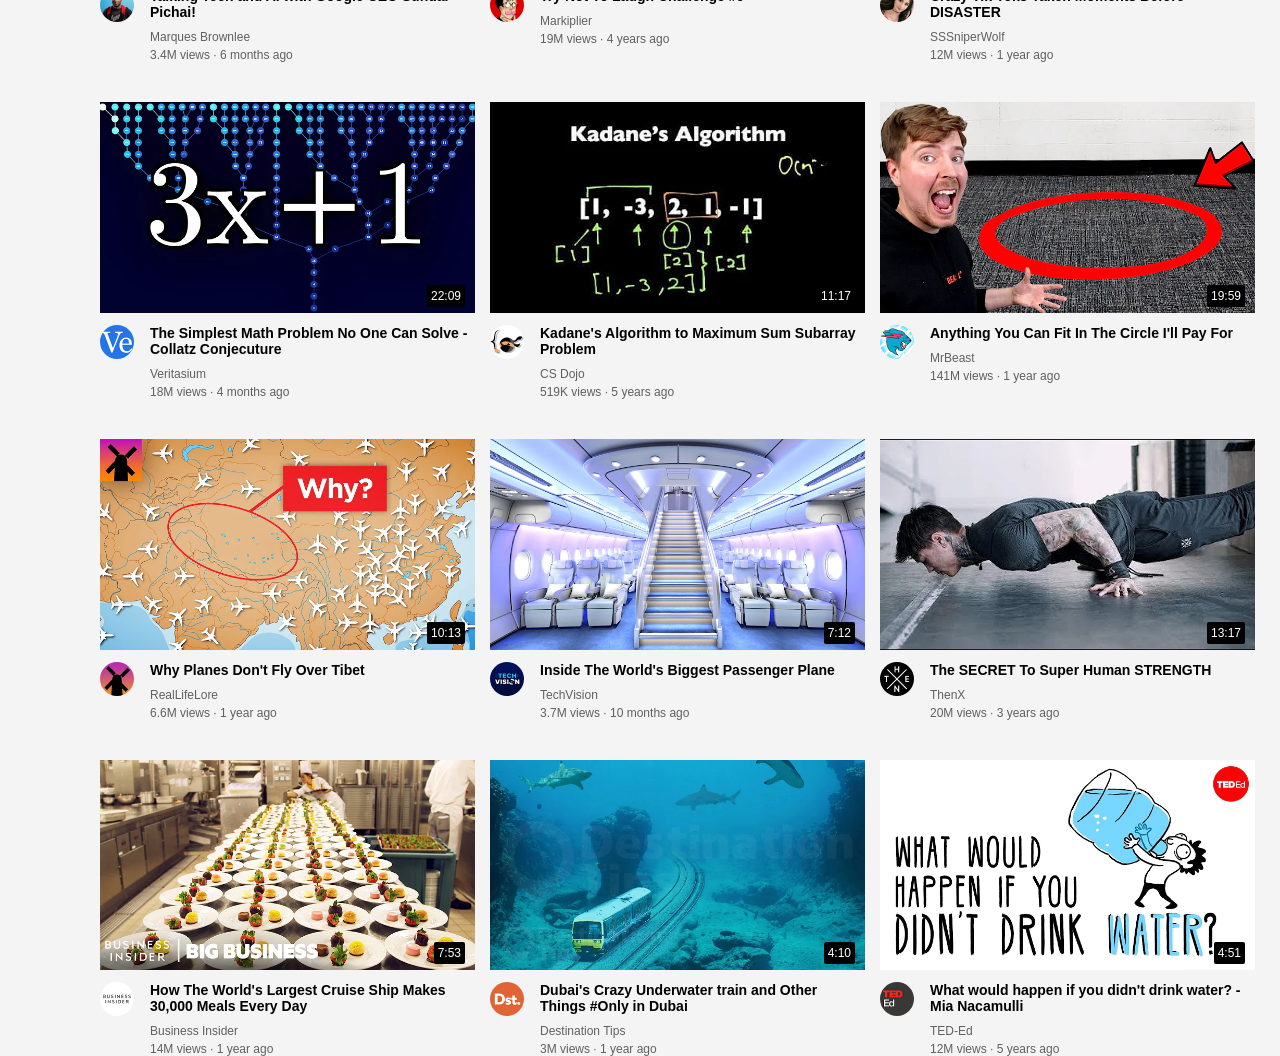
==== commit 9914fde6: "Add sidebar stylesheet to index.html" ====
--- a/index.html
+++ b/index.html
@@ -8,7 +8,8 @@
    <title>YouTube.com Clone</title>
    
    <link rel="stylesheet" href="styles/video.css">
-    <link rel="stylesheet" href="styles/general.css">
+   <link rel="stylesheet" href="styles/general.css">
+    <link rel="stylesheet" href="styles/sidebar.css">
 </head>
 
 <body>
--- a/styles/sidebar.css
+++ b/styles/sidebar.css
@@ -0,0 +1,34 @@
+.sidebar {
+  position: fixed;
+  left: 0;
+  bottom: 0;
+  top: 55px;
+  background-color: white;
+  width: 72px;
+  z-index: 200;
+  padding-top: 5px;
+}
+
+.sidebar-link {
+  height: 74px;
+  display: flex;
+  justify-content: center;
+  align-items: center;
+  flex-direction: column;
+  cursor: pointer;
+}
+
+.sidebar-link:hover {
+  background-color: rgb(235, 234, 234);
+}
+
+.sidebar-link img {
+  height: 25px;
+  margin-bottom: 4px;
+}
+
+.sidebar-link div {
+  font-family: Arial, Helvetica, sans-serif;
+  font-size: 10px;
+
+}
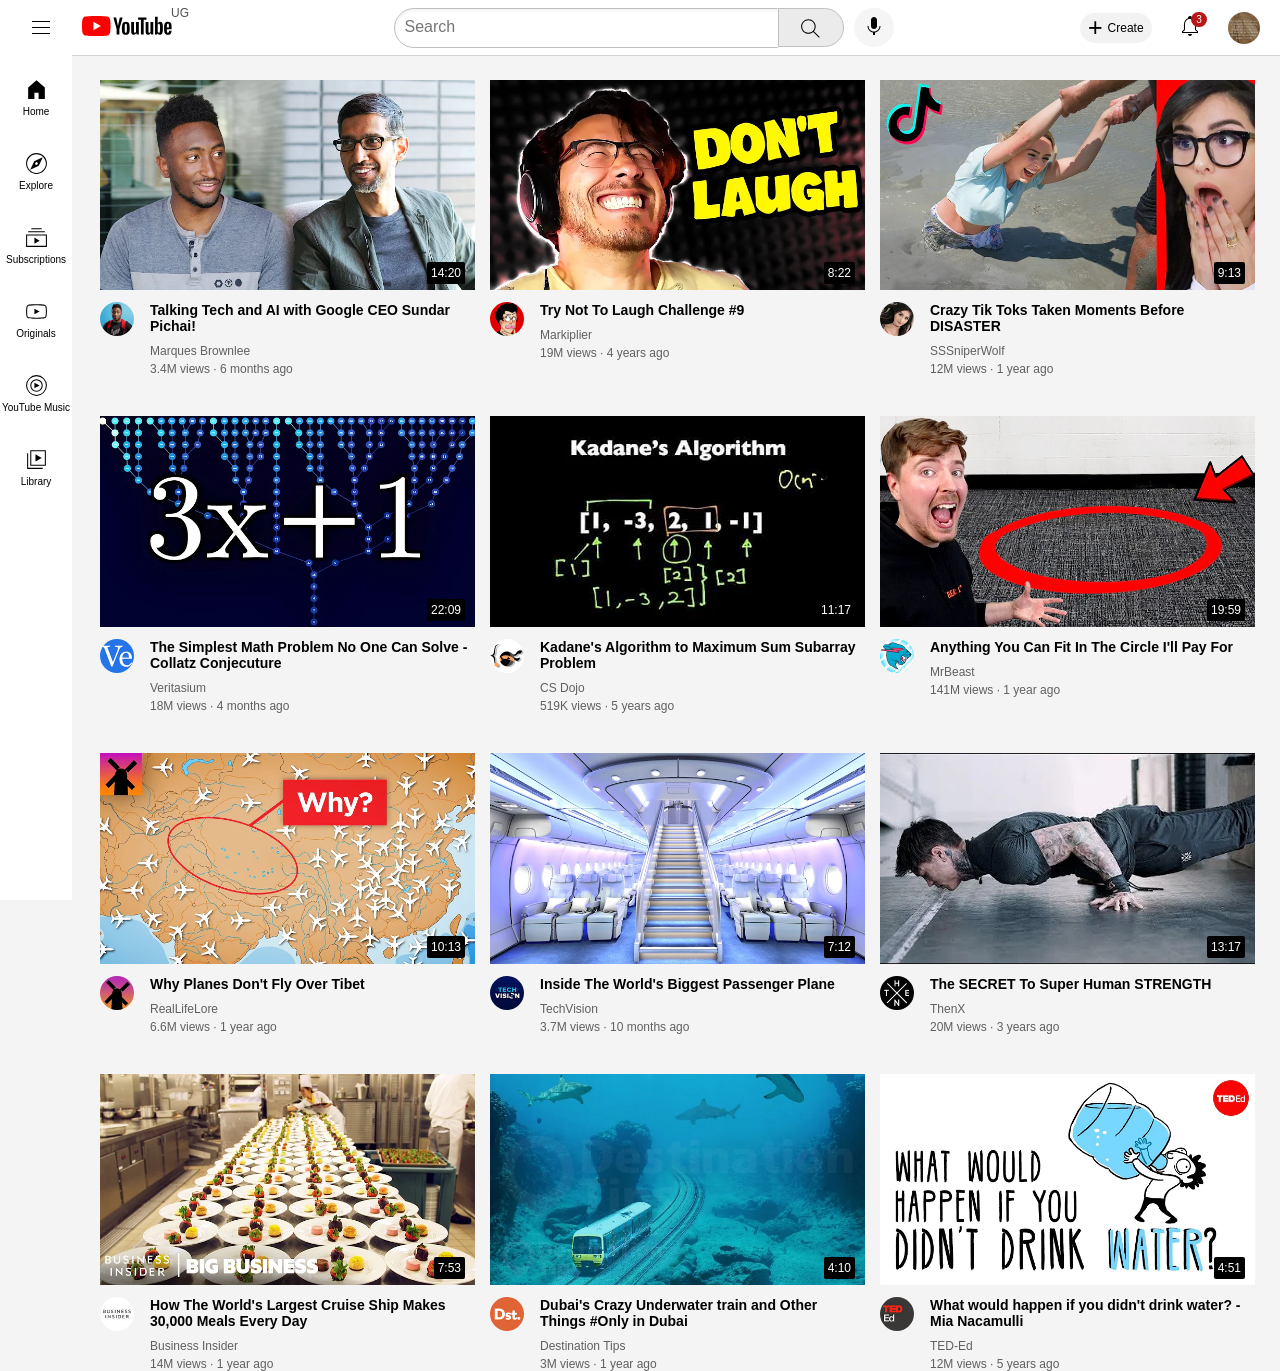
==== commit 22672d67: "Update index.html" ====
--- a/index.html
+++ b/index.html
@@ -10,6 +10,7 @@
    <link rel="stylesheet" href="styles/video.css">
    <link rel="stylesheet" href="styles/general.css">
     <link rel="stylesheet" href="styles/sidebar.css">
+    <link rel="stylesheet" href="styles/header.css">
 </head>
 
 <body>
--- a/styles/header.css
+++ b/styles/header.css
@@ -0,0 +1,223 @@
+.header {
+   height: 55px;
+   display: flex;
+   flex-direction: row;
+   justify-content: space-between;
+   position: fixed;
+   top: 0;
+   left: 0;
+   right: 0;
+   border-bottom-width: 1px;
+   border-bottom-style: solid;
+   border-bottom-color: rgb(212, 210, 210);
+   background-color: white;
+   z-index: 100;
+}
+
+.left-section { 
+   display: flex;
+   align-items: center;
+}
+
+.hamburger-menu {
+   height: 24px;
+   margin-left: 24px;
+   margin-right: 24px;
+   border: none;
+   border-radius: 20px;
+   padding: 5px;
+}
+
+.hamburger-menu:hover{
+   background-color: lightgray;
+   cursor: pointer;
+}
+
+.youtube-logo-container {
+   position: relative;
+}
+
+.ug-label {
+   position: absolute;
+   top: -10px;
+   right: -17px;
+   font-family: Arial, Helvetica, sans-serif;
+   font-size: 12px;
+   color: rgb(79, 79, 79);
+}
+
+.youtube-logo {
+   height: 20px;
+}
+
+.youtube-logo:hover {
+   cursor: pointer;
+}
+
+.middle-section {
+  
+   flex: 1;
+   margin-left: 70px;
+   margin-right: 35px;
+   max-width: 500px;
+   display: flex;
+   align-items: center;
+   flex-direction: row;
+}
+
+.search-bar {
+   flex: 1;
+   height: 36px;
+   padding-left: 10px;
+   border-width: 1px;
+   border-style: solid;
+   border-color: rgb(192, 192, 192);
+   border-radius: 2px;
+   box-shadow: inset 1px 2px 3px rgba(0, 0, 0, 0.05);
+   width: 0;
+   border-top-left-radius: 25px;
+   border-bottom-left-radius: 25px;
+}
+
+.search-bar::placeholder {
+   font-family: Arial, Helvetica, sans-serif;
+   font-size: 16px;
+}
+
+.search-button {
+   height: 39.5px;
+   width: 66px;
+   background-color: rgb(235, 235, 235);
+   border-width: 1px;
+   border-style: solid;
+   border-color: rgb(192, 192, 192);
+   margin-left: -1px;
+   margin-right: 10px;
+   border-top-right-radius: 25px;
+   border-bottom-right-radius: 25px;
+   position: relative;
+}
+
+.search-button, 
+.voice-search-button {
+   position: relative;
+}
+
+.search-button .tooltip,
+.voice-search-button .tooltip {
+   background-color: gray;
+   color: white;
+   padding-left: 4px;
+   padding-right: 4px;
+   padding-bottom: 2px;
+   padding-top: 2px;
+   font-size: 12px;
+   position: absolute;
+   bottom: -25px;
+   right: -5px;
+   opacity: 0;
+   transition: opacity 0.15s;
+   pointer-events: none;
+   white-space: nowrap;
+}
+
+.search-button:hover .tooltip,
+.voice-search-button:hover .tooltip {
+   opacity: 1;
+}
+
+.search-icon {
+   height: 25px;
+   margin-top: 4px;
+  
+}
+
+.voice-search-button {
+   height: 39.5px;
+   width: 40px;
+   border-radius: 20px;
+   border: none;
+   background-color: rgb(245, 245, 245);
+}
+
+.voice-search-icon {
+   height: 24px;
+}
+
+.voice-search-button:hover{
+   cursor: pointer;
+   background-color: lightgray;
+}
+                  
+
+.right-section {
+   margin-right: 20px;
+   width: 180px;
+   display: flex;
+   align-items: center;
+   justify-content: space-between;
+   flex-shrink: 0;
+}
+
+
+.create-button {
+   height: 30px;
+   border-radius: 50px;
+   border: none;
+   display: flex;
+   align-items: center;
+   justify-content: center;
+   font-size: 12px;
+   padding: 8px;
+   background-color: rgb(243, 242, 242);
+}
+
+.create-button:hover {
+   background-color: lightgray;
+   cursor: pointer;
+}
+
+span {
+   font-size: 25px;
+   margin-right: 5px;
+}
+
+.notifications-icon {
+   height: 24px;
+   border: none;
+   border-radius: 10px;
+}
+
+.notifications-icon:hover {
+   background-color: lightgray;
+   cursor: pointer;
+}
+
+.notifications-icon-container {
+   position: relative;
+}
+
+.notifications-count {
+   background-color: rgb(185, 23, 23);
+   border: none;
+   color: white;
+   position: absolute;
+   top: -2px;
+   right: -5px;
+   font-family: Arial, Helvetica, sans-serif;
+   font-size: 10px;
+   padding-left: 5px;
+   padding-right: 5px;
+   padding-top: 2px;
+   padding-bottom: 2px;
+   border-radius: 10px;
+}
+
+.current-user-picture {
+   height: 32px;
+   border-radius: 16px;
+}
+
+.current-user-picture:hover{
+   cursor: pointer;
+}
